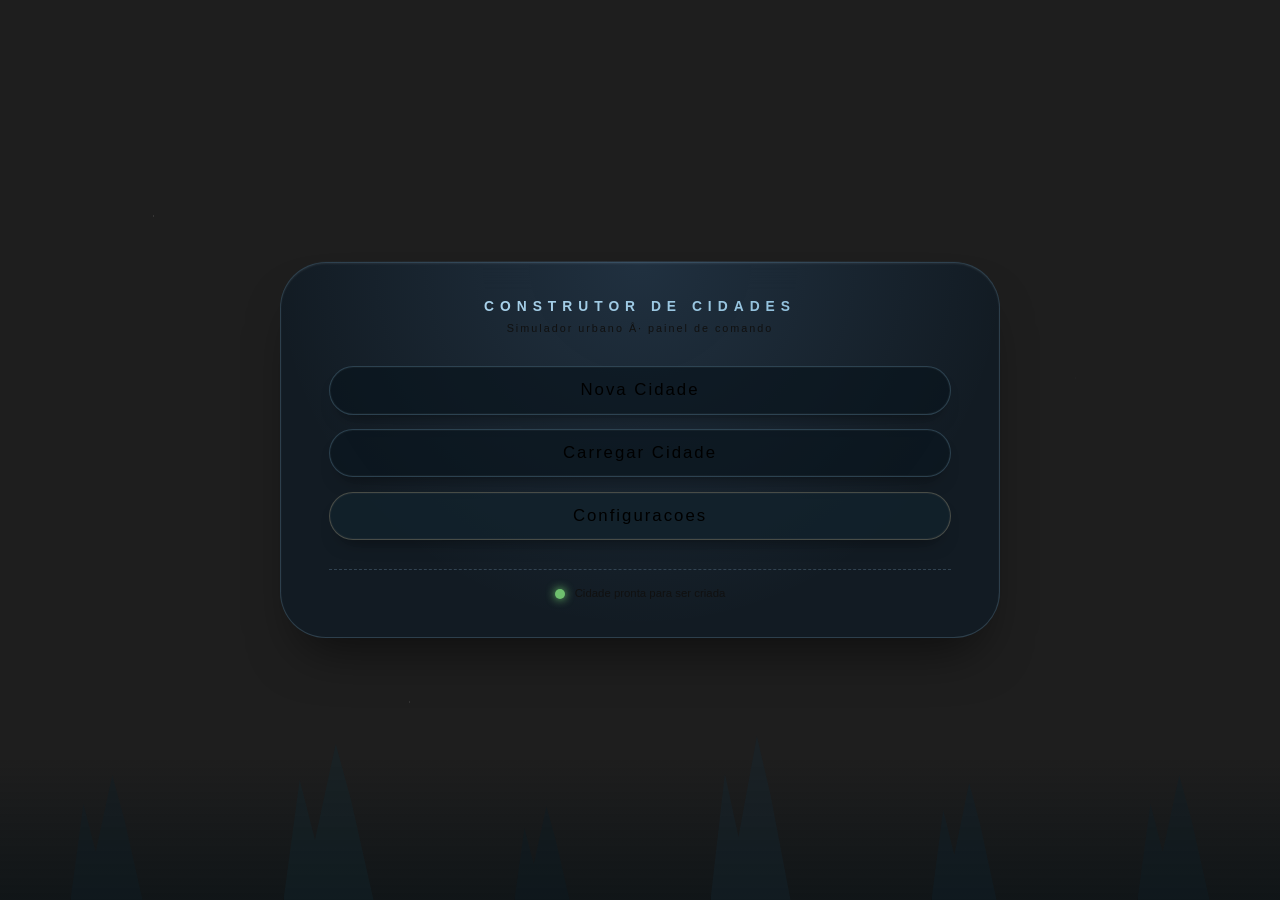
==== index.html @ f1925402 "index" ====
﻿<!DOCTYPE html>
<html lang="pt">
<head>
    <meta charset="UTF-8">
    <meta name="viewport" content="width=device-width, initial-scale=1.0">
    <title>Lobby Â· Cidade</title>
    <link rel="stylesheet" href="css/style.css">
    <link rel="stylesheet" href="hud/hud.css">
</head>
<body>
    <!-- Fundo estelar e silhueta -->
    <div class="stars"></div>
    <div class="city-silhouette">
        <div class="silhouette-item"></div>
        <div class="silhouette-item"></div>
        <div class="silhouette-item"></div>
        <div class="silhouette-item"></div>
        <div class="silhouette-item"></div>
        <div class="silhouette-item"></div>
    </div>

    <!-- Painel central do lobby -->
    <main class="lobby-panel">
        <div class="game-title">
            <h1>Construtor de Cidades</h1>
            <div class="subtitle">Simulador urbano Â· painel de comando</div>
        </div>

        <!-- Menu principal -->
        <div class="menu-options">
            <button class="city-btn" id="btnNewCity">Nova Cidade</button>
            <button class="city-btn" id="btnLoadCity">Carregar Cidade</button>
            <button class="city-btn config-btn" id="btnSettings">Configuracoes</button>
        </div>

        <!-- Rodape dinamico -->
        <div class="footer-message" id="dynamicMessage">
            <span class="status-indicator"></span>
            <span id="messageText">Cidade pronta para ser criada</span>
        </div>
    </main>

    <!-- Tela de selecao de mapas -->
    <section class="map-screen" id="mapScreen" aria-hidden="true">
        <div class="map-panel">
            <div class="map-header">
                <div class="map-title">Escolha um mapa</div>
                <button class="map-close" id="btnCloseMapScreen">Fechar</button>
            </div>

            <!-- Grade de previews -->
            <div class="map-grid" id="mapGrid"></div>

            <!-- Acoes -->
            <div class="map-actions">
                <button id="btnGenerateMaps">Gerar novos mapas</button>
                <button id="btnStartGame" class="start-hidden">Iniciar jogo</button>
            </div>
        </div>
    </section>

    <!-- Tela de carregamento de cidades -->
    <section class="load-screen" id="loadScreen" aria-hidden="true">
        <div class="map-panel">
            <div class="map-header">
                <div class="map-title">Carregar cidade</div>
                <button class="map-close" id="btnCloseLoadScreen">Fechar</button>
            </div>

            <!-- Grade de saves -->
            <div class="map-grid" id="saveGrid"></div>

            <!-- Acoes -->
            <div class="map-actions">
                <button id="btnRefreshSaves">Atualizar lista</button>
                <button id="btnLoadSelected" class="start-hidden">Iniciar jogo</button>
            </div>
        </div>
    </section>

    <!-- Tela de jogo com nova HUD -->
    <section class="game-screen" id="gameScreen" aria-hidden="true">
        <div class="hud-shell hud">
            <header class="top-bar" id="topbar" aria-label="Indicadores principais">
                <ul class="top-stat-list">
                    <li class="top-stat">
                        <button class="stat-button" type="button" data-tooltip="Capital da cidade">
                            <img class="stat-icon hud-icon" src="./src/icons/capital.svg" alt="" aria-hidden="true">
                            <span class="stat-value" id="topbarMoney">$ 0</span>
                        </button>
                    </li>
                    <li class="top-stat">
                        <button class="stat-button" type="button" data-tooltip="Populacao atual">
                            <img class="stat-icon hud-icon" src="./src/icons/population.svg" alt="" aria-hidden="true">
                            <span class="stat-value" id="topbarPopulation">0</span>
                        </button>
                    </li>
                    <li class="top-stat">
                        <button class="stat-button" type="button" data-tooltip="Felicidade geral">
                            <img class="stat-icon hud-icon" src="./src/icons/felicidade.svg" alt="" aria-hidden="true">
                            <span class="stat-value" id="topbarHappiness">50</span>
                        </button>
                    </li>
                    <li class="top-stat top-stat-meta">
                        <button class="stat-button stat-button-meta" type="button" data-tooltip="Data, imposto e cidade">
                            <img class="stat-icon hud-icon" src="./src/icons/date.svg" alt="" aria-hidden="true">
                            <span class="stat-stack">
                                <span class="stat-subvalue" id="topbarDate">Jan 2025</span>
                            </span>
                            <span class="topbar-meta-hidden" aria-hidden="true">
                                <span id="topbarTaxRate">10%</span>
                                <span id="topbarCity">Sem nome</span>
                            </span>
                        </button>
                    </li>
                </ul>
                <div class="top-actions">
                    <button class="top-action-button" id="btnToolsToggle" type="button" data-tooltip="Acoes do jogo">
                        <img class="top-action-icon hud-icon" src="./src/icons/config.svg" alt="" aria-hidden="true">
                    </button>
                </div>
            </header>

            <aside class="sidebar" aria-label="Ferramentas principais">
                <div class="tool-item">
                    <button class="icon-button is-active hud-group-button" type="button" data-build-group="zones" data-tooltip="Zonas">
                        <img class="tool-icon hud-icon" src="./src/icons/zonas.svg" alt="" aria-hidden="true">
                        <span class="tool-hint">1</span>
                    </button>
                </div>
                <div class="tool-item">
                    <button class="icon-button hud-group-button" type="button" data-build-group="roads" data-tooltip="Estradas">
                        <img class="tool-icon hud-icon" src="./src/icons/estrada.svg" alt="" aria-hidden="true">
                        <span class="tool-hint">2</span>
                    </button>
                </div>
                <div class="tool-item">
                    <button class="icon-button hud-group-button" type="button" data-build-group="energy" data-tooltip="Energia">
                        <img class="tool-icon hud-icon" src="./src/icons/energia.svg" alt="" aria-hidden="true">
                        <span class="tool-hint">3</span>
                    </button>
                </div>
                <div class="tool-item">
                    <button class="icon-button hud-group-button" type="button" data-build-group="services" data-tooltip="Servicos">
                        <img class="tool-icon hud-icon" src="./src/icons/config.svg" alt="" aria-hidden="true">
                        <span class="tool-hint">4</span>
                    </button>
                </div>
                <div class="tool-item">
                    <button class="icon-button hud-group-button" id="btnBulldozer" type="button" data-build-group="bulldozer" data-tooltip="Demolir">
                        <img class="tool-icon hud-icon" src="./src/icons/bulldozer.svg" alt="" aria-hidden="true">
                        <span class="tool-hint">5</span>
                    </button>
                </div>
            </aside>

            <aside class="tool-panel panel" id="buildSidebar" aria-label="Opcoes de construcao">
                <div class="tool-panel-header">
                    <span class="tool-panel-title" id="toolPanelTitle">Zonas</span>
                    <button class="tool-panel-toggle" id="btnToggleBuildMenu" type="button" aria-label="Ocultar ou mostrar painel secundario">&lt;</button>
                </div>
                <div class="tool-panel-content" id="toolPanelContent">
                    <button class="tool-option hud-build-button" id="btnZoneResidential" type="button" data-build-group="zones" data-tooltip="Zona residencial ($100)">
                        <span class="tool-option-main">
                            <img class="tool-option-icon hud-icon" src="./src/constuções-icons/zona-residencial.svg" alt="" aria-hidden="true">
                            <span class="tool-option-label">Residencial</span>
                        </span>
                        <span class="tool-option-key">$100</span>
                    </button>
                    <button class="tool-option hud-build-button" id="btnZoneCommercial" type="button" data-build-group="zones" data-tooltip="Zona comercial ($100)">
                        <span class="tool-option-main">
                            <img class="tool-option-icon hud-icon" src="./src/constuções-icons/zona-comercial.svg" alt="" aria-hidden="true">
                            <span class="tool-option-label">Comercial</span>
                        </span>
                        <span class="tool-option-key">$100</span>
                    </button>
                    <button class="tool-option hud-build-button" id="btnZoneIndustrial" type="button" data-build-group="zones" data-tooltip="Zona industrial ($100)">
                        <span class="tool-option-main">
                            <img class="tool-option-icon hud-icon" src="./src/constuções-icons/zona-industrial.svg" alt="" aria-hidden="true">
                            <span class="tool-option-label">Industrial</span>
                        </span>
                        <span class="tool-option-key">$100</span>
                    </button>
                    <button class="tool-option hud-build-button" id="btnRoad" type="button" data-build-group="roads" data-tooltip="Estrada ($5)">
                        <span class="tool-option-main">
                            <img class="tool-option-icon hud-icon" src="./src/constuções-icons/rua.svg" alt="" aria-hidden="true">
                            <span class="tool-option-label">Estrada</span>
                        </span>
                        <span class="tool-option-key">$5</span>
                    </button>
                    <button class="tool-option hud-build-button" id="btnAvenue" type="button" data-build-group="roads" data-tooltip="Avenida ($6)">
                        <span class="tool-option-main">
                            <img class="tool-option-icon hud-icon" src="./src/assets/avenida.svg" alt="" aria-hidden="true">
                            <span class="tool-option-label">Avenida</span>
                        </span>
                        <span class="tool-option-key">$6</span>
                    </button>
                    <button class="tool-option hud-build-button" id="btnWire" type="button" data-build-group="energy" data-tooltip="Fiacao ($2)">
                        <span class="tool-option-main">
                            <img class="tool-option-icon hud-icon" src="./src/icons/energia.svg" alt="" aria-hidden="true">
                            <span class="tool-option-label">Fiacao</span>
                        </span>
                        <span class="tool-option-key">$2</span>
                    </button>
                    <button class="tool-option hud-build-button" id="btnNuclearPlant" type="button" data-build-group="energy" data-tooltip="Usina nuclear ($3000)">
                        <span class="tool-option-main">
                            <img class="tool-option-icon hud-icon" src="./src/constuções-icons/uzina.svg" alt="" aria-hidden="true">
                            <span class="tool-option-label">Usina</span>
                        </span>
                        <span class="tool-option-key">$3000</span>
                    </button>
                    <button class="tool-option hud-build-button" id="btnHospitalSmall" type="button" data-build-group="services" data-tooltip="Hospital pequeno ($600)">
                        <span class="tool-option-main">
                            <img class="tool-option-icon hud-icon" src="./src/constuções-icons/hospital.svg" alt="" aria-hidden="true">
                            <span class="tool-option-label">Hospital</span>
                        </span>
                        <span class="tool-option-key">$600</span>
                    </button>
                    <button class="tool-option hud-build-button" id="btnPoliceStation" type="button" data-build-group="services" data-tooltip="Delegacia ($500)">
                        <span class="tool-option-main">
                            <img class="tool-option-icon hud-icon" src="./src/constuções-icons/policia.svg" alt="" aria-hidden="true">
                            <span class="tool-option-label">Policia</span>
                        </span>
                        <span class="tool-option-key">$500</span>
                    </button>
                    <button class="tool-option hud-build-button" id="btnSchool" type="button" data-build-group="services" data-tooltip="Escola ($1000)">
                        <span class="tool-option-main">
                            <img class="tool-option-icon hud-icon" src="./src/constuções-icons/escola.svg" alt="" aria-hidden="true">
                            <span class="tool-option-label">Escola</span>
                        </span>
                        <span class="tool-option-key">$1000</span>
                    </button>
                    <button class="tool-option hud-build-button" id="btnPark" type="button" data-build-group="services" data-tooltip="Parque ($800)">
                        <span class="tool-option-main">
                            <img class="tool-option-icon hud-icon" src="./src/constuções-icons/arvore.svg" alt="" aria-hidden="true">
                            <span class="tool-option-label">Parque</span>
                        </span>
                        <span class="tool-option-key">$800</span>
                    </button>
                    <button class="tool-option hud-build-button" id="btnTree" type="button" data-build-group="services" data-tooltip="Arvore ($50)">
                        <span class="tool-option-main">
                            <img class="tool-option-icon hud-icon" src="./src/constuções-icons/arvore.svg" alt="" aria-hidden="true">
                            <span class="tool-option-label">Arvore</span>
                        </span>
                        <span class="tool-option-key">$50</span>
                    </button>
                    <button class="tool-option hud-build-button" id="btnBulldozerTool" type="button" data-build-group="bulldozer" data-tooltip="Bulldozer">
                        <span class="tool-option-main">
                            <img class="tool-option-icon hud-icon" src="./src/icons/bulldozer.svg" alt="" aria-hidden="true">
                            <span class="tool-option-label">Bulldozer</span>
                        </span>
                        <span class="tool-option-key">Q</span>
                    </button>
                    <button class="tool-option hud-build-button" id="btnAreaSelect" type="button" data-build-group="bulldozer" data-tooltip="Selecao em area">
                        <span class="tool-option-main">
                            <img class="tool-option-icon hud-icon" src="./src/icons/grade-camadas.svg" alt="" aria-hidden="true">
                            <span class="tool-option-label">Area</span>
                        </span>
                        <span class="tool-option-key">A</span>
                    </button>
                    <button class="tool-option hud-build-button" id="btnZoneInfo" type="button" data-build-group="services" data-tooltip="Informacoes da zona">
                        <span class="tool-option-main">
                            <img class="tool-option-icon hud-icon" src="./src/icons/analise.svg" alt="" aria-hidden="true">
                            <span class="tool-option-label">Info</span>
                        </span>
                        <span class="tool-option-key">i</span>
                    </button>
                </div>
            </aside>

            <main class="viewport" id="gameViewport" aria-label="Area do mapa">
                <canvas id="gameCanvas" class="game-canvas"></canvas>
                <div class="viewport-grid" aria-hidden="true"></div>
                <div class="viewport-overlay">
                    <div class="mode-badge">
                        <span>Modo</span>
                        <strong id="activeModeLabel">Zonas</strong>
                    </div>
                    <div class="mode-badge controls-panel controls-hidden" id="controlsPanel">
                        <span>Controles</span>
                        <strong>Espaco arrasta · Alt + scroll zoom</strong>
                    </div>
                </div>
            </main>

            <aside class="panel-right panel" id="financeDrawer" aria-label="Painel lateral">
                <div class="panel-main">
                    <section class="panel-view is-active" data-panel-view="analysis">
                        <div class="panel-header">
                            <span class="panel-title panel-title-group">
                                <img class="panel-title-icon hud-icon" src="./src/icons/analise.svg" alt="" aria-hidden="true">
                                <span>Analise</span>
                            </span>
                        </div>
                        <div class="panel-content" id="panel-content">
                            <div class="metric-row">
                                <span class="metric-label">Empregos</span>
                                <span class="metric-value" data-metric-text="employment">0%</span>
                                <div class="metric-bar">
                                    <div class="metric-fill" data-metric-fill="employment" data-level="good" style="width: 0%;"></div>
                                </div>
                            </div>
                            <div class="metric-row">
                                <span class="metric-label">Saude</span>
                                <span class="metric-value" data-metric-text="health">0%</span>
                                <div class="metric-bar">
                                    <div class="metric-fill" data-metric-fill="health" data-level="warn" style="width: 0%;"></div>
                                </div>
                            </div>
                            <div class="metric-row">
                                <span class="metric-label">Educacao</span>
                                <span class="metric-value" data-metric-text="education">0%</span>
                                <div class="metric-bar">
                                    <div class="metric-fill" data-metric-fill="education" data-level="good" style="width: 0%;"></div>
                                </div>
                            </div>
                            <div class="metric-row">
                                <span class="metric-label">Moradia</span>
                                <span class="metric-value" data-metric-text="housing">0%</span>
                                <div class="metric-bar">
                                    <div class="metric-fill" data-metric-fill="housing" data-level="warn" style="width: 0%;"></div>
                                </div>
                            </div>
                            <div class="metric-row" data-advanced-info="true">
                                <span class="metric-label">Poluicao</span>
                                <span class="metric-value" data-metric-text="pollution">0%</span>
                                <div class="metric-bar">
                                    <div class="metric-fill" data-metric-fill="pollution" data-level="warn" style="width: 0%;"></div>
                                </div>
                            </div>
                            <div class="metric-row" data-advanced-info="true">
                                <span class="metric-label">Crime</span>
                                <span class="metric-value" data-metric-text="crime">0%</span>
                                <div class="metric-bar">
                                    <div class="metric-fill" data-metric-fill="crime" data-level="warn" style="width: 0%;"></div>
                                </div>
                            </div>
                        </div>
                    </section>

                    <section class="panel-view" data-panel-view="taxes">
                        <div class="panel-header">
                            <span class="panel-title-group">
                                <img class="panel-title-icon hud-icon" src="./src/icons/imposto.svg" alt="" aria-hidden="true">
                                <span>Impostos</span>
                            </span>
                        </div>
                        <div class="panel-content tax-panel-inline">
                            <div class="tax-row">
                                <div class="tax-row-header"><span class="metric-label">Imposto geral</span><span class="metric-value" id="taxRateValue">7%</span></div>
                                <input class="tax-slider" type="range" id="taxRateSlider" min="1" max="25" step="1" value="7">
                            </div>
                            <div class="tax-row">
                                <div class="tax-row-header"><span class="metric-label">Estradas</span><span class="metric-value" id="taxRoadsValue">20%</span></div>
                                <input class="tax-slider" type="range" id="taxRoadsSlider" min="0" max="100" step="1" value="20">
                            </div>
                            <div class="tax-row">
                                <div class="tax-row-header"><span class="metric-label">Hospitais</span><span class="metric-value" id="taxHospitalsValue">20%</span></div>
                                <input class="tax-slider" type="range" id="taxHospitalsSlider" min="0" max="100" step="1" value="20">
                            </div>
                            <div class="tax-row">
                                <div class="tax-row-header"><span class="metric-label">Escolas</span><span class="metric-value" id="taxSchoolsValue">20%</span></div>
                                <input class="tax-slider" type="range" id="taxSchoolsSlider" min="0" max="100" step="1" value="20">
                            </div>
                            <div class="tax-row">
                                <div class="tax-row-header"><span class="metric-label">Servicos</span><span class="metric-value" id="taxServicesValue">20%</span></div>
                                <input class="tax-slider" type="range" id="taxServicesSlider" min="0" max="100" step="1" value="20">
                            </div>
                            <div class="tax-row">
                                <div class="tax-row-header"><span class="metric-label">Lazer</span><span class="metric-value" id="taxLeisureValue">20%</span></div>
                                <input class="tax-slider" type="range" id="taxLeisureSlider" min="0" max="100" step="1" value="20">
                            </div>
                            <div class="panel-inline-actions">
                                <button class="hud-action-button" id="taxApplyBtn" type="button">Aplicar</button>
                                <button class="hud-action-button secondary" id="btnEditTaxes" type="button">Atualizar painel</button>
                            </div>
                        </div>
                    </section>

                    <section class="panel-view" data-panel-view="evaluation">
                        <div class="panel-header">
                            <span class="panel-title panel-title-group">
                                <img class="panel-title-icon hud-icon" src="./src/icons/avaliação.svg" alt="" aria-hidden="true">
                                <span>Avaliacao</span>
                            </span>
                        </div>
                        <div class="panel-content evaluation-panel">
                            <div class="evaluation-section">
                                <span class="metric-label">Opiniao Publica</span>
                                <div class="evaluation-split-row">
                                    <div class="evaluation-stat-card" id="evaluation-yes-card">
                                        <span class="evaluation-stat-label">Sim</span>
                                        <strong class="evaluation-stat-value" id="evaluation-approval-yes">75%</strong>
                                    </div>
                                    <div class="evaluation-stat-card" id="evaluation-no-card">
                                        <span class="evaluation-stat-label">Nao</span>
                                        <strong class="evaluation-stat-value" id="evaluation-approval-no">25%</strong>
                                    </div>
                                </div>
                            </div>
                            <div class="evaluation-section">
                                <span class="metric-label">Piores Problemas</span>
                                <div class="evaluation-problem-list" id="evaluation-problems"></div>
                            </div>
                            <div class="evaluation-section">
                                <span class="metric-label">Dados da Cidade</span>
                                <div class="evaluation-data-grid">
                                    <div class="evaluation-data-row"><span class="evaluation-data-label">Populacao</span><strong class="evaluation-data-value" id="evaluation-population">0</strong></div>
                                    <div class="evaluation-data-row"><span class="evaluation-data-label">Migracao liquida</span><strong class="evaluation-data-value" id="evaluation-migration">0</strong></div>
                                    <div class="evaluation-data-row"><span class="evaluation-data-label">Valor total</span><strong class="evaluation-data-value" id="evaluation-city-value">0</strong></div>
                                    <div class="evaluation-data-row"><span class="evaluation-data-label">Categoria</span><strong class="evaluation-data-value" id="evaluation-category">Village</strong></div>
                                </div>
                            </div>
                            <div class="evaluation-section">
                                <span class="metric-label">Classificacao da Cidade</span>
                                <div class="evaluation-tier-list">
                                    <div class="evaluation-tier-row"><span class="evaluation-tier-name">Village</span><span class="evaluation-tier-range">0 - 1.000</span></div>
                                    <div class="evaluation-tier-row"><span class="evaluation-tier-name">Town</span><span class="evaluation-tier-range">1.000 - 10.000</span></div>
                                    <div class="evaluation-tier-row"><span class="evaluation-tier-name">City</span><span class="evaluation-tier-range">10.000 - 50.000</span></div>
                                    <div class="evaluation-tier-row"><span class="evaluation-tier-name">Capital</span><span class="evaluation-tier-range">50.000 - 100.000</span></div>
                                    <div class="evaluation-tier-row"><span class="evaluation-tier-name">Metropolis</span><span class="evaluation-tier-range">100.000 - 500.000</span></div>
                                    <div class="evaluation-tier-row"><span class="evaluation-tier-name">Megalopolis</span><span class="evaluation-tier-range">500.000+</span></div>
                                </div>
                            </div>
                        </div>
                    </section>
                </div>
                <div class="right-toolbar" aria-label="Ferramentas do painel">
                    <button class="right-tool is-active" id="btnFinanceToggle" type="button" data-panel-tool="analysis" data-tooltip="Analise">
                        <img class="right-tool-icon hud-icon" src="./src/icons/analise.svg" alt="" aria-hidden="true">
                    </button>
                    <button class="right-tool" type="button" data-panel-tool="taxes" data-tooltip="Impostos">
                        <img class="right-tool-icon hud-icon" src="./src/icons/imposto.svg" alt="" aria-hidden="true">
                    </button>
                    <button class="right-tool" type="button" data-panel-tool="evaluation" data-tooltip="Avaliacao">
                        <img class="right-tool-icon hud-icon" src="./src/icons/avaliação.svg" alt="" aria-hidden="true">
                    </button>
                    <button class="right-tool" id="btnToggleControls" type="button" data-tooltip="Controles">
                        <img class="right-tool-icon hud-icon" src="./src/icons/controle.svg" alt="" aria-hidden="true">
                    </button>
                    <button class="right-tool right-tool-bottom" id="btnReturnToLobby" type="button" data-tooltip="Voltar ao lobby">
                        <img class="right-tool-icon hud-icon" src="./src/icons/saida.svg" alt="" aria-hidden="true">
                    </button>
                </div>
            </aside>

            <button class="bottom-toggle" id="btnClockToggle" type="button" data-tooltip="Retrair ou expandir barra de tempo">v</button>

            <footer class="bottom-bar" id="clockPanel" aria-label="Controles de tempo">
                <div class="bottom-group">
                    <ul class="time-controls">
                        <li class="time-item">
                            <button class="time-button" id="btnSpeedPause" type="button" data-tooltip="Pausar simulacao">
                                <img class="time-icon hud-icon" src="./src/icons/pause.svg" alt="" aria-hidden="true">
                                <span class="time-label">Q</span>
                            </button>
                        </li>
                        <li class="time-item">
                            <button class="time-button" id="btnSpeedSlow" type="button" data-tooltip="Velocidade lenta">
                                <img class="time-icon hud-icon" src="./src/icons/lento.svg" alt="" aria-hidden="true">
                                <span class="time-label">W</span>
                            </button>
                        </li>
                        <li class="time-item">
                            <button class="time-button is-active" id="btnSpeedNormal" type="button" data-tooltip="Velocidade normal">
                                <img class="time-icon hud-icon" src="./src/icons/normal.svg" alt="" aria-hidden="true">
                                <span class="time-label">E</span>
                            </button>
                        </li>
                        <li class="time-item">
                            <button class="time-button" id="btnSpeedFast" type="button" data-tooltip="Velocidade rapida">
                                <img class="time-icon hud-icon time-icon-fast" src="./src/icons/rapido.svg" alt="" aria-hidden="true">
                                <span class="time-label">R</span>
                            </button>
                        </li>
                    </ul>
                </div>
                <div class="bottom-mode">
                    <div class="mode-indicator" id="modeIndicatorText">NORMAL</div>
                </div>
            </footer>

            <div class="demolition-timer" id="demolitionTimer" aria-hidden="true">
                Demolindo: <span id="demolitionTimeValue">0s</span>
            </div>
        </div>
    </section>

    <div class="settings-modal-backdrop" id="settings-backdrop" hidden>
        <div class="settings-modal panel" id="settings-modal" role="dialog" aria-modal="true" aria-labelledby="settings-title" tabindex="-1">
            <div class="settings-header">
                <h2 class="settings-title" id="settings-title">Configuracoes</h2>
                <button class="settings-close" id="settings-close" aria-label="Fechar configuracoes">x</button>
            </div>

            <div class="settings-layout">
                <nav class="settings-sidebar" aria-label="Categorias de configuracoes">
                    <button class="settings-nav-item is-active" data-settings-tab="interface" aria-pressed="true"><img class="settings-nav-icon hud-icon" src="./src/icons/interface.svg" alt="" aria-hidden="true"></button>
                    <button class="settings-nav-item" data-settings-tab="controls" aria-pressed="false"><img class="settings-nav-icon hud-icon" src="./src/icons/controle.svg" alt="" aria-hidden="true"></button>
                    <button class="settings-nav-item" data-settings-tab="save" aria-pressed="false"><img class="settings-nav-icon hud-icon" src="./src/icons/save.svg" alt="" aria-hidden="true"></button>
                    <button class="settings-nav-item" data-settings-tab="economy" aria-pressed="false"><img class="settings-nav-icon hud-icon" src="./src/icons/capital.svg" alt="" aria-hidden="true"></button>
                    <button class="settings-nav-item" data-settings-tab="alerts" aria-pressed="false"><img class="settings-nav-icon hud-icon" src="./src/icons/alerta.svg" alt="" aria-hidden="true"></button>
                    <button class="settings-nav-item" data-settings-tab="experience" aria-pressed="false"><img class="settings-nav-icon hud-icon" src="./src/icons/dicas.svg" alt="" aria-hidden="true"></button>
                    <button class="settings-nav-item" data-settings-tab="audio" aria-pressed="false"><img class="settings-nav-icon hud-icon" src="./src/icons/volume.svg" alt="" aria-hidden="true"></button>
                </nav>

                <div class="settings-main">
                    <div class="settings-status-row">
                        <span class="settings-section-label" id="settings-section-label">Interface</span>
                        <span class="settings-save-indicator" id="settings-save-indicator">Salvo</span>
                    </div>

                    <section class="settings-panel is-active" data-settings-panel="interface">
                        <div class="settings-group">
                            <div class="settings-group-header"><h3 class="settings-group-title">Tema</h3></div>
                            <div class="settings-option-row">
                                <label class="control-radio"><input type="radio" name="theme" value="dark" checked><span>Escuro</span></label>
                                <label class="control-radio"><input type="radio" name="theme" value="light"><span>Claro</span></label>
                            </div>
                        </div>
                        <div class="settings-group">
                            <div class="settings-group-header"><h3 class="settings-group-title">Escala da UI</h3></div>
                            <label class="control-field">
                                <select id="ui-scale-select">
                                    <option value="small">Pequeno</option>
                                    <option value="medium" selected>Medio</option>
                                    <option value="large">Grande</option>
                                </select>
                            </label>
                        </div>
                        <div class="settings-group">
                            <div class="settings-group-header"><h3 class="settings-group-title">Estilo da interface</h3></div>
                            <div class="settings-option-row">
                                <label class="control-radio"><input type="radio" name="ui-density" value="compact" checked><span>Compacto</span></label>
                                <label class="control-radio"><input type="radio" name="ui-density" value="spacious"><span>Espacado</span></label>
                            </div>
                        </div>
                        <div class="settings-group">
                            <div class="settings-group-header"><h3 class="settings-group-title">Mostrar grade do mapa</h3></div>
                            <div class="control-toggle-row">
                                <span class="control-toggle-copy" id="map-grid-copy">Ligado</span>
                                <label class="control-toggle"><input type="checkbox" id="map-grid-toggle" checked><span class="control-toggle-track"></span></label>
                            </div>
                        </div>
                        <div class="settings-group">
                            <div class="settings-group-header"><h3 class="settings-group-title">Tooltips</h3></div>
                            <label class="control-field">
                                <select id="tooltip-level-select">
                                    <option value="off">Desligado</option>
                                    <option value="basic" selected>Basico</option>
                                    <option value="detailed">Detalhado</option>
                                </select>
                            </label>
                        </div>
                        <div class="settings-group">
                            <div class="settings-group-header"><h3 class="settings-group-title">Nivel de informacao</h3></div>
                            <div class="settings-option-row">
                                <label class="control-radio"><input type="radio" name="info-level" value="simple"><span>Simples</span></label>
                                <label class="control-radio"><input type="radio" name="info-level" value="advanced" checked><span>Avancado</span></label>
                            </div>
                        </div>
                    </section>

                    <section class="settings-panel" data-settings-panel="controls">
                        <div class="settings-group">
                            <div class="settings-group-header"><h3 class="settings-group-title">Sensibilidade da camera</h3><span class="settings-inline-value" id="camera-sensitivity-value">50</span></div>
                            <label class="control-range"><input type="range" id="camera-sensitivity-range" min="0" max="100" value="50"></label>
                        </div>
                        <div class="settings-group">
                            <div class="settings-group-header"><h3 class="settings-group-title">Sensibilidade do zoom</h3><span class="settings-inline-value" id="zoom-sensitivity-value">50</span></div>
                            <label class="control-range"><input type="range" id="zoom-sensitivity-range" min="0" max="100" value="50"></label>
                        </div>
                        <div class="settings-group">
                            <div class="settings-group-header"><h3 class="settings-group-title">Inverter zoom</h3></div>
                            <div class="control-toggle-row">
                                <span class="control-toggle-copy" id="invert-zoom-copy">Nao</span>
                                <label class="control-toggle"><input type="checkbox" id="invert-zoom-toggle"><span class="control-toggle-track"></span></label>
                            </div>
                        </div>
                        <div class="settings-group">
                            <div class="settings-group-header"><h3 class="settings-group-title">Movimento do mapa</h3></div>
                            <div class="settings-option-column">
                                <label class="control-radio"><input type="radio" name="map-move-mode" value="right-drag" checked><span>Botao direito</span></label>
                                <label class="control-radio"><input type="radio" name="map-move-mode" value="space"><span>Segurar espaco</span></label>
                            </div>
                        </div>
                    </section>

                    <section class="settings-panel" data-settings-panel="save">
                        <div class="settings-group">
                            <div class="settings-group-header"><h3 class="settings-group-title">Autosave</h3></div>
                            <label class="control-field">
                                <select id="autosave-select">
                                    <option value="30s">30 segundos</option>
                                    <option value="1m" selected>1 minuto</option>
                                    <option value="5m">5 minutos</option>
                                    <option value="never">Nunca</option>
                                </select>
                            </label>
                        </div>
                        <div class="settings-group">
                            <div class="settings-group-header"><h3 class="settings-group-title">Retomar automaticamente</h3></div>
                            <div class="control-toggle-row">
                                <span class="control-toggle-copy" id="resume-last-city-copy">Sim</span>
                                <label class="control-toggle"><input type="checkbox" id="resume-last-city-toggle" checked><span class="control-toggle-track"></span></label>
                            </div>
                        </div>
                        <div class="settings-group">
                            <div class="settings-group-header"><h3 class="settings-group-title">Confirmar antes de sair sem salvar</h3></div>
                            <div class="control-toggle-row">
                                <span class="control-toggle-copy" id="confirm-exit-copy">Ligado</span>
                                <label class="control-toggle"><input type="checkbox" id="confirm-exit-toggle" checked><span class="control-toggle-track"></span></label>
                            </div>
                        </div>
                        <div class="settings-group">
                            <div class="settings-group-header"><h3 class="settings-group-title">Acoes do jogo</h3></div>
                            <div class="settings-option-column">
                                <button class="tool-option" id="btnSaveGame" type="button">Salvar jogo</button>
                                <button class="tool-option" id="btnLoadGame" type="button">Carregar jogo</button>
                                <button class="tool-option" id="btnExportSave" type="button">Exportar save</button>
                                <button class="tool-option" id="btnExitGameFromMenu" type="button">Voltar ao menu</button>
                            </div>
                        </div>
                    </section>

                    <section class="settings-panel" data-settings-panel="economy">
                        <div class="settings-group">
                            <div class="settings-group-header"><h3 class="settings-group-title">Recebimento de receita</h3></div>
                            <div class="settings-option-column">
                                <label class="control-radio"><input type="radio" name="revenue-mode" value="automatic" checked><span>Automatico</span></label>
                                <label class="control-radio"><input type="radio" name="revenue-mode" value="manual"><span>Manual</span></label>
                            </div>
                        </div>
                        <div class="settings-group">
                            <div class="settings-group-header"><h3 class="settings-group-title">Mostrar resumo financeiro mensal</h3></div>
                            <div class="control-toggle-row">
                                <span class="control-toggle-copy" id="monthly-summary-copy">Ligado</span>
                                <label class="control-toggle"><input type="checkbox" id="monthly-summary-toggle" checked><span class="control-toggle-track"></span></label>
                            </div>
                        </div>
                        <div class="settings-group">
                            <div class="settings-group-header"><h3 class="settings-group-title">Alertar prejuizo automaticamente</h3></div>
                            <div class="control-toggle-row">
                                <span class="control-toggle-copy" id="loss-alert-copy">Ligado</span>
                                <label class="control-toggle"><input type="checkbox" id="loss-alert-toggle" checked><span class="control-toggle-track"></span></label>
                            </div>
                        </div>
                    </section>

                    <section class="settings-panel" data-settings-panel="alerts">
                        <div class="settings-group">
                            <div class="settings-group-header"><h3 class="settings-group-title">Alertas automaticos</h3></div>
                            <div class="settings-option-column checkbox-stack">
                                <label class="control-check"><input type="checkbox" id="alert-energy-toggle" checked><span>Falta de energia</span></label>
                                <label class="control-check"><input type="checkbox" id="alert-unemployment-toggle" checked><span>Desemprego</span></label>
                                <label class="control-check"><input type="checkbox" id="alert-pollution-toggle" checked><span>Poluicao alta</span></label>
                                <label class="control-check"><input type="checkbox" id="alert-crime-toggle" checked><span>Crime alto</span></label>
                            </div>
                        </div>
                        <div class="settings-group">
                            <div class="settings-group-header"><h3 class="settings-group-title">Frequencia dos alertas</h3></div>
                            <label class="control-field">
                                <select id="alert-frequency-select">
                                    <option value="low">Baixa</option>
                                    <option value="medium" selected>Media</option>
                                    <option value="high">Alta</option>
                                </select>
                            </label>
                        </div>
                        <div class="settings-group">
                            <div class="settings-group-header"><h3 class="settings-group-title">Mensagens explicativas</h3></div>
                            <div class="control-toggle-row">
                                <span class="control-toggle-copy" id="alert-messages-copy">Ligado</span>
                                <label class="control-toggle"><input type="checkbox" id="alert-messages-toggle" checked><span class="control-toggle-track"></span></label>
                            </div>
                        </div>
                    </section>

                    <section class="settings-panel" data-settings-panel="experience">
                        <div class="settings-group">
                            <div class="settings-group-header"><h3 class="settings-group-title">Tutorial</h3></div>
                            <div class="settings-option-row">
                                <label class="control-radio"><input type="radio" name="tutorial-mode" value="on" checked><span>Ativado</span></label>
                                <label class="control-radio"><input type="radio" name="tutorial-mode" value="off"><span>Desativado</span></label>
                            </div>
                        </div>
                        <div class="settings-group">
                            <div class="settings-group-header"><h3 class="settings-group-title">Dicas automaticas</h3></div>
                            <div class="control-toggle-row">
                                <span class="control-toggle-copy" id="auto-tips-copy">Ligado</span>
                                <label class="control-toggle"><input type="checkbox" id="auto-tips-toggle" checked><span class="control-toggle-track"></span></label>
                            </div>
                        </div>
                        <div class="settings-group">
                            <div class="settings-group-header"><h3 class="settings-group-title">Assistencia inteligente</h3></div>
                            <div class="control-toggle-row">
                                <span class="control-toggle-copy" id="smart-assist-copy">Ligado</span>
                                <label class="control-toggle"><input type="checkbox" id="smart-assist-toggle" checked><span class="control-toggle-track"></span></label>
                            </div>
                        </div>
                    </section>

                    <section class="settings-panel" data-settings-panel="audio">
                        <div class="settings-group">
                            <div class="settings-group-header"><h3 class="settings-group-title">Volume geral</h3><span class="settings-inline-value" id="master-volume-value">80</span></div>
                            <label class="control-range"><input type="range" id="master-volume-range" min="0" max="100" value="80"></label>
                        </div>
                        <div class="settings-group">
                            <div class="settings-group-header"><h3 class="settings-group-title">Musica</h3><span class="settings-inline-value" id="music-volume-value">70</span></div>
                            <label class="control-range"><input type="range" id="music-volume-range" min="0" max="100" value="70"></label>
                        </div>
                        <div class="settings-group">
                            <div class="settings-group-header"><h3 class="settings-group-title">Efeitos</h3><span class="settings-inline-value" id="effects-volume-value">75</span></div>
                            <label class="control-range"><input type="range" id="effects-volume-range" min="0" max="100" value="75"></label>
                        </div>
                    </section>
                </div>
            </div>
        </div>
    </div>

    <!-- Modal de salvar jogo -->
    <section class="save-modal" id="saveModal" aria-hidden="true">
        <div class="save-modal-card">
            <div class="save-modal-title">Salvar jogo</div>
            <input type="text" id="saveNameInput" placeholder="Nome do save" maxlength="40" />
            <div class="save-modal-actions">
                <button class="ui-button" id="btnCancelSave">Cancelar</button>
                <button class="ui-button" id="btnConfirmSave">Salvar</button>
            </div>
            <div class="save-modal-feedback" id="saveFeedback"></div>
        </div>
    </section>


    <!-- Modal de informacoes de zona -->
    <section class="zone-modal" id="zoneModal" aria-hidden="true">
        <div class="zone-modal-card">
            <div class="zone-modal-title">Informacoes da zona</div>
            <div class="zone-info-list">
                <div class="zone-info-row">
                    <span>Zona</span>
                    <span class="zone-info-value" id="zoneTypeValue">ND</span>
                </div>
                <div class="zone-info-row">
                    <span>Ocupacao</span>
                    <span class="zone-info-value" id="zoneOccupancyValue">0</span>
                </div>
                <div class="zone-info-row">
                    <span>Densidade</span>
                    <span class="zone-info-value" id="zoneDensityValue">ND</span>
                </div>
                <div class="zone-info-row">
                    <span>Valor</span>
                    <span class="zone-info-value" id="zoneValueValue">ND</span>
                </div>
                <div class="zone-info-row">
                    <span>Crime</span>
                    <span class="zone-info-value" id="zoneCrimeValue">ND</span>
                </div>
                <div class="zone-info-row">
                    <span>Poluicao</span>
                    <span class="zone-info-value" id="zonePollutionValue">ND</span>
                </div>
                <div class="zone-info-row">
                    <span>Crescimento</span>
                    <span class="zone-info-value" id="zoneGrowthValue">ND</span>
                </div>
            </div>
            <div class="zone-modal-actions">
                <button class="ui-button" id="zoneCloseBtn">Fechar</button>
            </div>
        </div>
    </section>

    <!-- Modal de selecao de area -->
    <section class="area-modal" id="areaModal" aria-hidden="true">
        <div class="area-modal-card">
            <div class="area-modal-title">Destruir area selecionada</div>
            <div class="area-info-list">
                <div class="area-info-row">
                    <span>Alvos</span>
                    <span class="area-info-value" id="areaTargetsValue">0</span>
                </div>
                <div class="area-info-row">
                    <span>Custo</span>
                    <span class="area-info-value" id="areaCostValue">$ 0</span>
                </div>
                <div class="area-info-row">
                    <span>Tempo estimado</span>
                    <span class="area-info-value" id="areaTimeValue">0s</span>
                </div>
            </div>
            <div class="area-modal-actions">
                <button class="ui-button" id="areaConfirmBtn">Destruir</button>
                <button class="ui-button" id="areaCancelBtn">Cancelar</button>
            </div>
        </div>
    </section>

    <!-- Notificacao -->
    <div class="toast" id="toast"></div>

    <script>
(function() {
            // Espera o DOM carregar
            document.addEventListener('DOMContentLoaded', function() {
                // ====== Elementos principais ======
                const btnNew = document.getElementById('btnNewCity');
                const btnLoad = document.getElementById('btnLoadCity');
                const btnConfig = document.getElementById('btnSettings');
                const messageSpan = document.getElementById('messageText');

                const mapScreen = document.getElementById('mapScreen');
                const mapGrid = document.getElementById('mapGrid');
                const btnGenerateMaps = document.getElementById('btnGenerateMaps');
                const btnStartGame = document.getElementById('btnStartGame');
                const btnCloseMapScreen = document.getElementById('btnCloseMapScreen');

                const loadScreen = document.getElementById('loadScreen');
                const saveGrid = document.getElementById('saveGrid');
                const btnRefreshSaves = document.getElementById('btnRefreshSaves');
                const btnLoadSelected = document.getElementById('btnLoadSelected');
                const btnCloseLoadScreen = document.getElementById('btnCloseLoadScreen');

                const gameScreen = document.getElementById('gameScreen');
                const hudShell = document.querySelector('.hud-shell');
                const gameViewport = document.getElementById('gameViewport');
                const gameCanvas = document.getElementById('gameCanvas');
                const btnExitGameFromMenu = document.getElementById('btnExitGameFromMenu');
                const btnReturnToLobby = document.getElementById('btnReturnToLobby');
                const btnToolsToggle = document.getElementById('btnToolsToggle');
                const toolsPanel = document.getElementById('toolsPanel');
                const btnClockToggle = document.getElementById('btnClockToggle');
                const clockPanel = document.getElementById('clockPanel');
                const controlsPanel = document.getElementById('controlsPanel');
                const btnToggleControls = document.getElementById('btnToggleControls');
                const btnZoneResidential = document.getElementById('btnZoneResidential');
                const btnZoneCommercial = document.getElementById('btnZoneCommercial');
                const btnZoneIndustrial = document.getElementById('btnZoneIndustrial');
                const btnHospitalSmall = document.getElementById('btnHospitalSmall');
                const btnPoliceStation = document.getElementById('btnPoliceStation');
                const btnSchool = document.getElementById('btnSchool');
                const btnNuclearPlant = document.getElementById('btnNuclearPlant');
                const btnPark = document.getElementById('btnPark');
                const btnTree = document.getElementById('btnTree');
                const btnWire = document.getElementById('btnWire');
                const btnRoad = document.getElementById('btnRoad');
                const btnAvenue = document.getElementById('btnAvenue');
                const btnBulldozer = document.getElementById('btnBulldozer');
                const btnBulldozerTool = document.getElementById('btnBulldozerTool');
                const btnAreaSelect = document.getElementById('btnAreaSelect');
                const btnZoneInfo = document.getElementById('btnZoneInfo');
                const buildSidebar = document.getElementById('buildSidebar');
                const btnToggleBuildMenu = document.getElementById('btnToggleBuildMenu');
                const btnFinanceToggle = document.getElementById('btnFinanceToggle');
                const financeDrawer = document.getElementById('financeDrawer');
                const topbarMoney = document.getElementById('topbarMoney');
                const topbarPopulation = document.getElementById('topbarPopulation');
                const topbarHappiness = document.getElementById('topbarHappiness');
                const topbarTaxRate = document.getElementById('topbarTaxRate');
                const topbarDate = document.getElementById('topbarDate');
                const topbarCity = document.getElementById('topbarCity');
                const btnEditTaxes = document.getElementById('btnEditTaxes');
                const btnCityInfo = document.getElementById('btnCityInfo');
                const btnRating = document.getElementById('btnRating');
                const btnSpeedPause = document.getElementById('btnSpeedPause');
                const btnSpeedSlow = document.getElementById('btnSpeedSlow');
                const btnSpeedNormal = document.getElementById('btnSpeedNormal');
                const btnSpeedFast = document.getElementById('btnSpeedFast');
                const saveModal = document.getElementById('saveModal');
                const saveNameInput = document.getElementById('saveNameInput');
                const saveFeedback = document.getElementById('saveFeedback');
                const btnCancelSave = document.getElementById('btnCancelSave');
                const btnConfirmSave = document.getElementById('btnConfirmSave');
                const taxModal = document.getElementById('taxModal');
                const taxRateSlider = document.getElementById('taxRateSlider');
                const taxRateValue = document.getElementById('taxRateValue');
                const taxRoadsSlider = document.getElementById('taxRoadsSlider');
                const taxRoadsValue = document.getElementById('taxRoadsValue');
                const taxHospitalsSlider = document.getElementById('taxHospitalsSlider');
                const taxHospitalsValue = document.getElementById('taxHospitalsValue');
                const taxSchoolsSlider = document.getElementById('taxSchoolsSlider');
                const taxSchoolsValue = document.getElementById('taxSchoolsValue');
                const taxServicesSlider = document.getElementById('taxServicesSlider');
                const taxServicesValue = document.getElementById('taxServicesValue');
                const taxLeisureSlider = document.getElementById('taxLeisureSlider');
                const taxLeisureValue = document.getElementById('taxLeisureValue');
                const taxApplyBtn = document.getElementById('taxApplyBtn');
                const taxCloseBtn = document.getElementById('taxCloseBtn');
                const cityModal = document.getElementById('cityModal');
                const cityCloseBtn = document.getElementById('cityCloseBtn');
                const infoPopulation = document.getElementById('infoPopulation');
                const infoResidences = document.getElementById('infoResidences');
                const infoAcceptance = document.getElementById('infoAcceptance');
                const infoJobs = document.getElementById('infoJobs');
                const infoEmployed = document.getElementById('infoEmployed');
                const infoHospitalLoad = document.getElementById('infoHospitalLoad');
                const infoSchoolLoad = document.getElementById('infoSchoolLoad');
                const infoPollutionLevel = document.getElementById('infoPollutionLevel');
                const infoSafety = document.getElementById('infoSafety');
                const zoneModal = document.getElementById('zoneModal');
                const zoneCloseBtn = document.getElementById('zoneCloseBtn');
                const zoneTypeValue = document.getElementById('zoneTypeValue');
                const zoneOccupancyValue = document.getElementById('zoneOccupancyValue');
                const zoneDensityValue = document.getElementById('zoneDensityValue');
                const zoneValueValue = document.getElementById('zoneValueValue');
                const zoneCrimeValue = document.getElementById('zoneCrimeValue');
                const zonePollutionValue = document.getElementById('zonePollutionValue');
                const zoneGrowthValue = document.getElementById('zoneGrowthValue');
                const ratingModal = document.getElementById('ratingModal');
                const ratingCloseBtn = document.getElementById('ratingCloseBtn');
                const demolitionTimer = document.getElementById('demolitionTimer');
                const demolitionTimeValue = document.getElementById('demolitionTimeValue');
                const areaModal = document.getElementById('areaModal');
                const areaTargetsValue = document.getElementById('areaTargetsValue');
                const areaCostValue = document.getElementById('areaCostValue');
                const areaTimeValue = document.getElementById('areaTimeValue');
                const areaConfirmBtn = document.getElementById('areaConfirmBtn');
                const areaCancelBtn = document.getElementById('areaCancelBtn');
                const ratingHappinessFill = document.getElementById('ratingHappinessFill');
                const ratingHappinessStatus = document.getElementById('ratingHappinessStatus');
                const ratingComplaintsList = document.getElementById('ratingComplaintsList');
                const happinessFill = document.getElementById('happinessFill');
                const happinessStatus = document.getElementById('happinessStatus');
                const complaintsList = document.getElementById('complaintsList');
                const activeModeLabel = document.getElementById('activeModeLabel');
                const toolPanelTitle = document.getElementById('toolPanelTitle');
                const toolGroupButtons = Array.from(document.querySelectorAll('.hud-group-button'));
                const groupedBuildButtons = Array.from(document.querySelectorAll('.hud-build-button'));
                const panelToolButtons = Array.from(document.querySelectorAll('[data-panel-tool]'));
                const panelViews = Array.from(document.querySelectorAll('.panel-view[data-panel-view]'));
                const modeIndicatorText = document.getElementById('modeIndicatorText');
                const settingsBackdrop = document.getElementById('settings-backdrop');
                const settingsModal = document.getElementById('settings-modal');
                const settingsClose = document.getElementById('settings-close');
                const settingsNavItems = Array.from(document.querySelectorAll('.settings-nav-item[data-settings-tab]'));
                const settingsPanels = Array.from(document.querySelectorAll('.settings-panel[data-settings-panel]'));
                const settingsSectionLabel = document.getElementById('settings-section-label');
                const settingsSaveIndicator = document.getElementById('settings-save-indicator');
                const uiScaleSelect = document.getElementById('ui-scale-select');
                const mapGridToggle = document.getElementById('map-grid-toggle');
                const mapGridCopy = document.getElementById('map-grid-copy');
                const tooltipLevelSelect = document.getElementById('tooltip-level-select');
                const cameraSensitivityRange = document.getElementById('camera-sensitivity-range');
                const cameraSensitivityValue = document.getElementById('camera-sensitivity-value');
                const zoomSensitivityRange = document.getElementById('zoom-sensitivity-range');
                const zoomSensitivityValue = document.getElementById('zoom-sensitivity-value');
                const invertZoomToggle = document.getElementById('invert-zoom-toggle');
                const invertZoomCopy = document.getElementById('invert-zoom-copy');
                const autosaveSelect = document.getElementById('autosave-select');
                const resumeLastCityToggle = document.getElementById('resume-last-city-toggle');
                const resumeLastCityCopy = document.getElementById('resume-last-city-copy');
                const confirmExitToggle = document.getElementById('confirm-exit-toggle');
                const confirmExitCopy = document.getElementById('confirm-exit-copy');
                const monthlySummaryToggle = document.getElementById('monthly-summary-toggle');
                const monthlySummaryCopy = document.getElementById('monthly-summary-copy');
                const lossAlertToggle = document.getElementById('loss-alert-toggle');
                const lossAlertCopy = document.getElementById('loss-alert-copy');
                const alertEnergyToggle = document.getElementById('alert-energy-toggle');
                const alertUnemploymentToggle = document.getElementById('alert-unemployment-toggle');
                const alertPollutionToggle = document.getElementById('alert-pollution-toggle');
                const alertCrimeToggle = document.getElementById('alert-crime-toggle');
                const alertFrequencySelect = document.getElementById('alert-frequency-select');
                const alertMessagesToggle = document.getElementById('alert-messages-toggle');
                const alertMessagesCopy = document.getElementById('alert-messages-copy');
                const autoTipsToggle = document.getElementById('auto-tips-toggle');
                const autoTipsCopy = document.getElementById('auto-tips-copy');
                const smartAssistToggle = document.getElementById('smart-assist-toggle');
                const smartAssistCopy = document.getElementById('smart-assist-copy');
                const masterVolumeRange = document.getElementById('master-volume-range');
                const masterVolumeValue = document.getElementById('master-volume-value');
                const musicVolumeRange = document.getElementById('music-volume-range');
                const musicVolumeValue = document.getElementById('music-volume-value');
                const effectsVolumeRange = document.getElementById('effects-volume-range');
                const effectsVolumeValue = document.getElementById('effects-volume-value');
                const toast = document.getElementById('toast');
                let toastTimer = null;
                const buildButtons = [
                    btnZoneResidential,
                    btnZoneCommercial,
                    btnZoneIndustrial,
                    btnHospitalSmall,
                    btnPoliceStation,
                    btnSchool,
                    btnNuclearPlant,
                    btnPark,
                    btnTree,
                    btnWire,
                    btnRoad,
                    btnAvenue,
                    btnBulldozerTool,
                    btnAreaSelect,
                    btnZoneInfo
                ].filter(Boolean);

                function setSelectedBuild(type, button) {
                    selectedBuildType = type;
                    buildButtons.forEach((btn) => btn.classList.remove('selected'));
                    if (button) {
                        button.classList.add('selected');
                        const label = button.querySelector('.tool-option-label');
                        if (activeModeLabel) {
                            activeModeLabel.textContent = label ? label.textContent : button.textContent.trim();
                        }
                    }
                }

                function setToolGroup(group) {
                    const titles = {
                        zones: 'Zonas',
                        roads: 'Estradas',
                        energy: 'Energia',
                        services: 'Servicos',
                        bulldozer: 'Bulldozer'
                    };
                    if (buildSidebar) {
                        buildSidebar.classList.remove('collapsed');
                    }
                    if (hudShell) {
                        hudShell.classList.remove('toolpanel-collapsed');
                    }
                    if (btnToggleBuildMenu) {
                        btnToggleBuildMenu.innerHTML = '&lt;';
                    }
                    toolGroupButtons.forEach((button) => {
                        button.classList.toggle('is-active', button.dataset.buildGroup === group);
                    });
                    groupedBuildButtons.forEach((button) => {
                        button.classList.toggle('is-hidden', button.dataset.buildGroup !== group);
                    });
                    if (toolPanelTitle) {
                        toolPanelTitle.textContent = titles[group] || 'Construcoes';
                    }
                    if (activeModeLabel) {
                        activeModeLabel.textContent = titles[group] || 'Construcoes';
                    }
                    syncViewportLayout();
                }

                function setSidePanelView(viewName) {
                    if (financeDrawer) {
                        financeDrawer.classList.remove('is-collapsed');
                    }
                    if (hudShell) {
                        hudShell.classList.remove('panel-collapsed');
                    }
                    panelToolButtons.forEach((button) => {
                        button.classList.toggle('is-active', button.dataset.panelTool === viewName);
                    });
                    panelViews.forEach((view) => {
                        view.classList.toggle('is-active', view.dataset.panelView === viewName);
                    });
                    syncViewportLayout();
                }

                function toggleSidePanelView(viewName) {
                    const isSameActiveView = panelToolButtons.some((button) => {
                        return button.dataset.panelTool === viewName && button.classList.contains('is-active');
                    });
                    const isCollapsed = financeDrawer ? financeDrawer.classList.contains('is-collapsed') : false;

                    if (isSameActiveView && !isCollapsed) {
                        if (financeDrawer) {
                            financeDrawer.classList.add('is-collapsed');
                        }
                        if (hudShell) {
                            hudShell.classList.add('panel-collapsed');
                        }
                        syncViewportLayout();
                        return;
                    }

                    setSidePanelView(viewName);
                }

                function switchSettingsTab(tabName) {
                    const labels = {
                        interface: 'Interface',
                        controls: 'Controles',
                        save: 'Salvamento',
                        economy: 'Economia',
                        alerts: 'Alertas',
                        experience: 'Experiencia',
                        audio: 'Audio'
                    };
                    settings.activeTab = tabName;
                    settingsNavItems.forEach((button) => {
                        const isActive = button.dataset.settingsTab === tabName;
                        button.classList.toggle('is-active', isActive);
                        button.setAttribute('aria-pressed', String(isActive));
                    });
                    settingsPanels.forEach((panel) => {
                        panel.classList.toggle('is-active', panel.dataset.settingsPanel === tabName);
                    });
                    if (settingsSectionLabel) settingsSectionLabel.textContent = labels[tabName] || 'Configuracoes';
                    if (settingsSaveIndicator) settingsSaveIndicator.textContent = 'Salvo';
                }

                function openSettingsModal() {
                    if (!settingsBackdrop || !settingsModal) return;
                    settingsBackdrop.hidden = false;
                    document.body.style.overflow = 'hidden';
                    settingsModal.focus();
                }

                function closeSettingsModal() {
                    if (!settingsBackdrop) return;
                    settingsBackdrop.hidden = true;
                    document.body.style.overflow = '';
                }

                function syncViewportLayout() {
                    if (!gameScreen.classList.contains('open')) return;
                    window.requestAnimationFrame(() => {
                        window.requestAnimationFrame(() => {
                            resizeGameCanvas({ recenter: false });
                        });
                    });
                }

                // ====== Estado do jogo (persistente) ======
                const gameState = {
                    map: [],
                    buildings: [],
                    roads: [],
                    avenues: [],
                    wires: [],
                    nextBuildingId: 1,
                    money: 10000,
                    population: 0,
                    time: 0,
                    cityTime: 0,
                    difficulty: 'medium',
                    demand: {
                        residential: 0,
                        commercial: 0,
                        industrial: 0,
                        population: 0
                    },
                    demandCaps: {
                        stadium: false,
                        seaport: false,
                        airport: false
                    },
                    taxes: {
                        rate: 7,
                        allocations: {
                            roads: 20,
                            hospitals: 20,
                            schools: 20,
                            services: 20,
                            leisure: 20
                        }
                    }
                };

                // ====== Estado de selecao ======
                let selectedIndex = null;
                let mapList = [];
                let selectedSaveIndex = null;
                let saveList = [];

                // ====== Estado do mapa em jogo ======
                let currentMap = null;
                const baseTileSize = 21;
                const wireRenderScale = Math.max(2, Math.round(window.devicePixelRatio || 1));
                const terrainAtlasTileSize = 108;
                const camera = { x: 0, y: 0, zoom: 2.2 };
                let isSpaceDown = false;
                let isDragging = false;
                let lastMouse = { x: 0, y: 0 };
                let suppressNextViewportClick = false;
                let dragDistance = 0;
                let canvasScale = 1;
                const zoomLimits = { min: 0.6, max: 3.5 };
                const defaultBuildSize = 3;
                const buildCosts = {
                    residential: 100,
                    commercial: 100,
                    industrial: 100,
                    hospital_small: 600,
                    police_station: 500,
                    school: 1000,
                    nuclear_plant: 3000,
                    park: 800,
                    tree: 50,
                    wire: 2,
                    bulldozer: 1,
                    road: 5,
                    avenue: 6
                };
                let currentSaveId = null;
                let isDrawingRoad = false;
                let lastRoadPos = null;
                let isDrawingAvenue = false;
                let lastAvenuePos = null;
                let isDrawingWire = false;
                let lastWirePos = null;
                let lastHoverTile = null;
                let isPinching = false;
                let lastPinchDistance = 0;
                const sessionSaveKey = 'citybuilder_session';
                const roadTexture = new Image();
                const roadTextureCanvasV = document.createElement('canvas');
                const roadTextureCanvasH = document.createElement('canvas');
                const roadTurnTexture = new Image();
                const roadTurnCanvasNE = document.createElement('canvas');
                const roadTurnCanvasSE = document.createElement('canvas');
                const roadTurnCanvasSW = document.createElement('canvas');
                const roadTurnCanvasNW = document.createElement('canvas');
                const roadTTexture = new Image();
                const roadTCanvasMissingUp = document.createElement('canvas');
                const roadTCanvasMissingRight = document.createElement('canvas');
                const roadTCanvasMissingDown = document.createElement('canvas');
                const roadTCanvasMissingLeft = document.createElement('canvas');
                const road4Texture = new Image();
                const road4Canvas = document.createElement('canvas');
                const avenueTexture = new Image();
                const avenueCanvasH = document.createElement('canvas');
                const avenueCanvasV = document.createElement('canvas');
                const treeTexture = new Image();
                const noPowerIcon = new Image();
                const emptyBuildingTexture = new Image();
                const constructingFrames = Array.from({ length: 6 }, () => new Image());
                const treeCanvas = document.createElement('canvas');
                const wireTexture = new Image();
                const wireCanvasV = document.createElement('canvas');
                const wireCanvasH = document.createElement('canvas');
                const commercialTexture1 = new Image();
                const commercialTexture2 = new Image();
                const commercialTexture3 = new Image();
                const residentialTexture1 = new Image();
                const residentialTexture2 = new Image();
                const residentialTexture3 = new Image();
                const industrialTexture1 = new Image();
                const industrialTexture2 = new Image();
                const industrialTexture3 = new Image();
                const bridgeTexture = new Image();
                const bridgeTextureCanvasV = document.createElement('canvas');
                const bridgeTextureCanvasH = document.createElement('canvas');
                const bridgeTurnTexture = new Image();
                const bridgeTurnCanvasNE = document.createElement('canvas');
                const bridgeTurnCanvasSE = document.createElement('canvas');
                const bridgeTurnCanvasSW = document.createElement('canvas');
                const bridgeTurnCanvasNW = document.createElement('canvas');
                const grassTexture = new Image();
                const grassTextureCanvas = document.createElement('canvas');
                const grassPatternCanvas = document.createElement('canvas');
                const grassPatternSize = 32;
                const waterTexture = new Image();
                const waterTextureCanvas = document.createElement('canvas');
                const waterPatternSize = 10;
                let waterPatternMain = null;
                const sandTexture = new Image();
                const sandTileCanvas = document.createElement('canvas');
                const sandTransitionTexture = new Image();
                const parkTexture = new Image();
                const schoolTexture = new Image();
                const hospitalTexture = new Image();
                const nuclearTexture = new Image();
                let roadTexturesReady = false;
                let roadBaseReady = false;
                let roadTurnReady = false;
                let roadTReady = false;
                let road4Ready = false;
                let avenueReady = false;
                let treeReady = false;
                let noPowerIconReady = false;
                let emptyBuildingReady = false;
                let constructingReady = false;
                const CONSTRUCTING_FRAME_MS = 500;
                const CONSTRUCTING_FRAME_COUNT = 6;
                const BUILD_POWER_ANIM_MS = CONSTRUCTING_FRAME_MS * CONSTRUCTING_FRAME_COUNT;
                let wireReady = false;
                let commercial1Ready = false;
                let commercial2Ready = false;
                let commercial3Ready = false;
                let residential1Ready = false;
                let residential2Ready = false;
                let residential3Ready = false;
                let industrial1Ready = false;
                let industrial2Ready = false;
                let industrial3Ready = false;
                let sandReady = false;
                let sandTransitionReady = false;
                let parkReady = false;
                let schoolReady = false;
                let hospitalReady = false;
                let nuclearReady = false;
                let bridgeReady = false;
                let bridgeTurnReady = false;
                let grassReady = false;
                let grassPatternMain = null;
                let selectedBuildType = null;
                let hoverBuildPos = null;
                let hoverBuildValid = false;
                let isAreaSelecting = false;
                let areaSelectionStart = null;
                let areaSelectionEnd = null;
                let areaSelectionRect = null;
                let areaSelectionStats = null;
                let demolitionTimerId = null;
                let demolitionRemaining = 0;

                // ====== Populacao (dinamica) ======
                let population = 0;
                let availableJobs = 0;
                let housingCapacity = 0;
                const VALVE_LIMITS = {
                    residential: 2000,
                    commercial: 1500,
                    industrial: 1500
                };
	                const RES_POP_LEVELS = [0, 16, 24, 32, 40];
	                // Capacidade residencial por nivel de evolucao (resLevel).
	                // Hoje existem 3 patamares (50/100/150); niveis acima saturam em 150
	                // ate adicionarmos um 4o patamar no futuro.
	                const RESIDENTIAL_CAPACITY_LEVELS = [50, 50, 100, 150, 150];
	                const COM_LEVELS_MAX = 5;
	                const IND_LEVELS_MAX = 4;
                const RESIDENTIAL_CAPACITY_PER_TILE = 10;
                const COMMERCIAL_JOBS_PER_TILE = 4;
	                const INDUSTRIAL_JOBS_PER_TILE = 6;
	                let money = 0;
	                let taxRate = 7;
	                // Base tributavel anual (antes da aliquota) por cidadao.
	                let baseIncomePerCitizen = 22;
	                // Base tributavel anual (antes da aliquota) por emprego.
	                const COMMERCIAL_INCOME_PER_JOB = 8;
	                const INDUSTRIAL_INCOME_PER_JOB = 10;
	                // Manutencao anual por tile de infraestrutura (antes de dificuldade).
	                const ROAD_UPKEEP_PER_TILE = 0.22;
	                const WIRE_UPKEEP_PER_TILE = 0.04;
	                const POLICE_UPKEEP_PER_STATION = 220;
	                const FIRE_UPKEEP_PER_STATION = 220;
	                const HOSPITAL_UPKEEP_PER_BUILDING = 180;
	                const SCHOOL_UPKEEP_PER_BUILDING = 160;
	                const PARK_UPKEEP_PER_BUILDING = 70;
	                const SERVICES_UPKEEP_PER_1000_POP = 120;
	                const LEISURE_UPKEEP_PER_1000_POP = 80;
	                let happiness = 50;
	                let complaints = [];

	                // ====== Tempo do jogo (manual Micropolis) ======
	                const TICKS_PER_MONTH = 4;
	                const TICKS_PER_YEAR = 48;
	                const CENSUS_SHORT_TICKS = 4;
	                const CENSUS_LONG_TICKS = 40;
	                let cityTime = 0;
                let gameTime = {
                    year: 1900,
                    month: 1,
                    monthIndex: 0
                };
                let simulationTimer = null;
	                // Escala de tempo (ms por tick). Um ano tem 48 ticks.
	                // Valores mais baixos = tempo passa mais rapido.
	                const SIM_SPEED_SLOW_MS = 1000;
	                const SIM_SPEED_NORMAL_MS = 500;
	                const SIM_SPEED_FAST_MS = 100;
	                let simulationSpeedMs = SIM_SPEED_NORMAL_MS;
                let autosaveTimerId = null;
                let saveIndicatorTimer = null;
                let lastAlertTimestamp = 0;

                const SETTINGS_STORAGE_KEY = 'hid-hud-settings';
                const defaultSettings = {
                    activeTab: 'interface',
                    theme: 'dark',
                    uiScale: 'medium',
                    uiDensity: 'compact',
                    showMapGrid: true,
                    tooltipLevel: 'basic',
                    infoLevel: 'advanced',
                    cameraSensitivity: 50,
                    zoomSensitivity: 50,
                    invertZoom: false,
                    mapMoveMode: 'right-drag',
                    autosave: '1m',
                    resumeLastCity: true,
                    confirmExit: true,
                    revenueMode: 'automatic',
                    monthlySummary: true,
                    lossAlert: true,
                    alertEnergy: true,
                    alertUnemployment: true,
                    alertPollution: true,
                    alertCrime: true,
                    alertFrequency: 'medium',
                    alertMessages: true,
                    tutorialMode: 'on',
                    autoTips: true,
                    smartAssist: true,
                    masterVolume: 80,
                    musicVolume: 70,
                    effectsVolume: 75
                };

                const F_LEVELS = {
                    easy: 1.4,
                    medium: 1.2,
                    hard: 0.8
                };
                const R_LEVELS = {
                    easy: 0.7,
                    medium: 0.9,
                    hard: 1.2
                };

                function getDifficultyLevel() {
                    return (gameState && gameState.difficulty) ? gameState.difficulty : 'medium';
                }

                function loadSettings() {
                    try {
                        const saved = JSON.parse(localStorage.getItem(SETTINGS_STORAGE_KEY) || '{}');
                        return { ...defaultSettings, ...saved };
                    } catch (error) {
                        console.error(error);
                        return { ...defaultSettings };
                    }
                }

                let settings = loadSettings();

                function setBooleanCopy(element, value, onLabel, offLabel) {
                    if (!element) return;
                    element.textContent = value ? onLabel : offLabel;
                }

                function setSaveIndicator(stateName, label) {
                    if (!settingsSaveIndicator) return;
                    settingsSaveIndicator.textContent = label;
                    settingsSaveIndicator.classList.remove('is-dirty', 'is-saved');
                    if (stateName) {
                        settingsSaveIndicator.classList.add(stateName);
                    }
                }

                function queueSavedIndicator() {
                    clearTimeout(saveIndicatorTimer);
                    setSaveIndicator('is-dirty', 'Salvando');
                    saveIndicatorTimer = window.setTimeout(() => {
                        setSaveIndicator('is-saved', 'Salvo');
                    }, 180);
                }

                function saveSettings() {
                    localStorage.setItem(SETTINGS_STORAGE_KEY, JSON.stringify(settings));
                    queueSavedIndicator();
                }

                function applyTooltipMode(value) {
                    const tooltipTargets = document.querySelectorAll('[data-tooltip]');
                    tooltipTargets.forEach((element) => {
                        if (value === 'off') {
                            element.removeAttribute('title');
                            return;
                        }
                        element.setAttribute('title', element.dataset.tooltip || '');
                    });
                }

                function getPanSensitivityMultiplier() {
                    return 0.35 + (settings.cameraSensitivity / 100) * 1.65;
                }

                function getZoomStep() {
                    return 0.03 + (settings.zoomSensitivity / 100) * 0.17;
                }

                function getAutosaveIntervalMs(mode) {
                    if (mode === '30s') return 30000;
                    if (mode === '1m') return 60000;
                    if (mode === '5m') return 300000;
                    return 0;
                }

                function getAlertCooldownMs() {
                    if (settings.alertFrequency === 'high') return 15000;
                    if (settings.alertFrequency === 'low') return 90000;
                    return 45000;
                }

                function shouldUseRightDragPan() {
                    return settings.mapMoveMode === 'right-drag';
                }

                function canPanWithMouse(event) {
                    if (!gameScreen.classList.contains('open')) return false;
                    if (event.button === 0 && isSpaceDown) return true;
                    if (shouldUseRightDragPan() && event.button === 2) return true;
                    return false;
                }

                function startAutosave() {
                    if (autosaveTimerId) {
                        clearInterval(autosaveTimerId);
                        autosaveTimerId = null;
                    }
                    const intervalMs = getAutosaveIntervalMs(settings.autosave);
                    if (!intervalMs) return;
                    autosaveTimerId = setInterval(() => {
                        if (!gameScreen.classList.contains('open')) return;
                        if (currentSaveId) {
                            persistSaveEntry(getCityName(currentSaveId));
                        }
                        saveSession();
                    }, intervalMs);
                }

                const settingsActions = {
                    onThemeChange(value) {
                        document.body.classList.toggle('theme-light', value === 'light');
                    },
                    onUiScaleChange(value) {
                        document.body.dataset.uiScale = value;
                    },
                    onUiDensityChange(value) {
                        document.body.dataset.uiDensity = value;
                    },
                    onShowMapGridChange(value) {
                        document.body.classList.toggle('hide-map-grid', !value);
                    },
                    onTooltipLevelChange(value) {
                        document.body.dataset.tooltipLevel = value;
                        applyTooltipMode(value);
                    },
                    onInfoLevelChange(value) {
                        document.body.dataset.infoLevel = value;
                    },
                    onCameraSensitivityChange(value) {
                        if (cameraSensitivityValue) {
                            cameraSensitivityValue.textContent = String(value);
                        }
                    },
                    onZoomSensitivityChange(value) {
                        if (zoomSensitivityValue) {
                            zoomSensitivityValue.textContent = String(value);
                        }
                    },
                    onInvertZoomChange(value) {
                        setBooleanCopy(invertZoomCopy, value, 'Sim', 'Nao');
                    },
                    onMapMoveModeChange() {
                        isDragging = false;
                        isSpaceDown = false;
                        if (gameViewport) {
                            gameViewport.classList.remove('panning');
                        }
                    },
                    onAutosaveChange() {
                        startAutosave();
                    },
                    onResumeLastCityChange(value) {
                        setBooleanCopy(resumeLastCityCopy, value, 'Sim', 'Nao');
                    },
                    onConfirmExitChange(value) {
                        setBooleanCopy(confirmExitCopy, value, 'Ligado', 'Desligado');
                    },
                    onRevenueModeChange(value) {
                        document.body.dataset.revenueMode = value;
                    },
                    onMonthlySummaryChange(value) {
                        setBooleanCopy(monthlySummaryCopy, value, 'Ligado', 'Desligado');
                    },
                    onLossAlertChange(value) {
                        setBooleanCopy(lossAlertCopy, value, 'Ligado', 'Desligado');
                    },
                    onAlertEnergyChange() {},
                    onAlertUnemploymentChange() {},
                    onAlertPollutionChange() {},
                    onAlertCrimeChange() {},
                    onAlertFrequencyChange(value) {
                        document.body.dataset.alertFrequency = value;
                    },
                    onAlertMessagesChange(value) {
                        setBooleanCopy(alertMessagesCopy, value, 'Ligado', 'Desligado');
                    },
                    onTutorialModeChange(value) {
                        document.body.dataset.tutorialMode = value;
                    },
                    onAutoTipsChange(value) {
                        document.body.dataset.autoTips = String(value);
                        setBooleanCopy(autoTipsCopy, value, 'Ligado', 'Desligado');
                    },
                    onSmartAssistChange(value) {
                        document.body.dataset.smartAssist = String(value);
                        setBooleanCopy(smartAssistCopy, value, 'Ligado', 'Desligado');
                    },
                    onMasterVolumeChange(value) {
                        if (masterVolumeValue) masterVolumeValue.textContent = String(value);
                        document.body.style.setProperty('--hud-master-volume', String(value / 100));
                    },
                    onMusicVolumeChange(value) {
                        if (musicVolumeValue) musicVolumeValue.textContent = String(value);
                        document.body.style.setProperty('--hud-music-volume', String(value / 100));
                    },
                    onEffectsVolumeChange(value) {
                        if (effectsVolumeValue) effectsVolumeValue.textContent = String(value);
                        document.body.style.setProperty('--hud-effects-volume', String(value / 100));
                    }
                };

                function applySettings() {
                    Object.entries({
                        theme: 'onThemeChange',
                        uiScale: 'onUiScaleChange',
                        uiDensity: 'onUiDensityChange',
                        showMapGrid: 'onShowMapGridChange',
                        tooltipLevel: 'onTooltipLevelChange',
                        infoLevel: 'onInfoLevelChange',
                        cameraSensitivity: 'onCameraSensitivityChange',
                        zoomSensitivity: 'onZoomSensitivityChange',
                        invertZoom: 'onInvertZoomChange',
                        mapMoveMode: 'onMapMoveModeChange',
                        autosave: 'onAutosaveChange',
                        resumeLastCity: 'onResumeLastCityChange',
                        confirmExit: 'onConfirmExitChange',
                        revenueMode: 'onRevenueModeChange',
                        monthlySummary: 'onMonthlySummaryChange',
                        lossAlert: 'onLossAlertChange',
                        alertEnergy: 'onAlertEnergyChange',
                        alertUnemployment: 'onAlertUnemploymentChange',
                        alertPollution: 'onAlertPollutionChange',
                        alertCrime: 'onAlertCrimeChange',
                        alertFrequency: 'onAlertFrequencyChange',
                        alertMessages: 'onAlertMessagesChange',
                        tutorialMode: 'onTutorialModeChange',
                        autoTips: 'onAutoTipsChange',
                        smartAssist: 'onSmartAssistChange',
                        masterVolume: 'onMasterVolumeChange',
                        musicVolume: 'onMusicVolumeChange',
                        effectsVolume: 'onEffectsVolumeChange'
                    }).forEach(([key, actionName]) => {
                        if (settingsActions[actionName]) {
                            settingsActions[actionName](settings[key]);
                        }
                    });

                    document.querySelectorAll('input[name="theme"]').forEach((input) => {
                        input.checked = input.value === settings.theme;
                    });
                    if (uiScaleSelect) uiScaleSelect.value = settings.uiScale;
                    document.querySelectorAll('input[name="ui-density"]').forEach((input) => {
                        input.checked = input.value === settings.uiDensity;
                    });
                    if (mapGridToggle) mapGridToggle.checked = settings.showMapGrid;
                    setBooleanCopy(mapGridCopy, settings.showMapGrid, 'Ligado', 'Desligado');
                    if (tooltipLevelSelect) tooltipLevelSelect.value = settings.tooltipLevel;
                    document.querySelectorAll('input[name="info-level"]').forEach((input) => {
                        input.checked = input.value === settings.infoLevel;
                    });
                    if (cameraSensitivityRange) cameraSensitivityRange.value = String(settings.cameraSensitivity);
                    if (zoomSensitivityRange) zoomSensitivityRange.value = String(settings.zoomSensitivity);
                    if (invertZoomToggle) invertZoomToggle.checked = settings.invertZoom;
                    document.querySelectorAll('input[name="map-move-mode"]').forEach((input) => {
                        input.checked = input.value === settings.mapMoveMode;
                    });
                    if (autosaveSelect) autosaveSelect.value = settings.autosave;
                    if (resumeLastCityToggle) resumeLastCityToggle.checked = settings.resumeLastCity;
                    if (confirmExitToggle) confirmExitToggle.checked = settings.confirmExit;
                    document.querySelectorAll('input[name="revenue-mode"]').forEach((input) => {
                        input.checked = input.value === settings.revenueMode;
                    });
                    if (monthlySummaryToggle) monthlySummaryToggle.checked = settings.monthlySummary;
                    if (lossAlertToggle) lossAlertToggle.checked = settings.lossAlert;
                    if (alertEnergyToggle) alertEnergyToggle.checked = settings.alertEnergy;
                    if (alertUnemploymentToggle) alertUnemploymentToggle.checked = settings.alertUnemployment;
                    if (alertPollutionToggle) alertPollutionToggle.checked = settings.alertPollution;
                    if (alertCrimeToggle) alertCrimeToggle.checked = settings.alertCrime;
                    if (alertFrequencySelect) alertFrequencySelect.value = settings.alertFrequency;
                    if (alertMessagesToggle) alertMessagesToggle.checked = settings.alertMessages;
                    document.querySelectorAll('input[name="tutorial-mode"]').forEach((input) => {
                        input.checked = input.value === settings.tutorialMode;
                    });
                    if (autoTipsToggle) autoTipsToggle.checked = settings.autoTips;
                    if (smartAssistToggle) smartAssistToggle.checked = settings.smartAssist;
                    if (masterVolumeRange) masterVolumeRange.value = String(settings.masterVolume);
                    if (musicVolumeRange) musicVolumeRange.value = String(settings.musicVolume);
                    if (effectsVolumeRange) effectsVolumeRange.value = String(settings.effectsVolume);

                    switchSettingsTab(settings.activeTab);
                    setSaveIndicator('is-saved', 'Salvo');
                }

                function updateSetting(key, value, actionName) {
                    settings[key] = value;
                    if (actionName && settingsActions[actionName]) {
                        settingsActions[actionName](value);
                    }
                    saveSettings();
                }

                // ====== Feedback do lobby ======
                function updateMessage(text) {
                    if (messageSpan) {
                        messageSpan.innerText = text;
                    }
                }

                // ====== Gera um mapa com agrupamento natural ======
                function generateMap() {
                    const mapWidth = 160;
                    const mapHeight = 90;
                    const total = mapWidth * mapHeight;

                    // Base de ruido suavizado para distribuir florestas em blocos
                    let values = new Array(total).fill(0).map(() => Math.random());

                    // Suavizacao para criar manchas naturais
                    for (let pass = 0; pass < 3; pass++) {
                        const next = values.slice();
                        for (let y = 0; y < mapHeight; y++) {
                            for (let x = 0; x < mapWidth; x++) {
                                let sum = 0;
                                let count = 0;
                                for (let oy = -1; oy <= 1; oy++) {
                                    for (let ox = -1; ox <= 1; ox++) {
                                        const nx = x + ox;
                                        const ny = y + oy;
                                        if (nx >= 0 && nx < mapWidth && ny >= 0 && ny < mapHeight) {
                                            sum += values[ny * mapWidth + nx];
                                            count++;
                                        }
                                    }
                                }
                                // Peso maior no valor atual para manter identidade local
                                const current = values[y * mapWidth + x];
                                next[y * mapWidth + x] = (sum + current * 3) / (count + 3);
                            }
                        }
                        values = next;
                    }

                    // ====== Agua em formato de rios ======
                    const waterTarget = Math.round(total * 0.2);
                    const waterMask = new Array(total).fill(false);

                    function markWater(x, y, radius) {
                        const r2 = radius * radius;
                        for (let oy = -radius; oy <= radius; oy++) {
                            for (let ox = -radius; ox <= radius; ox++) {
                                const nx = x + ox;
                                const ny = y + oy;
                                if (nx < 0 || nx >= mapWidth || ny < 0 || ny >= mapHeight) continue;
                                if (ox * ox + oy * oy <= r2) {
                                    waterMask[ny * mapWidth + nx] = true;
                                }
                            }
                        }
                    }

                    function carveRiver() {
                        // Rio atravessando a cidade de uma borda para outra
                        const edges = ['top', 'bottom', 'left', 'right'];
                        const startEdge = edges[Math.floor(Math.random() * edges.length)];
                        const endEdge = (startEdge === 'top') ? 'bottom'
                            : (startEdge === 'bottom') ? 'top'
                            : (startEdge === 'left') ? 'right'
                            : 'left';

                        let x = 0;
                        let y = 0;
                        let tx = 0;
                        let ty = 0;

                        if (startEdge === 'top') { x = Math.floor(Math.random() * mapWidth); y = 0; }
                        if (startEdge === 'bottom') { x = Math.floor(Math.random() * mapWidth); y = mapHeight - 1; }
                        if (startEdge === 'left') { x = 0; y = Math.floor(Math.random() * mapHeight); }
                        if (startEdge === 'right') { x = mapWidth - 1; y = Math.floor(Math.random() * mapHeight); }

                        if (endEdge === 'top') { tx = Math.floor(Math.random() * mapWidth); ty = 0; }
                        if (endEdge === 'bottom') { tx = Math.floor(Math.random() * mapWidth); ty = mapHeight - 1; }
                        if (endEdge === 'left') { tx = 0; ty = Math.floor(Math.random() * mapHeight); }
                        if (endEdge === 'right') { tx = mapWidth - 1; ty = Math.floor(Math.random() * mapHeight); }

                        let currentX = x;
                        let currentY = y;
                        const steps = Math.max(mapWidth, mapHeight) * 2;

                        for (let i = 0; i < steps; i++) {
                            // Direcao principal apontando ao destino
                            const dx = tx - currentX;
                            const dy = ty - currentY;
                            const len = Math.max(1, Math.hypot(dx, dy));
                            const vx = dx / len;
                            const vy = dy / len;

                            // Desvio leve para criar meandros
                            const jitterX = (Math.random() - 0.5) * 0.8;
                            const jitterY = (Math.random() - 0.5) * 0.8;

                            currentX += Math.round(vx + jitterX);
                            currentY += Math.round(vy + jitterY);

                            currentX = Math.max(1, Math.min(mapWidth - 2, currentX));
                            currentY = Math.max(1, Math.min(mapHeight - 2, currentY));

                            // Largura do rio variando
                            const riverWidth = 2 + Math.floor(Math.random() * 3);
                            markWater(currentX, currentY, riverWidth);

                            // Se chegou na borda destino, encerra
                            if ((endEdge === 'top' && currentY === 0) ||
                                (endEdge === 'bottom' && currentY === mapHeight - 1) ||
                                (endEdge === 'left' && currentX === 0) ||
                                (endEdge === 'right' && currentX === mapWidth - 1)) {
                                break;
                            }
                        }
                    }

                    carveRiver();

                    // Se ainda houver pouca agua, adiciona um segundo rio
                    let waterCount = waterMask.filter(Boolean).length;
                    if (waterCount < waterTarget * 0.7) {
                        carveRiver();
                        waterCount = waterMask.filter(Boolean).length;
                    }

                    // Completa agua criando margens largas perto das bordas (tipo mar)
                    if (waterCount < waterTarget) {
                        const band = 6 + Math.floor(Math.random() * 6);
                        const edge = Math.floor(Math.random() * 4);
                        for (let y = 0; y < mapHeight; y++) {
                            for (let x = 0; x < mapWidth; x++) {
                                const distTop = y;
                                const distBottom = mapHeight - 1 - y;
                                const distLeft = x;
                                const distRight = mapWidth - 1 - x;
                                let dist = distTop;
                                if (edge === 1) dist = distBottom;
                                if (edge === 2) dist = distLeft;
                                if (edge === 3) dist = distRight;
                                if (dist < band && Math.random() > dist / band) {
                                    waterMask[y * mapWidth + x] = true;
                                }
                            }
                        }
                    }

                    // ====== Monta tiles respeitando proporcoes ======
                    const forestTarget = Math.round(total * 0.2);
                    const tiles = new Array(total).fill('land');

                    // Aplica agua
                    for (let i = 0; i < total; i++) {
                        if (waterMask[i]) tiles[i] = 'water';
                    }

                    // Escolhe floresta entre as areas nao-agua usando o ruido suavizado
                    const candidates = [];
                    for (let i = 0; i < total; i++) {
                        if (tiles[i] !== 'water') {
                            candidates.push({ value: values[i], index: i });
                        }
                    }
                    candidates.sort((a, b) => b.value - a.value);

                    const forestCount = Math.min(forestTarget, candidates.length);
                    for (let i = 0; i < forestCount; i++) {
                        tiles[candidates[i].index] = 'forest';
                    }

                    return { width: mapWidth, height: mapHeight, tiles };
                }

                function hash01(x, y, seed) {
                    let h = (Math.imul(x, 374761393) ^ Math.imul(y, 668265263) ^ (seed | 0)) | 0;
                    h = Math.imul(h ^ (h >>> 13), 1274126177);
                    h = (h ^ (h >>> 16)) >>> 0;
                    return h / 4294967296;
                }

                function loadImageWithFallback(img, primarySrc, fallbackSrc, onReady) {
                    let triedFallback = false;
                    img.onload = onReady;
                    img.onerror = () => {
                        if (triedFallback || !fallbackSrc) return;
                        triedFallback = true;
                        img.src = fallbackSrc;
                    };
                    img.src = primarySrc;
                }

                // ====== Desenha um mapa em um canvas (preview) ======
                function renderPreviewMap(canvas, mapData) {
                    const ctx = canvas.getContext('2d');
                    ctx.imageSmoothingEnabled = false;
                    const rawTileSize = Math.min(canvas.width / mapData.width, canvas.height / mapData.height);
                    const tileSize = Math.max(1, Math.floor(rawTileSize));
                    const offsetX = Math.floor((canvas.width - mapData.width * tileSize) / 2);
                    const offsetY = Math.floor((canvas.height - mapData.height * tileSize) / 2);
                    const mapWidth = mapData.width;
                    const mapHeight = mapData.height;
                    const mapTiles = mapData.tiles;

                    const isWaterAt = (x, y) => {
                        if (x < 0 || y < 0 || x >= mapWidth || y >= mapHeight) return false;
                        return mapTiles[y * mapWidth + x] === 'water';
                    };
                    const isShoreAt = (x, y) => {
                        if (x < 0 || y < 0 || x >= mapWidth || y >= mapHeight) return false;
                        if (isWaterAt(x, y)) return false;
                        return isWaterAt(x - 1, y) || isWaterAt(x + 1, y) || isWaterAt(x, y - 1) || isWaterAt(x, y + 1);
                    };
                    const isGrassAt = (x, y) => {
                        if (x < 0 || y < 0 || x >= mapWidth || y >= mapHeight) return false;
                        if (isWaterAt(x, y)) return false;
                        return !isShoreAt(x, y);
                    };

                    if (grassReady) {
                        const pattern = ctx.createPattern(grassPatternCanvas, 'repeat');
                        if (pattern) {
                            ctx.fillStyle = pattern;
                            ctx.fillRect(offsetX, offsetY, mapData.width * tileSize, mapData.height * tileSize);
                        }
                    }
                    for (let y = 0; y < mapData.height; y++) {
                        for (let x = 0; x < mapData.width; x++) {
                            const tile = mapData.tiles[y * mapData.width + x];
                            const px = offsetX + x * tileSize;
                            const py = offsetY + y * tileSize;

                            if (tile === 'water') {
                                ctx.fillStyle = getComputedStyle(document.documentElement).getPropertyValue('--water');
                                // Overdraw 1px to eliminar qualquer fenda entre tiles
                                if (waterTexture.complete && waterTexture.naturalWidth > 0) {
                                    ctx.drawImage(waterTextureCanvas, px, py, tileSize + 1, tileSize + 1);
                                } else {
                                    ctx.fillRect(px, py, tileSize + 1, tileSize + 1);
                                }
                            } else if (!grassReady) {
                                // Sem textura de grama: mantem cores solidas
                                if (tile === 'land') ctx.fillStyle = getComputedStyle(document.documentElement).getPropertyValue('--land');
                                if (tile === 'forest') ctx.fillStyle = getComputedStyle(document.documentElement).getPropertyValue('--forest');
                                ctx.fillRect(px, py, tileSize + 1, tileSize + 1);
                            }

                            if (tile !== 'water' && sandReady) {
                                const isShore = isShoreAt(x, y);
                                if (isShore) {
                                    ctx.drawImage(sandTileCanvas, px, py, tileSize + 1, tileSize + 1);

                                    if (sandTransitionReady) {
                                        let mask = 0;
                                        if (isGrassAt(x, y - 1)) mask |= 1;
                                        if (isGrassAt(x + 1, y)) mask |= 2;
                                        if (isGrassAt(x, y + 1)) mask |= 4;
                                        if (isGrassAt(x - 1, y)) mask |= 8;

                                        if (mask !== 0) {
                                            const sx = (mask % 4) * terrainAtlasTileSize;
                                            const sy = Math.floor(mask / 4) * terrainAtlasTileSize;
                                            ctx.drawImage(sandTransitionTexture, sx, sy, terrainAtlasTileSize, terrainAtlasTileSize, px, py, tileSize + 1, tileSize + 1);
                                        }
                                    }
                                }
                            }

                            if (tile === 'forest' && treeReady && tileSize >= 2) {
                                let neighborCount = 0;
                                const up = y > 0 && mapData.tiles[(y - 1) * mapData.width + x] === 'forest';
                                const down = y < mapData.height - 1 && mapData.tiles[(y + 1) * mapData.width + x] === 'forest';
                                const left = x > 0 && mapData.tiles[y * mapData.width + (x - 1)] === 'forest';
                                const right = x < mapData.width - 1 && mapData.tiles[y * mapData.width + (x + 1)] === 'forest';
                                for (let oy = -1; oy <= 1; oy++) {
                                    for (let ox = -1; ox <= 1; ox++) {
                                        if (ox === 0 && oy === 0) continue;
                                        const nx = x + ox;
                                        const ny = y + oy;
                                        if (nx < 0 || ny < 0 || nx >= mapData.width || ny >= mapData.height) continue;
                                        if (mapData.tiles[ny * mapData.width + nx] === 'forest') neighborCount++;
                                    }
                                }

                                const hasAdj = up || down || left || right;
                                const bleed = tileSize * 0.22;
                                let extraL = left ? bleed : 0;
                                let extraR = right ? bleed : 0;
                                let extraU = up ? bleed : 0;
                                let extraD = down ? bleed : 0;
                                if (neighborCount >= 5) {
                                    // Floresta fechada: invade todos os lados para sumir qualquer espaco
                                    extraL = bleed;
                                    extraR = bleed;
                                    extraU = bleed;
                                    extraD = bleed;
                                }
                                const drawW = tileSize + extraL + extraR;
                                const drawH = tileSize + extraU + extraD;
                                const drawX = px - extraL;
                                const drawY = py - extraU;

                                const layers = !hasAdj ? 1 : Math.min(7, 2 + Math.floor(neighborCount / 2));
                                for (let i = 0; i < layers; i++) {
                                    const j = i === 0 ? tileSize * 0.04 : tileSize * 0.12;
                                    const dx = (hash01(x, y, 100 + i * 2) - 0.5) * j;
                                    const dy = (hash01(x, y, 101 + i * 2) - 0.5) * j;
                                    ctx.drawImage(treeTexture, drawX + dx, drawY + dy, drawW, drawH);
                                }
                            }
                         }
                     }
                 }

                // ====== Renderiza o mapa no canvas principal com zoom ======
                function renderGameMap() {
                    if (!currentMap) return;
                    const ctx = gameCanvas.getContext('2d');
                    const width = gameCanvas.width;
                    const height = gameCanvas.height;
                    const mapWidth = currentMap.width;
                    const mapHeight = currentMap.height;
                    const mapTiles = currentMap.tiles;

                    const isWaterAt = (x, y) => {
                        if (x < 0 || y < 0 || x >= mapWidth || y >= mapHeight) return false;
                        return mapTiles[y * mapWidth + x] === 'water';
                    };
                    const isShoreAt = (x, y) => {
                        if (x < 0 || y < 0 || x >= mapWidth || y >= mapHeight) return false;
                        if (isWaterAt(x, y)) return false;
                        return isWaterAt(x - 1, y) || isWaterAt(x + 1, y) || isWaterAt(x, y - 1) || isWaterAt(x, y + 1);
                    };
                    const isGrassAt = (x, y) => {
                        if (x < 0 || y < 0 || x >= mapWidth || y >= mapHeight) return false;
                        if (isWaterAt(x, y)) return false;
                        return !isShoreAt(x, y);
                    };

                    ctx.imageSmoothingEnabled = false;
                    ctx.setTransform(1, 0, 0, 1, 0, 0);
                    ctx.clearRect(0, 0, width, height);

                    // Aplica zoom e deslocamento (camera)
                    const scale = camera.zoom * canvasScale;
                    const snapX = Math.round(camera.x * canvasScale);
                    const snapY = Math.round(camera.y * canvasScale);
                    ctx.setTransform(scale, 0, 0, scale, snapX, snapY);

                    if (grassReady) {
                        if (!grassPatternMain) {
                            grassPatternMain = ctx.createPattern(grassPatternCanvas, 'repeat');
                        }
                        if (grassPatternMain) {
                            ctx.fillStyle = grassPatternMain;
                            ctx.fillRect(0, 0, currentMap.width * baseTileSize, currentMap.height * baseTileSize);
                        }
                    }
                    for (let y = 0; y < mapHeight; y++) {
                        for (let x = 0; x < mapWidth; x++) {
                            const tile = mapTiles[y * mapWidth + x];
                            const px = x * baseTileSize;
                            const py = y * baseTileSize;

                            if (tile === 'water') {
                                ctx.fillStyle = getComputedStyle(document.documentElement).getPropertyValue('--water');
                                if (waterTexture.complete && waterTexture.naturalWidth > 0) {
                                    ctx.drawImage(waterTextureCanvas, px, py, baseTileSize + 1, baseTileSize + 1);
                                } else {
                                    ctx.fillRect(px, py, baseTileSize + 1, baseTileSize + 1);
                                }
                            } else if (!grassReady) {
                                if (tile === 'land') ctx.fillStyle = getComputedStyle(document.documentElement).getPropertyValue('--land');
                                if (tile === 'forest') ctx.fillStyle = getComputedStyle(document.documentElement).getPropertyValue('--forest');
                                ctx.fillRect(px, py, baseTileSize + 1, baseTileSize + 1);
                            }

                            if (tile !== 'water' && sandReady) {
                                const isShore = isShoreAt(x, y);
                                if (isShore) {
                                    ctx.drawImage(sandTileCanvas, px, py, baseTileSize + 1, baseTileSize + 1);

                                    if (sandTransitionReady) {
                                        let mask = 0;
                                        if (isGrassAt(x, y - 1)) mask |= 1;
                                        if (isGrassAt(x + 1, y)) mask |= 2;
                                        if (isGrassAt(x, y + 1)) mask |= 4;
                                        if (isGrassAt(x - 1, y)) mask |= 8;

                                        if (mask !== 0) {
                                            const sx = (mask % 4) * terrainAtlasTileSize;
                                            const sy = Math.floor(mask / 4) * terrainAtlasTileSize;
                                            ctx.drawImage(sandTransitionTexture, sx, sy, terrainAtlasTileSize, terrainAtlasTileSize, px, py, baseTileSize + 1, baseTileSize + 1);
                                        }
                                    }
                                }
                            }

                            if (tile === 'forest' && treeReady) {
                                let neighborCount = 0;
                                const up = y > 0 && currentMap.tiles[(y - 1) * currentMap.width + x] === 'forest';
                                const down = y < currentMap.height - 1 && currentMap.tiles[(y + 1) * currentMap.width + x] === 'forest';
                                const left = x > 0 && currentMap.tiles[y * currentMap.width + (x - 1)] === 'forest';
                                const right = x < currentMap.width - 1 && currentMap.tiles[y * currentMap.width + (x + 1)] === 'forest';
                                for (let oy = -1; oy <= 1; oy++) {
                                    for (let ox = -1; ox <= 1; ox++) {
                                        if (ox === 0 && oy === 0) continue;
                                        const nx = x + ox;
                                        const ny = y + oy;
                                        if (nx < 0 || ny < 0 || nx >= currentMap.width || ny >= currentMap.height) continue;
                                        if (currentMap.tiles[ny * currentMap.width + nx] === 'forest') neighborCount++;
                                    }
                                }

                                const hasAdj = up || down || left || right;
                                const bleed = baseTileSize * 0.22;
                                let extraL = left ? bleed : 0;
                                let extraR = right ? bleed : 0;
                                let extraU = up ? bleed : 0;
                                let extraD = down ? bleed : 0;
                                if (neighborCount >= 5) {
                                    extraL = bleed;
                                    extraR = bleed;
                                    extraU = bleed;
                                    extraD = bleed;
                                }
                                const drawW = baseTileSize + extraL + extraR;
                                const drawH = baseTileSize + extraU + extraD;
                                const drawX = px - extraL;
                                const drawY = py - extraU;

                                const layers = !hasAdj ? 1 : Math.min(7, 2 + Math.floor(neighborCount / 2));
                                for (let i = 0; i < layers; i++) {
                                    const j = i === 0 ? baseTileSize * 0.04 : baseTileSize * 0.12;
                                    const dx = (hash01(x, y, 200 + i * 2) - 0.5) * j;
                                    const dy = (hash01(x, y, 201 + i * 2) - 0.5) * j;
                                    ctx.drawImage(treeCanvas, drawX + dx, drawY + dy, drawW, drawH);
                                }
                            }
                        }
                    }

                    // Estradas
                    if (gameState.roads && gameState.roads.length) {
                        const fallback = getComputedStyle(document.documentElement).getPropertyValue('--road');
                        const roadLookup = new Set(gameState.roads.map((r) => `${r.x},${r.y}`));
                        const hasRoad = (x, y) => roadLookup.has(`${x},${y}`);
                        const getRoadTexture = (road) => {
                            const up = hasRoad(road.x, road.y - 1);
                            const down = hasRoad(road.x, road.y + 1);
                            const left = hasRoad(road.x - 1, road.y);
                            const right = hasRoad(road.x + 1, road.y);
                            const count = (up ? 1 : 0) + (down ? 1 : 0) + (left ? 1 : 0) + (right ? 1 : 0);
                            const hasHoriz = left || right;
                            const hasVert = up || down;
                            const isBridge = (road.isBridge === true) || isWaterTile(road.x, road.y);

                            if (isBridge && bridgeReady) {
                                if (count === 2 && hasHoriz && hasVert && bridgeTurnReady) {
                                    if (up && right) return bridgeTurnCanvasNE;
                                    if (up && left) return bridgeTurnCanvasNW;
                                    if (down && right) return bridgeTurnCanvasSE;
                                    if (down && left) return bridgeTurnCanvasSW;
                                }
                                if (hasHoriz && (!hasVert || left && right)) return bridgeTextureCanvasH;
                                if (hasVert) return bridgeTextureCanvasV;
                                return road.dir === 'h' ? bridgeTextureCanvasH : bridgeTextureCanvasV;
                            }

                            // Curvas (exatamente dois vizinhos perpendiculares)
                            if (count === 2 && hasHoriz && hasVert) {
                                if (up && right) return roadTurnCanvasNE;
                                if (up && left) return roadTurnCanvasNW;
                                if (down && right) return roadTurnCanvasSE;
                                if (down && left) return roadTurnCanvasSW;
                            }

                            // Cruzamentos
                            if (count === 4) return road4Canvas;

                            // Intersecoes em T (3 vizinhos)
                            if (count === 3) {
                                if (!up) return roadTCanvasMissingDown;
                                if (!right) return roadTCanvasMissingLeft;
                                if (!down) return roadTCanvasMissingUp;
                                return roadTCanvasMissingRight;
                            }

                            // Retas (ou 1 vizinho)
                            if (hasHoriz && (!hasVert || left && right)) return roadTextureCanvasH;
                            if (hasVert) return roadTextureCanvasV;

                            // Isolado: usa direcao salva ou vertical como padrao
                            return road.dir === 'h' ? roadTextureCanvasH : roadTextureCanvasV;
                        };

                        gameState.roads.forEach((r) => {
                            const px = r.x * baseTileSize;
                            const py = r.y * baseTileSize;
                            if (roadTexturesReady) {
                                const tex = getRoadTexture(r);
                                ctx.drawImage(tex, px, py, baseTileSize + 1, baseTileSize + 1);
                            } else {
                                ctx.fillStyle = fallback;
                                ctx.fillRect(px, py, baseTileSize + 1, baseTileSize + 1);
                            }
                        });
                    }

                    // Avenidas (sem curvas)
                    if (gameState.avenues && gameState.avenues.length) {
                        const fallback = getComputedStyle(document.documentElement).getPropertyValue('--road');
                        gameState.avenues.forEach((a) => {
                            const px = a.x * baseTileSize;
                            const py = a.y * baseTileSize;
                            if (avenueReady) {
                                const tex = a.dir === 'v' ? avenueCanvasV : avenueCanvasH;
                                ctx.drawImage(tex, px, py, tex.width, tex.height);
                            } else {
                                const w = a.dir === 'v' ? baseTileSize : baseTileSize * 2;
                                const h = a.dir === 'v' ? baseTileSize * 2 : baseTileSize;
                                ctx.fillStyle = fallback;
                                ctx.fillRect(px, py, w, h);
                            }
                        });
                    }

                    // Fiacao
                    if (gameState.wires && gameState.wires.length) {
                        const wireLookup = new Set(gameState.wires.map((w) => `${w.x},${w.y}`));
                        const hasWire = (x, y) => wireLookup.has(`${x},${y}`);

                        const drawWireSlice = (textureCanvas, px, py, sx, sy, sw, sh, dx, dy, dw, dh) => {
                            ctx.drawImage(textureCanvas, sx, sy, sw, sh, px + dx, py + dy, dw, dh);
                        };

                        ctx.save();
                        ctx.imageSmoothingEnabled = true;
                        ctx.imageSmoothingQuality = 'high';

                        gameState.wires.forEach((w) => {
                            const px = w.x * baseTileSize;
                            const py = w.y * baseTileSize;
                            const up = hasWire(w.x, w.y - 1);
                            const down = hasWire(w.x, w.y + 1);
                            const left = hasWire(w.x - 1, w.y);
                            const right = hasWire(w.x + 1, w.y);
                            const hasHoriz = left || right;
                            const hasVert = up || down;

                            if (!wireReady) {
                                // Fallback: linhas
                                const wireColor = getComputedStyle(document.documentElement).getPropertyValue('--wire');
                                const mid = baseTileSize / 2;
                                const offset = baseTileSize * 0.18;
                                ctx.strokeStyle = wireColor;
                                ctx.lineWidth = 2;
                                ctx.lineCap = 'round';
                                const drawHoriz = hasHoriz || (!hasVert && (w.dir || 'h') === 'h');
                                const drawVert = hasVert || (!hasHoriz && (w.dir || 'h') === 'v');
                                if (drawHoriz) {
                                    ctx.beginPath();
                                    ctx.moveTo(px + 2, py + mid - offset);
                                    ctx.lineTo(px + baseTileSize - 2, py + mid - offset);
                                    ctx.stroke();
                                    ctx.beginPath();
                                    ctx.moveTo(px + 2, py + mid + offset);
                                    ctx.lineTo(px + baseTileSize - 2, py + mid + offset);
                                    ctx.stroke();
                                }
                                if (drawVert) {
                                    ctx.beginPath();
                                    ctx.moveTo(px + mid - offset, py + 2);
                                    ctx.lineTo(px + mid - offset, py + baseTileSize - 2);
                                    ctx.stroke();
                                    ctx.beginPath();
                                    ctx.moveTo(px + mid + offset, py + 2);
                                    ctx.lineTo(px + mid + offset, py + baseTileSize - 2);
                                    ctx.stroke();
                                }
                                return;
                            }

                            const halfA = Math.floor(baseTileSize / 2);
                            const halfB = baseTileSize - halfA;
                            const count = (up ? 1 : 0) + (down ? 1 : 0) + (left ? 1 : 0) + (right ? 1 : 0);
                            if (count === 0) {
                                const dir = (w.dir || 'h');
                                ctx.drawImage(dir === 'v' ? wireCanvasV : wireCanvasH, px, py, baseTileSize, baseTileSize);
                                return;
                            }

                            const fullS = baseTileSize * wireRenderScale;
                            const halfAS = halfA * wireRenderScale;
                            const halfBS = halfB * wireRenderScale;

                            if (left) drawWireSlice(wireCanvasH, px, py, 0, 0, halfAS, fullS, 0, 0, halfA, baseTileSize);
                            if (right) drawWireSlice(wireCanvasH, px, py, halfAS, 0, halfBS, fullS, halfA, 0, halfB, baseTileSize);
                            if (up) drawWireSlice(wireCanvasV, px, py, 0, 0, fullS, halfAS, 0, 0, baseTileSize, halfA);
                            if (down) drawWireSlice(wireCanvasV, px, py, 0, halfAS, fullS, halfBS, 0, halfA, baseTileSize, halfB);
                        });

                        ctx.restore();
                    }

                    updatePowerState();

                    // Desenha construcoes ja colocadas
                    if (gameState.buildings && gameState.buildings.length) {
                        const drawBuildingTexture = (img, px, py, w, h, padMultiplier) => {
                            const pad = baseTileSize * padMultiplier;
                            ctx.save();
                            ctx.imageSmoothingEnabled = false;
                            ctx.beginPath();
                            ctx.rect(px, py, w, h);
                            ctx.clip();
                            ctx.drawImage(img, px - pad, py - pad, w + pad * 2, h + pad * 2);
                            ctx.restore();
                        };
                        const drawBuildingTextureExact = (img, px, py, w, h) => {
                            ctx.save();
                            ctx.imageSmoothingEnabled = false;
                            ctx.drawImage(img, px, py, w, h);
                            ctx.restore();
                        };
                        const getResidentialTextureForLevel = (level) => {
                            if (level >= 3 && residential3Ready) return residentialTexture3;
                            if (level >= 3 && residential2Ready) return residentialTexture2;
                            if (level >= 2 && residential2Ready) return residentialTexture2;
                            if (level >= 1 && residential1Ready) return residentialTexture1;
                            return null;
                        };
                        const getCommercialTextureForLevel = (level) => {
                            if (level >= 5 && commercial3Ready) return commercialTexture3;
                            if (level >= 3 && commercial2Ready) return commercialTexture2;
                            if (level >= 3 && commercial1Ready) return commercialTexture1;
                            if (level >= 1 && commercial1Ready) return commercialTexture1;
                            return null;
                        };
                        const getIndustrialTextureForLevel = (level) => {
                            if (level >= 4 && industrial3Ready) return industrialTexture3;
                            if (level >= 4 && industrial2Ready) return industrialTexture2;
                            if (level >= 3 && industrial2Ready) return industrialTexture2;
                            if (level >= 1 && industrial1Ready) return industrialTexture1;
                            return null;
                        };

                        gameState.buildings.forEach((b) => {
                            if (b.type === 'residential') ctx.fillStyle = getComputedStyle(document.documentElement).getPropertyValue('--zone-res');
                            if (b.type === 'commercial') {
                                ctx.fillStyle = getComputedStyle(document.documentElement).getPropertyValue('--zone-com');
                            }
                            if (b.type === 'industrial') ctx.fillStyle = getComputedStyle(document.documentElement).getPropertyValue('--zone-ind');
                            if (b.type === 'hospital_small') ctx.fillStyle = getComputedStyle(document.documentElement).getPropertyValue('--hospital');
                            if (b.type === 'police_station') ctx.fillStyle = getComputedStyle(document.documentElement).getPropertyValue('--police');
                            if (b.type === 'school') ctx.fillStyle = getComputedStyle(document.documentElement).getPropertyValue('--school');
                            if (b.type === 'nuclear_plant') ctx.fillStyle = getComputedStyle(document.documentElement).getPropertyValue('--nuclear');
                            if (b.type === 'park') ctx.fillStyle = getComputedStyle(document.documentElement).getPropertyValue('--park');
                            if (b.type === 'tree') ctx.fillStyle = getComputedStyle(document.documentElement).getPropertyValue('--park');
                            const size = b.size || defaultBuildSize;
                            const px = b.x * baseTileSize;
                            const py = b.y * baseTileSize;
                            const w = size * baseTileSize + 1;
                            const h = size * baseTileSize + 1;
                            const nowMs = Date.now();
                            let isConstructing = false;
                            if (b.powered === true) {
                                if (b.powerAnimPending === true && constructingReady) {
                                    b.powerAnimPending = false;
                                    b.powerAnimStartedAt = nowMs;
                                    b.powerAnimUntil = nowMs + BUILD_POWER_ANIM_MS;
                                    ensureBuildingPowerAnimationLoop();
                                }
                                isConstructing = (b.powerAnimPending === true) ||
                                    (typeof b.powerAnimUntil === 'number' && b.powerAnimUntil > nowMs);
                            }

                            if (b.powered === false) {
                                if (emptyBuildingReady) {
                                    drawBuildingTextureExact(emptyBuildingTexture, px, py, w, h);
                                } else {
                                    ctx.fillStyle = getComputedStyle(document.documentElement).getPropertyValue('--land');
                                    ctx.fillRect(px, py, w, h);
                                }
                            } else if (isConstructing && constructingReady) {
                                const startedAt = (typeof b.powerAnimStartedAt === 'number')
                                    ? b.powerAnimStartedAt
                                    : (typeof b.powerAnimUntil === 'number' ? (b.powerAnimUntil - BUILD_POWER_ANIM_MS) : nowMs);
                                const frameIndex = Math.min(
                                    CONSTRUCTING_FRAME_COUNT - 1,
                                    Math.max(0, Math.floor((nowMs - startedAt) / CONSTRUCTING_FRAME_MS))
                                );
                                const frame = constructingFrames[frameIndex] || constructingFrames[0];
                                if (frame && frame.complete && frame.naturalWidth > 0) {
                                    drawBuildingTextureExact(frame, px, py, w, h);
                                } else if (emptyBuildingReady) {
                                    drawBuildingTextureExact(emptyBuildingTexture, px, py, w, h);
                                }
                            } else if (isConstructing && !constructingReady) {
                                // Enquanto o GIF ainda carrega, evita "pular" direto para a textura final.
                                if (emptyBuildingReady) {
                                    drawBuildingTextureExact(emptyBuildingTexture, px, py, w, h);
                                }
                            } else {
                            const isParkTextured = b.type === 'park' && parkReady && size === 3;
                            const isNuclearTextured = b.type === 'nuclear_plant' && nuclearReady && size === 4;
                            if (b.type === 'commercial' && size === 3) {
                                const level = b.zone ? (b.zone.devLevel || 0) : 0;
                                const texture = getCommercialTextureForLevel(Math.max(1, level));
                                if (texture) {
                                    drawBuildingTexture(texture, px, py, w, h, 0.45);
                                } else {
                                    ctx.fillRect(px, py, w, h);
                                }
                            } else if (b.type === 'residential' && size === 3) {
                                const level = b.zone ? (b.zone.resLevel || 0) : 0;
                                const texture = getResidentialTextureForLevel(Math.max(1, level));
                                if (texture) {
                                    drawBuildingTextureExact(texture, px, py, w, h);
                                } else {
                                    ctx.fillRect(px, py, w, h);
                                }
                            } else if (b.type === 'industrial' && size === 3) {
                                const level = b.zone ? (b.zone.devLevel || 0) : 0;
                                const texture = getIndustrialTextureForLevel(Math.max(1, level));
                                if (texture) {
                                    drawBuildingTextureExact(texture, px, py, w, h);
                                } else {
                                    ctx.fillRect(px, py, w, h);
                                }
                            } else if (b.type === 'hospital_small' && hospitalReady && size === 4) {
                                drawBuildingTextureExact(hospitalTexture, px, py, w, h);
                            } else if (b.type === 'school' && schoolReady && size === 4) {
                                drawBuildingTextureExact(schoolTexture, px, py, w, h);
                                } else if (isNuclearTextured) {
                                    drawBuildingTextureExact(nuclearTexture, px, py, w, h);
                                } else if (b.type === 'tree' && treeReady && size === 1) {
                                    drawBuildingTextureExact(treeCanvas, px, py, w, h);
                                } else if (isParkTextured) {
                                    drawBuildingTextureExact(parkTexture, px, py, w, h);
                                } else {
                                    ctx.fillRect(
                                        px,
                                        py,
                                        w,
                                        h
                                    );
                                }
                                if (b.type === 'park' && !isParkTextured) {
                                    ctx.strokeStyle = getComputedStyle(document.documentElement).getPropertyValue('--park-edge');
                                    ctx.lineWidth = 2;
                                    ctx.strokeRect(
                                        b.x * baseTileSize + 1,
                                        b.y * baseTileSize + 1,
                                        size * baseTileSize - 1,
                                        size * baseTileSize - 1
                                    );
                                }
                                if (b.type === 'nuclear_plant' && !isNuclearTextured) {
                                    const coreSize = Math.max(1, Math.floor(size / 2));
                                    const coreOffset = Math.floor((size - coreSize) / 2);
                                    ctx.fillStyle = getComputedStyle(document.documentElement).getPropertyValue('--nuclear-core');
                                    ctx.fillRect(
                                        (b.x + coreOffset) * baseTileSize,
                                        (b.y + coreOffset) * baseTileSize,
                                        coreSize * baseTileSize + 1,
                                        coreSize * baseTileSize + 1
                                    );
                                }
                            }
                            if (b.powered === false) {
                                const centerX = (b.x + size / 2) * baseTileSize;
                                const centerY = (b.y + size / 2) * baseTileSize;
                                if (noPowerIconReady) {
                                    const iconSize = Math.max(12, Math.floor(baseTileSize * 0.95));
                                    ctx.drawImage(
                                        noPowerIcon,
                                        Math.round(centerX - iconSize / 2),
                                        Math.round(centerY - iconSize / 2),
                                        iconSize,
                                        iconSize
                                    );
                                } else {
                                    ctx.fillStyle = '#ffe066';
                                    ctx.font = `${Math.max(12, Math.floor(baseTileSize * 0.9))}px sans-serif`;
                                    ctx.textAlign = 'center';
                                    ctx.textBaseline = 'middle';
                                    ctx.fillText('?', centerX, centerY);
                                }
                            }
                        });
                    }

                    if (areaSelectionRect) {
                        const width = (areaSelectionRect.maxX - areaSelectionRect.minX + 1) * baseTileSize;
                        const height = (areaSelectionRect.maxY - areaSelectionRect.minY + 1) * baseTileSize;
                        ctx.fillStyle = 'rgba(120, 200, 255, 0.18)';
                        ctx.fillRect(areaSelectionRect.minX * baseTileSize, areaSelectionRect.minY * baseTileSize, width, height);
                        ctx.strokeStyle = 'rgba(120, 200, 255, 0.65)';
                        ctx.lineWidth = 2;
                        ctx.strokeRect(areaSelectionRect.minX * baseTileSize + 1, areaSelectionRect.minY * baseTileSize + 1, width - 2, height - 2);
                    }

                    // Preview da construcao selecionada
                    if (selectedBuildType && hoverBuildPos) {
                        let previewColor = 'rgba(255, 255, 255, 0.45)';
                        if (selectedBuildType === 'residential') previewColor = 'rgba(95, 211, 111, 0.45)';
                        if (selectedBuildType === 'commercial') previewColor = 'rgba(74, 163, 255, 0.45)';
                        if (selectedBuildType === 'industrial') previewColor = 'rgba(245, 200, 75, 0.45)';
                        if (selectedBuildType === 'hospital_small') previewColor = 'rgba(217, 75, 75, 0.45)';
                        if (selectedBuildType === 'police_station') previewColor = 'rgba(29, 45, 90, 0.5)';
                        if (selectedBuildType === 'school') previewColor = 'rgba(226, 200, 90, 0.5)';
                        if (selectedBuildType === 'nuclear_plant') previewColor = 'rgba(245, 209, 75, 0.5)';
                        if (selectedBuildType === 'park') previewColor = 'rgba(184, 241, 184, 0.6)';
                        if (selectedBuildType === 'tree') previewColor = 'rgba(118, 199, 118, 0.65)';
                        if (selectedBuildType === 'wire') previewColor = 'rgba(201, 214, 226, 0.5)';
                        if (selectedBuildType === 'bulldozer') previewColor = 'rgba(255, 255, 255, 0.25)';
                        if (selectedBuildType === 'road') previewColor = 'rgba(123, 127, 134, 0.55)';
                        if (selectedBuildType === 'avenue') previewColor = 'rgba(123, 127, 134, 0.55)';
                        if (selectedBuildType === 'avenue' && hoverBuildPos) {
                            const dir = hoverBuildPos.dir || getRoadDir(lastAvenuePos, hoverBuildPos);
                            const { w, h } = getAvenueFootprint(dir);
                            const fillColor = hoverBuildValid ? previewColor : 'rgba(255, 60, 60, 0.5)';
                            ctx.fillStyle = fillColor;
                            ctx.fillRect(
                                hoverBuildPos.x * baseTileSize,
                                hoverBuildPos.y * baseTileSize,
                                w * baseTileSize + 1,
                                h * baseTileSize + 1
                            );
                            ctx.strokeStyle = hoverBuildValid ? 'rgba(255, 255, 255, 0.7)' : 'rgba(255, 60, 60, 0.9)';
                            ctx.lineWidth = 2;
                            ctx.strokeRect(
                                hoverBuildPos.x * baseTileSize + 1,
                                hoverBuildPos.y * baseTileSize + 1,
                                w * baseTileSize - 1,
                                h * baseTileSize - 1
                            );
                            return;
                        }
                        const size = getBuildSize(selectedBuildType);
                        const fillColor = hoverBuildValid ? previewColor : 'rgba(255, 60, 60, 0.5)';
                        ctx.fillStyle = fillColor;
                        ctx.fillRect(
                            hoverBuildPos.x * baseTileSize,
                            hoverBuildPos.y * baseTileSize,
                            size * baseTileSize + 1,
                            size * baseTileSize + 1
                        );
                        ctx.strokeStyle = hoverBuildValid ? 'rgba(255, 255, 255, 0.7)' : 'rgba(255, 60, 60, 0.9)';
                        ctx.lineWidth = 2;
                        ctx.strokeRect(
                            hoverBuildPos.x * baseTileSize + 1,
                            hoverBuildPos.y * baseTileSize + 1,
                            size * baseTileSize - 1,
                            size * baseTileSize - 1
                        );
                    }
                }

                // ====== Renderiza o mapa do estado do jogo ======
                function renderMap() {
                    if (!gameState.map || !gameState.map.tiles) return;
                    currentMap = gameState.map;
                    renderGameMap();
                }

                function updateFinanceUI() {
                    if (topbarMoney) {
                        topbarMoney.textContent = `$ ${Math.round(gameState.money).toLocaleString('pt-BR')}`;
                    }
                    if (topbarPopulation) {
                        topbarPopulation.textContent = `${Math.round(gameState.population).toLocaleString('pt-BR')}`;
                    }
                    if (topbarTaxRate) {
                        topbarTaxRate.textContent = `${gameState.taxes ? gameState.taxes.rate : taxRate}%`;
                    }
                    if (topbarDate) {
                        const monthLabels = ['Jan', 'Feb', 'Mar', 'Apr', 'May', 'Jun', 'Jul', 'Aug', 'Sep', 'Oct', 'Nov', 'Dec'];
                        const monthIndex = typeof gameTime.monthIndex === 'number'
                            ? gameTime.monthIndex
                            : ((gameTime.month - 1 + 12) % 12);
                        const label = monthLabels[monthIndex];
                        topbarDate.textContent = `${label} ${gameTime.year}`;
                    }
                    if (topbarCity) {
                        topbarCity.textContent = currentSaveId ? getCityName(currentSaveId) : 'Sem nome';
                    }
                    if (infoPopulation) {
                        updateCityInfo();
                    }
                    updateAnalysisMetrics();
                    updateHappinessUI();
                }

                function getBuildSize(type) {
                    if (type === 'bulldozer') return 1;
                    if (type === 'road') return 1;
                    if (type === 'avenue') return 2;
                    if (type === 'wire') return 1;
                    if (type === 'zone_info') return 1;
                    if (type === 'hospital_small') return 4;
                    if (type === 'police_station') return 3;
                    if (type === 'school') return 4;
                    if (type === 'nuclear_plant') return 4;
                    if (type === 'park') return 3;
                    if (type === 'tree') return 1;
                    return defaultBuildSize;
                }

                function getBuildCost(type) {
                    return buildCosts[type] || 0;
                }

                // ====== Impostos ======
                function ensureTaxState() {
                    if (!gameState.taxes) {
                        gameState.taxes = {
                            rate: 7,
                            allocations: {
                                roads: 20,
                                hospitals: 20,
                                schools: 20,
                                services: 20,
                                leisure: 20
                            }
                        };
                    }
                    if (!gameState.taxes.allocations) {
                        gameState.taxes.allocations = {
                            roads: 20,
                            hospitals: 20,
                            schools: 20,
                            services: 20,
                            leisure: 20
                        };
                    }
                }

                function ensureDemandState() {
                    if (!gameState.demand) {
                        gameState.demand = {
                            residential: 0,
                            commercial: 0,
                            industrial: 0,
                            population: 0
                        };
                    }
                    if (typeof gameState.demand.population !== 'number') {
                        gameState.demand.population = 0;
                    }
                    if (typeof gameState.demand.residential !== 'number') gameState.demand.residential = 0;
                    if (typeof gameState.demand.commercial !== 'number') gameState.demand.commercial = 0;
                    if (typeof gameState.demand.industrial !== 'number') gameState.demand.industrial = 0;
                    if (!gameState.demandCaps) {
                        gameState.demandCaps = { stadium: false, seaport: false, airport: false };
                    }
                    if (!gameState.difficulty) {
                        gameState.difficulty = 'medium';
                    }
                    if (typeof gameState.cityTime !== 'number') {
                        gameState.cityTime = 0;
                    }
                }

                function updateTaxValueDisplays() {
                    if (taxRateValue) taxRateValue.textContent = `${taxRateSlider.value}%`;
                    if (taxRoadsValue) taxRoadsValue.textContent = `${taxRoadsSlider.value}%`;
                    if (taxHospitalsValue) taxHospitalsValue.textContent = `${taxHospitalsSlider.value}%`;
                    if (taxSchoolsValue) taxSchoolsValue.textContent = `${taxSchoolsSlider.value}%`;
                    if (taxServicesValue) taxServicesValue.textContent = `${taxServicesSlider.value}%`;
                    if (taxLeisureValue) taxLeisureValue.textContent = `${taxLeisureSlider.value}%`;
                }

                function syncTaxModalFromState() {
                    ensureTaxState();
                    taxRateSlider.value = gameState.taxes.rate;
                    taxRoadsSlider.value = gameState.taxes.allocations.roads;
                    taxHospitalsSlider.value = gameState.taxes.allocations.hospitals;
                    taxSchoolsSlider.value = gameState.taxes.allocations.schools;
                    taxServicesSlider.value = gameState.taxes.allocations.services;
                    taxLeisureSlider.value = gameState.taxes.allocations.leisure;
                    updateTaxValueDisplays();
                }

                function applyTaxesFromUI() {
                    ensureTaxState();
                    gameState.taxes.rate = Number(taxRateSlider.value);
                    gameState.taxes.allocations.roads = Number(taxRoadsSlider.value);
                    gameState.taxes.allocations.hospitals = Number(taxHospitalsSlider.value);
                    gameState.taxes.allocations.schools = Number(taxSchoolsSlider.value);
                    gameState.taxes.allocations.services = Number(taxServicesSlider.value);
                    gameState.taxes.allocations.leisure = Number(taxLeisureSlider.value);
                    taxRate = gameState.taxes.rate;
                }

                function openTaxModal() {
                    syncTaxModalFromState();
                    setSidePanelView('taxes');
                }

                function closeTaxModal() {
                    setSidePanelView('analysis');
                }

                // ====== Crescimento da populacao ======
                function calculateHousing() {
                    let capacity = 0;
                    gameState.buildings.forEach((b) => {
                        if (b.type !== 'residential') return;
                        if (b.zone && b.zone.maxCapacity) {
                            capacity += b.zone.maxCapacity;
                        } else {
                            const size = b.size || defaultBuildSize;
                            capacity += (size * size) * RESIDENTIAL_CAPACITY_PER_TILE;
                        }
                    });
                    housingCapacity = capacity;
                    return capacity;
                }

                function calculateJobs() {
                    let jobs = 0;
                    gameState.buildings.forEach((b) => {
                        if (b.zone && b.zone.jobs) {
                            jobs += b.zone.jobs;
                            return;
                        }
                        const size = b.size || defaultBuildSize;
                        if (b.type === 'commercial') {
                            jobs += (size * size) * COMMERCIAL_JOBS_PER_TILE;
                        }
                        if (b.type === 'industrial') {
                            jobs += (size * size) * INDUSTRIAL_JOBS_PER_TILE;
                        }
                    });
                    availableJobs = jobs;
                    return jobs;
                }

                function clampValve(value, limit) {
                    return Math.max(-limit, Math.min(limit, value));
                }

                function updatePopulation() {
                    calculateHousing();
                    calculateJobs();
                    let demand = (availableJobs * 1.2) - gameState.population;
                    const currentTaxRate = gameState.taxes ? gameState.taxes.rate : taxRate;
                    if (currentTaxRate > 15) {
                        demand -= (currentTaxRate - 15) * 2;
                    }
                    if (gameState.demandCaps) {
                        const capPenaltyCount = ['stadium', 'seaport', 'airport'].filter((key) => gameState.demandCaps[key] === true).length;
                        if (capPenaltyCount > 0) {
                            demand *= (1 - (0.15 * capPenaltyCount));
                        }
                    }
                    if (gameState.buildings && gameState.buildings.some((b) => b.zone && b.zone.type === 'residential')) {
                        population = gameState.population;
                        gameState.demand.population = demand;
                        gameState.demand.residential = clampValve(Math.round(demand), VALVE_LIMITS.residential);
                        gameState.demand.commercial = clampValve(Math.round(gameState.demand.commercial || 0), VALVE_LIMITS.commercial);
                        gameState.demand.industrial = clampValve(Math.round(gameState.demand.industrial || 0), VALVE_LIMITS.industrial);
                        return;
                    }
                    // Futuro: aplicar modificadores (felicidade, impostos, energia, estradas, poluicao).
                    const growth = demand * 0.05;

                    if (gameState.population < housingCapacity || demand < 0) {
                        gameState.population += growth;
                    }

                    if (gameState.population > housingCapacity) {
                        gameState.population = housingCapacity;
                    }
                    if (gameState.population < 0) {
                        gameState.population = 0;
                    }

                    population = gameState.population;
                    gameState.demand.population = demand;
                    gameState.demand.residential = clampValve(Math.round(demand), VALVE_LIMITS.residential);
                    gameState.demand.commercial = clampValve(Math.round(gameState.demand.commercial || 0), VALVE_LIMITS.commercial);
                    gameState.demand.industrial = clampValve(Math.round(gameState.demand.industrial || 0), VALVE_LIMITS.industrial);
                }

	                function calculateAverageLandValue() {
	                    if (!Array.isArray(gameState.buildings) || gameState.buildings.length === 0) return 0;
	                    let sum = 0;
	                    let count = 0;
                    gameState.buildings.forEach((b) => {
                        if (!b.zone) return;
                        const score = typeof b.zone.landValueScore === 'number' ? b.zone.landValueScore : 0;
                        const clampedScore = Math.max(-5, Math.min(5, score));
                        const value = Math.round(((clampedScore + 5) / 10) * 250);
                        sum += value;
                        count += 1;
                    });
	                    return count > 0 ? Math.round(sum / count) : 0;
	                }

	                function clampPercent(value) {
	                    const n = Number(value);
	                    if (!Number.isFinite(n)) return 0;
	                    return Math.max(0, Math.min(100, Math.round(n)));
	                }

	                function getFundingLevels() {
	                    ensureTaxState();
	                    const allocations = gameState.taxes && gameState.taxes.allocations ? gameState.taxes.allocations : {};
	                    return {
	                        roads: clampPercent(allocations.roads),
	                        hospitals: clampPercent(allocations.hospitals),
	                        schools: clampPercent(allocations.schools),
	                        services: clampPercent(allocations.services),
	                        leisure: clampPercent(allocations.leisure)
	                    };
	                }

	                function collectTaxes() {
	                    taxRate = gameState.taxes ? gameState.taxes.rate : taxRate;
	                    const totalPop = Math.max(0, Math.round(gameState.population));
	                    const landValueAverage = calculateAverageLandValue();
	                    const taxRateDecimal = taxRate / 100;
	                    const difficulty = getDifficultyLevel();

	                    // Multiplicador por valor do solo (0..250) => 0.75..1.5
	                    const landValueMultiplier = 0.75 + (Math.max(0, Math.min(250, landValueAverage)) / 250) * 0.75;

	                    let commercialJobsTotal = 0;
	                    let industrialJobsTotal = 0;
	                    if (Array.isArray(gameState.buildings)) {
	                        gameState.buildings.forEach((b) => {
	                            const size = b.size || defaultBuildSize;
	                            if (b.type === 'commercial') {
	                                const jobs = b.zone && typeof b.zone.jobs === 'number' ? b.zone.jobs : (size * size) * COMMERCIAL_JOBS_PER_TILE;
	                                commercialJobsTotal += Math.max(0, Math.round(jobs));
	                            }
	                            if (b.type === 'industrial') {
	                                const jobs = b.zone && typeof b.zone.jobs === 'number' ? b.zone.jobs : (size * size) * INDUSTRIAL_JOBS_PER_TILE;
	                                industrialJobsTotal += Math.max(0, Math.round(jobs));
	                            }
	                        });
	                    }

	                    const citizenBase = totalPop * baseIncomePerCitizen * landValueMultiplier;
	                    const businessBase = (commercialJobsTotal * COMMERCIAL_INCOME_PER_JOB) + (industrialJobsTotal * INDUSTRIAL_INCOME_PER_JOB);
	                    const taxableBase = citizenBase + businessBase;
	                    const fund = Math.floor(taxableBase * taxRateDecimal * (F_LEVELS[difficulty] || F_LEVELS.medium));
	                    return Math.max(0, fund);
	                }

                function collectRevenueIfNeeded() {
                    if (settings.revenueMode === 'automatic') {
                        applyAnnualBudget();
                    }
                }

	                function applyAnnualBudget() {
	                    const taxFund = collectTaxes();
	                    const difficulty = getDifficultyLevel();
	                    const funding = getFundingLevels();
	                    const totalPop = Math.max(0, Math.round(gameState.population));
	                    const policeStations = Array.isArray(gameState.buildings)
	                        ? gameState.buildings.filter((b) => b.type === 'police_station').length
	                        : 0;
	                    const fireStations = Array.isArray(gameState.buildings)
	                        ? gameState.buildings.filter((b) => b.type === 'fire_station').length
	                        : 0;
	                    const hospitals = Array.isArray(gameState.buildings)
	                        ? gameState.buildings.filter((b) => b.type === 'hospital_small').length
	                        : 0;
	                    const schools = Array.isArray(gameState.buildings)
	                        ? gameState.buildings.filter((b) => b.type === 'school').length
	                        : 0;
	                    const parks = Array.isArray(gameState.buildings)
	                        ? gameState.buildings.filter((b) => b.type === 'park').length
	                        : 0;
	                    const roadTiles = Array.isArray(gameState.roads) ? gameState.roads.length : 0;
	                    const avenueTiles = Array.isArray(gameState.avenues) ? (gameState.avenues.length * 2) : 0;
	                    const wireTiles = Array.isArray(gameState.wires) ? gameState.wires.length : 0;
	                    const infraTiles = roadTiles + avenueTiles;
	                    const railCost = Array.isArray(gameState.rails) ? (gameState.rails.length * 2) : 0;

	                    const roadRequired = Math.floor((infraTiles + railCost) * ROAD_UPKEEP_PER_TILE * (R_LEVELS[difficulty] || R_LEVELS.medium));
	                    const wireRequired = Math.floor(wireTiles * WIRE_UPKEEP_PER_TILE * (R_LEVELS[difficulty] || R_LEVELS.medium));
	                    const hospitalRequired = hospitals * HOSPITAL_UPKEEP_PER_BUILDING;
	                    const schoolRequired = schools * SCHOOL_UPKEEP_PER_BUILDING;
	                    const servicesRequired = Math.floor((totalPop / 1000) * SERVICES_UPKEEP_PER_1000_POP)
	                        + (policeStations * POLICE_UPKEEP_PER_STATION)
	                        + (fireStations * FIRE_UPKEEP_PER_STATION);
	                    const leisureRequired = Math.floor((totalPop / 1000) * LEISURE_UPKEEP_PER_1000_POP)
	                        + (parks * PARK_UPKEEP_PER_BUILDING);

	                    const roadBudget = Math.floor(roadRequired * (funding.roads / 100));
	                    const wireBudget = Math.floor(wireRequired * (funding.roads / 100));
	                    const hospitalBudget = Math.floor(hospitalRequired * (funding.hospitals / 100));
	                    const schoolBudget = Math.floor(schoolRequired * (funding.schools / 100));
	                    const servicesBudget = Math.floor(servicesRequired * (funding.services / 100));
	                    const leisureBudget = Math.floor(leisureRequired * (funding.leisure / 100));

	                    const totalExpense = roadBudget + wireBudget + hospitalBudget + schoolBudget + servicesBudget + leisureBudget;
	                    const cashFlow = taxFund - totalExpense;
	                    gameState.money = Math.round(gameState.money + cashFlow);
	                    if (gameState.money < 0) gameState.money = 0;
	                    gameState.lastCashFlow = cashFlow;
	                    gameState.budgetShortfall = cashFlow < 0;
	                    gameState.lastBudget = {
	                        taxFund,
	                        cashFlow,
	                        funding,
	                        required: {
	                            road: roadRequired,
	                            wire: wireRequired,
	                            hospitals: hospitalRequired,
	                            schools: schoolRequired,
	                            services: servicesRequired,
	                            leisure: leisureRequired
	                        },
	                        spent: {
	                            roads: roadBudget,
	                            wires: wireBudget,
	                            hospitals: hospitalBudget,
	                            schools: schoolBudget,
	                            services: servicesBudget,
	                            leisure: leisureBudget,
	                            total: totalExpense
	                        }
	                    };
	                }

                let buildingPowerAnimRafId = null;

                function hasActiveBuildingPowerAnimations() {
                    if (!Array.isArray(gameState.buildings) || gameState.buildings.length === 0) return false;
                    const now = Date.now();
                    return gameState.buildings.some((b) =>
                        (b && b.powerAnimPending === true) ||
                        (typeof b.powerAnimUntil === 'number' && b.powerAnimUntil > now)
                    );
                }

                function ensureBuildingPowerAnimationLoop() {
                    if (buildingPowerAnimRafId !== null) return;
                    const tick = () => {
                        renderGameMap();
                        if (!hasActiveBuildingPowerAnimations()) {
                            buildingPowerAnimRafId = null;
                            return;
                        }
                        buildingPowerAnimRafId = window.requestAnimationFrame(tick);
                    };
                    buildingPowerAnimRafId = window.requestAnimationFrame(tick);
                }

                function updatePowerState() {
                    if (!Array.isArray(gameState.buildings)) return;
                    if (!Array.isArray(gameState.wires)) gameState.wires = [];

                    const previousPowered = new WeakMap();
                    gameState.buildings.forEach((b) => previousPowered.set(b, b.powered));

                    const wireSet = new Set(gameState.wires.map((w) => `${w.x},${w.y}`));
                    const poweredWires = new Set();
                    const queue = [];
                    const plantTiles = [];

                    gameState.buildings.forEach((b) => {
                        if (b.type !== 'nuclear_plant') return;
                        const size = b.size || defaultBuildSize;
                        for (let oy = 0; oy < size; oy++) {
                            for (let ox = 0; ox < size; ox++) {
                                plantTiles.push({ x: b.x + ox, y: b.y + oy });
                            }
                        }
                    });

                    const addWireNeighbor = (x, y) => {
                        const key = `${x},${y}`;
                        if (wireSet.has(key)) queue.push({ x, y });
                    };

                    plantTiles.forEach((t) => {
                        addWireNeighbor(t.x + 1, t.y);
                        addWireNeighbor(t.x - 1, t.y);
                        addWireNeighbor(t.x, t.y + 1);
                        addWireNeighbor(t.x, t.y - 1);
                    });

                    while (queue.length) {
                        const node = queue.shift();
                        const key = `${node.x},${node.y}`;
                        if (poweredWires.has(key)) continue;
                        poweredWires.add(key);
                        const neighbors = [
                            { x: node.x + 1, y: node.y },
                            { x: node.x - 1, y: node.y },
                            { x: node.x, y: node.y + 1 },
                            { x: node.x, y: node.y - 1 }
                        ];
                        neighbors.forEach((n) => {
                            const nKey = `${n.x},${n.y}`;
                            if (wireSet.has(nKey) && !poweredWires.has(nKey)) {
                                queue.push(n);
                            }
                        });
                    }

                    gameState.buildings.forEach((b) => {
                        b.powered = b.type === 'tree';
                    });

                    const poweredBuildingTiles = new Set();

                    const addBuildingTiles = (b) => {
                        const size = b.size || defaultBuildSize;
                        for (let oy = 0; oy < size; oy++) {
                            for (let ox = 0; ox < size; ox++) {
                                poweredBuildingTiles.add(`${b.x + ox},${b.y + oy}`);
                            }
                        }
                    };

                    // Nucleares sempre geram energia
                    gameState.buildings.forEach((b) => {
                        if (b.type === 'nuclear_plant') {
                            b.powered = true;
                            addBuildingTiles(b);
                        }
                    });

                    let changed = true;
                    while (changed) { 
                        changed = false; 
                        gameState.buildings.forEach((b) => { 
                            if (b.powered) return; 
                            const size = b.size || defaultBuildSize;
                            let powered = false;
                            for (let oy = 0; oy < size; oy++) {
                                for (let ox = 0; ox < size; ox++) {
                                    const x = b.x + ox;
                                    const y = b.y + oy;
                                    if (poweredWires.has(`${x + 1},${y}`) ||
                                        poweredWires.has(`${x - 1},${y}`) ||
                                        poweredWires.has(`${x},${y + 1}`) ||
                                        poweredWires.has(`${x},${y - 1}`) ||
                                        poweredBuildingTiles.has(`${x + 1},${y}`) ||
                                        poweredBuildingTiles.has(`${x - 1},${y}`) ||
                                        poweredBuildingTiles.has(`${x},${y + 1}`) ||
                                        poweredBuildingTiles.has(`${x},${y - 1}`)) {
                                        powered = true;
                                        break;
                                    }
                                }
                                if (powered) break;
                            }
                            if (powered) {
                                b.powered = true;
                                addBuildingTiles(b);
                                changed = true;
                            } 
                        }); 
                    } 

                    const now = Date.now();
                    let shouldAnimate = false;
                    gameState.buildings.forEach((b) => {
                        if (b.powered === false) {
                            b.powerAnimUntil = null;
                            b.powerAnimPending = false;
                            b.powerAnimStartedAt = null;
                            return;
                        }
                        const wasPowered = previousPowered.get(b);
                        if (wasPowered === false && b.powered === true) {
                            b.powerAnimUntil = null;
                            b.powerAnimPending = true;
                            b.powerAnimStartedAt = null;
                            shouldAnimate = true;
                        }
                    });
                    if (shouldAnimate && constructingReady) ensureBuildingPowerAnimationLoop();
                } 

                // ====== Informacoes da cidade ======
                const HOSPITAL_CAPACITY_PER_TILE = 8;
                const SCHOOL_CAPACITY_PER_TILE = 10;
                const WORKFORCE_RATIO = 0.55;
                const STUDENT_RATIO = 0.2;

                function calculateResidentialTiles() {
                    let tiles = 0;
                    gameState.buildings.forEach((b) => {
                        if (b.type !== 'residential') return;
                        const size = b.size || defaultBuildSize;
                        tiles += size * size;
                    });
                    return tiles;
                }

                function calculateHospitalCapacity() {
                    let capacity = 0;
                    gameState.buildings.forEach((b) => {
                        if (b.type !== 'hospital_small') return;
                        const size = b.size || defaultBuildSize;
                        capacity += (size * size) * HOSPITAL_CAPACITY_PER_TILE;
                    });
                    return capacity;
                }

                function calculateSchoolCapacity() {
                    let capacity = 0;
                    gameState.buildings.forEach((b) => {
                        if (b.type !== 'school') return;
                        const size = b.size || defaultBuildSize;
                        capacity += (size * size) * SCHOOL_CAPACITY_PER_TILE;
                    });
                    return capacity;
                }

                function getSafetyLevel() {
                    const policeCount = gameState.buildings.filter((b) => b.type === 'police_station').length;
                    if (policeCount >= 4) return 'Quase zero';
                    if (policeCount >= 2) return 'Baixa';
                    if (policeCount >= 1) return 'Segura';
                    return 'Criminalidade alta';
                }

                // ====== Zonas dinamicas ======
                function ensureZoneState(building) {
                    if (!building.zone) {
                        building.zone = {
                            type: ['residential', 'commercial', 'industrial'].includes(building.type)
                                ? building.type
                                : ['hospital_small', 'police_station', 'school', 'nuclear_plant', 'park', 'tree'].includes(building.type)
                                    ? 'public'
                                    : null,
                            densityLevel: 1,
                            level: 1,
                            population: 0,
                            maxCapacity: 0,
                            jobs: 0,
                            devLevel: 0,
                            resLevel: 0,
                            densityScore: 0,
                            landValueScore: 0,
                            crimeScore: 0,
                            pollutionScore: 0,
                            growthScore: 0,
                            density: 'Baixo',
                            landValue: 'Classe media',
                            crime: 'Seguro',
                            pollution: 'Nenhum',
                            growth: 'Estavel'
                        };
                    }
                }

                function ensureZonesForLoadedBuildings() {
                    if (!Array.isArray(gameState.buildings)) return;
                    gameState.buildings.forEach((b) => ensureZoneState(b));
                }

                function analyzeSurroundings(building, radius) {
                    const near = { commercial: 0, industrial: 0, public: 0, residential: 0 };
                    const cx = building.x;
                    const cy = building.y;
                    gameState.buildings.forEach((b) => {
                        if (b === building) return;
                        const dx = Math.abs((b.x + (b.size || defaultBuildSize) / 2) - cx);
                        const dy = Math.abs((b.y + (b.size || defaultBuildSize) / 2) - cy);
                        if (dx > radius || dy > radius) return;
                        if (b.type === 'commercial') near.commercial += 1;
                        if (b.type === 'industrial') near.industrial += 1;
                        if (b.type === 'residential') near.residential += 1;
                        if (['hospital_small', 'police_station', 'school', 'nuclear_plant', 'park', 'tree'].includes(b.type)) near.public += 1;
                    });
                    return near;
                }

                function getRandom16Signed() {
                    return Math.floor(Math.random() * 65536) - 32768;
                }

                function hasRoadAccess(building) {
                    const roadSet = new Set((gameState.roads || []).map((r) => `${r.x},${r.y}`));
                    const avenueSet = new Set();
                    (gameState.avenues || []).forEach((a) => {
                        if (a.dir === 'h') {
                            avenueSet.add(`${a.x},${a.y}`);
                            avenueSet.add(`${a.x + 1},${a.y}`);
                        } else {
                            avenueSet.add(`${a.x},${a.y}`);
                            avenueSet.add(`${a.x},${a.y + 1}`);
                        }
                    });
                    if (!roadSet.size && !avenueSet.size) return false;
                    const size = building.size || defaultBuildSize;
                    for (let oy = 0; oy < size; oy++) {
                        for (let ox = 0; ox < size; ox++) {
                            const tx = building.x + ox;
                            const ty = building.y + oy;
                            if (roadSet.has(`${tx + 1},${ty}`) || avenueSet.has(`${tx + 1},${ty}`)) return true;
                            if (roadSet.has(`${tx - 1},${ty}`) || avenueSet.has(`${tx - 1},${ty}`)) return true;
                            if (roadSet.has(`${tx},${ty + 1}`) || avenueSet.has(`${tx},${ty + 1}`)) return true;
                            if (roadSet.has(`${tx},${ty - 1}`) || avenueSet.has(`${tx},${ty - 1}`)) return true;
                        }
                    }
                    return false;
                }

                function hasNearbyZone(building, type, radius) {
                    return gameState.buildings.some((b) => {
                        if (b.type !== type) return false;
                        const dx = Math.abs((b.x + (b.size || defaultBuildSize) / 2) - (building.x + (building.size || defaultBuildSize) / 2));
                        const dy = Math.abs((b.y + (b.size || defaultBuildSize) / 2) - (building.y + (building.size || defaultBuildSize) / 2));
                        return dx <= radius && dy <= radius;
                    });
                }

                function getResidentialLocationScore(zone, near) {
                    const base = (zone.landValueScore || 0) * 600;
                    const bonus = (near.commercial || 0) * 60;
                    const penalty = (near.industrial || 0) * 120;
                    return Math.max(-3000, Math.min(3000, Math.round(base + bonus - penalty)));
                }

                function getCommercialLocationScore(building) {
                    if (!currentMap) return 0;
                    const centerX = currentMap.width / 2;
                    const centerY = currentMap.height / 2;
                    const dx = (building.x - centerX);
                    const dy = (building.y - centerY);
                    const dist = Math.hypot(dx, dy);
                    const maxDist = Math.hypot(centerX, centerY) || 1;
                    const normalized = Math.min(1, dist / maxDist);
                    return Math.round((1 - normalized) * 128 - 64);
                }

                function getPollutionValue(zone) {
                    const score = typeof zone.pollutionScore === 'number' ? zone.pollutionScore : 0;
                    return Math.max(0, Math.min(250, Math.round(score * 25)));
                }

                function updateValvesFromEconomy() {
                    const jobDemand = Math.round((gameState.population * 1.1) - availableJobs);
                    const resValve = clampValve(Math.round(availableJobs - gameState.population), VALVE_LIMITS.residential);
                    const baseJobValve = clampValve(Math.round(jobDemand), VALVE_LIMITS.industrial);
                    const comValve = clampValve(Math.round(baseJobValve * 0.5), VALVE_LIMITS.commercial);
                    const indValve = clampValve(Math.round(baseJobValve * 0.5), VALVE_LIMITS.industrial);
                    gameState.demand.residential = resValve;
                    gameState.demand.commercial = comValve;
                    gameState.demand.industrial = indValve;
                    return { resValve, comValve, indValve };
                }

	                function applyMicropolisGrowth(building, zone, near, valves) {
                    const isPowered = building.powered !== false;
                    const type = zone.type;
                    const shouldEvaluate = zone.population === 0
                        || (type !== 'residential' && zone.devLevel === 0)
                        || (Math.random() < (1 / 7));
                    if (!shouldEvaluate) return;

                    let zoneScore = 0;
                    let trafficFail = false;

                    if (type === 'residential') {
                        const pollutionValue = getPollutionValue(zone);
                        if (pollutionValue > 128) {
                            zoneScore = -3000;
                        } else {
                            zoneScore = (valves.resValve || 0) + getResidentialLocationScore(zone, near);
                        }
                        if (!isPowered) zoneScore = -500;
                        trafficFail = !hasNearbyZone(building, 'commercial', 6) || !hasRoadAccess(building);
                    } else if (type === 'commercial') {
                        zoneScore = (valves.comValve || 0) + getCommercialLocationScore(building);
                        if (!isPowered) zoneScore = -500;
                        trafficFail = !hasNearbyZone(building, 'industrial', 6) || !hasRoadAccess(building);
                        if (trafficFail) zoneScore -= 1000;
                    } else if (type === 'industrial') {
                        zoneScore = (valves.indValve || 0);
                        trafficFail = !hasNearbyZone(building, 'residential', 6) || !hasRoadAccess(building);
                        if (trafficFail) zoneScore -= 1000;
                        if (!isPowered) zoneScore = -500;
                    }

                    const rand = getRandom16Signed();
                    const grows = zoneScore > -350 && (zoneScore - 26380) > rand;
                    const degrades = zoneScore < 350 && (zoneScore + 26380) < rand;

	                    if (type === 'residential') {
	                        let level = Math.max(0, Math.min(4, zone.resLevel || 0));
	                        if (grows && level < 4) level += 1;
	                        if (degrades && level > 0) level -= 1;
	                        zone.resLevel = level;
	                        zone.maxCapacity = calculateResidentialCapacity(zone);
	                        if (typeof zone.population === 'number' && zone.population > zone.maxCapacity) {
	                            zone.population = zone.maxCapacity;
	                        }
	                        zone.level = Math.max(1, Math.min(3, Math.ceil(level / 2)));
	                    } else if (type === 'commercial') {
                        let level = Math.max(0, Math.min(COM_LEVELS_MAX, zone.devLevel || 0));
                        if (grows && level < COM_LEVELS_MAX) level += 1;
                        if (degrades && level > 0) level -= 1;
                        zone.devLevel = level;
                        const baseJobs = calculateCommercialJobs(zone);
                        zone.jobs = Math.round((level / COM_LEVELS_MAX) * baseJobs);
                        zone.level = Math.max(1, Math.min(3, Math.ceil(level / 2)));
                    } else if (type === 'industrial') {
                        let level = Math.max(0, Math.min(IND_LEVELS_MAX, zone.devLevel || 0));
                        if (grows && level < IND_LEVELS_MAX) level += 1;
                        if (degrades && level > 0) level -= 1;
                        zone.devLevel = level;
                        const baseJobs = calculateIndustrialJobs(zone);
                        zone.jobs = Math.round((level / IND_LEVELS_MAX) * baseJobs);
                        zone.level = Math.max(1, Math.min(3, Math.ceil(level / 2)));
                    }
                }

                function isBuildingWithinTreeAura(tree, building) {
                    const radius = 2;
                    const minX = tree.x - radius;
                    const maxX = tree.x + radius;
                    const minY = tree.y - radius;
                    const maxY = tree.y + radius;
                    const buildingSize = building.size || defaultBuildSize;
                    const buildingMaxX = building.x + buildingSize - 1;
                    const buildingMaxY = building.y + buildingSize - 1;
                    return building.x <= maxX && buildingMaxX >= minX && building.y <= maxY && buildingMaxY >= minY;
                }

                function applyTreePollutionRelief(treeBuilding) {
                    if (!treeBuilding || treeBuilding.type !== 'tree' || !Array.isArray(gameState.buildings)) return;
                    gameState.buildings.forEach((building) => {
                        if (!building.zone || building === treeBuilding) return;
                        if (!isBuildingWithinTreeAura(treeBuilding, building)) return;
                        building.zone.pollutionScore = Math.max(0, (building.zone.pollutionScore || 0) - 5);
                    });
                }

                function densityLabel(score) {
                    if (score >= 9) return 'Muito alto';
                    if (score >= 6) return 'Alto';
                    if (score >= 3) return 'Medio';
                    return 'Baixo';
                }

                function landValueLabel(score) {
                    if (score <= -3) return 'Favela';
                    if (score <= 0) return 'Classe baixa';
                    if (score <= 3) return 'Classe media';
                    return 'Classe alta';
                }

                function crimeLabel(score) {
                    return score >= 5 ? 'Perigoso' : 'Seguro';
                }

                function pollutionLabel(score) {
                    if (score <= 0) return 'Nenhum';
                    if (score <= 4) return 'Baixo';
                    return 'Alto';
                }

                function growthLabel(score) {
                    if (score >= 6) return 'Auge';
                    if (score > 0) return 'Crescendo';
                    if (score < 0) return 'Em declinio';
                    return 'Estavel';
                }

	                function calculateResidentialCapacity(zone) {
	                    if (typeof zone.resLevel === 'number') {
	                        const idx = Math.max(0, Math.min(RESIDENTIAL_CAPACITY_LEVELS.length - 1, Math.round(zone.resLevel)));
	                        return RESIDENTIAL_CAPACITY_LEVELS[idx];
	                    }
	                    let base = 500;
	                    if (zone.densityLevel === 2) base = 2000;
	                    if (zone.densityLevel === 3) base = 5000;
	                    return base * zone.level;
	                }

                function calculateIndustrialJobs(zone) {
                    let base = 300;
                    if (zone.densityLevel === 2) base = 1200;
                    if (zone.densityLevel === 3) base = 3000;
                    return base * zone.level;
                }

                function calculateCommercialJobs(zone) {
                    let base = 100;
                    if (zone.densityLevel === 2) base = 400;
                    if (zone.densityLevel === 3) base = 1200;
                    return base * zone.level;
                }

                function updateZoneLevel(zone) {
                    if (zone.growthScore > 0 && zone.level < 3 && zone.pollutionScore < 5) {
                        zone.level += 1;
                    }
                    if (zone.growthScore < 0 && zone.level > 1) {
                        zone.level -= 1;
                    }
                }

	                function densityLevelFromScore(score) {
	                    if (score >= 6) return 3;
	                    if (score >= 3) return 2;
	                    return 1;
	                }

	                function approachZero(value, step) {
	                    if (typeof value !== 'number' || Number.isNaN(value)) return 0;
	                    if (value > 0) return Math.max(0, value - step);
	                    if (value < 0) return Math.min(0, value + step);
	                    return 0;
	                }

	                function clampNumber(value, min, max) {
	                    const n = Number(value);
	                    if (!Number.isFinite(n)) return min;
	                    return Math.max(min, Math.min(max, n));
	                }

	                function updateZoneDynamics(tick, census = {}) {
                    if (!Array.isArray(gameState.buildings)) return;
                    updatePowerState();
                    const radius = 4;
                    let totalPopulation = 0;
                    calculateJobs();
                    calculateHousing();
                    const globalDemand = (availableJobs * 1.2) - gameState.population;
                    const valves = updateValvesFromEconomy();
                    const isShortCensus = Boolean(census.short);
                    const isLongCensus = Boolean(census.long);
                    const cityAgeYears = Math.floor((typeof tick === 'number' ? tick : cityTime) / TICKS_PER_YEAR);

	                    gameState.buildings.forEach((b) => {
	                        ensureZoneState(b);
	                        const zone = b.zone;
	                        const near = analyzeSurroundings(b, radius);
	                        const isPowered = b.powered !== false;

                        if (isShortCensus) {
                            zone.pollutionScore = Math.max(0, zone.pollutionScore + (near.industrial > 1 ? 3 : 0) - (near.public > 0 ? 1 : 0));
                            zone.crimeScore = Math.max(0, zone.crimeScore + (near.public > 0 ? -2 : 0) + (near.industrial > 1 ? 1 : 0));
                        }

	                        if (isLongCensus) {
	                            // Decaimento para evitar que scores só acumulem e tudo vire "classe alta".
	                            zone.landValueScore = approachZero(zone.landValueScore || 0, 1);
	                            zone.growthScore = approachZero(zone.growthScore || 0, 1);
	                            zone.densityScore = approachZero(zone.densityScore || 0, 1);
	                            zone.pollutionScore = Math.max(0, (zone.pollutionScore || 0) - 1);
	                            zone.crimeScore = Math.max(0, (zone.crimeScore || 0) - 1);

	                            zone.landValueScore += (near.commercial > 2 ? 2 : 0);
	                            zone.growthScore += (near.commercial > 2 ? 2 : 0);

	                            // Industria sempre pesa (mesmo 1 proximo). Mais industria = pior.
	                            if (near.industrial >= 1) {
	                                zone.pollutionScore += 2;
	                                zone.landValueScore -= 2;
	                                zone.growthScore -= 1;
	                            }
	                            if (near.industrial >= 3) {
	                                zone.pollutionScore += 2;
	                                zone.landValueScore -= 2;
	                                zone.growthScore -= 1;
	                            }

	                            if (zone.pollutionScore < 2 && near.industrial === 0) {
	                                zone.landValueScore += 2;
	                            }

	                            if (zone.pollutionScore > 5) {
	                                zone.landValueScore -= 3;
	                                zone.densityScore += 1;
	                            }

	                            if (near.public > 0) {
	                                zone.crimeScore = Math.max(0, zone.crimeScore - 2);
	                                zone.landValueScore += 1;
	                                zone.growthScore += 1;
	                            }

                            // Parques reduzem poluicao em um raio maior
                            const parkInfluence = gameState.buildings.some((p) => {
                                if (p.type !== 'park') return false;
                                const dx = Math.abs((p.x + (p.size || defaultBuildSize) / 2) - (b.x + (b.size || defaultBuildSize) / 2));
                                const dy = Math.abs((p.y + (p.size || defaultBuildSize) / 2) - (b.y + (b.size || defaultBuildSize) / 2));
                                return dx <= 15 && dy <= 15;
                            });
                            const policeInfluence = gameState.buildings.some((p) => {
                                if (p.type !== 'police_station') return false;
                                const dx = Math.abs((p.x + (p.size || defaultBuildSize) / 2) - (b.x + (b.size || defaultBuildSize) / 2));
                                const dy = Math.abs((p.y + (p.size || defaultBuildSize) / 2) - (b.y + (b.size || defaultBuildSize) / 2));
                                return dx <= 15 && dy <= 15;
                            });
                            if (parkInfluence) {
                                zone.pollutionScore = Math.max(0, zone.pollutionScore - 6);
                                zone.growthScore += 2;
                            }
                            const treeInfluence = gameState.buildings.filter((tree) => {
                                return tree.type === 'tree' && isBuildingWithinTreeAura(tree, b);
                            }).length;
                            if (treeInfluence > 0) {
                                zone.pollutionScore = Math.max(0, zone.pollutionScore - (treeInfluence * 5));
                            }
	                            if (policeInfluence) {
	                                zone.crimeScore = Math.max(0, zone.crimeScore - 6);
	                                zone.growthScore += 1;
	                            }

	                            if (!isPowered && ['residential', 'commercial', 'industrial'].includes(zone.type)) {
	                                zone.growthScore -= 2;
	                                zone.landValueScore -= 1;
	                            }

	                            // Acesso e seguranca impactam valor do solo.
	                            if (['residential', 'commercial', 'industrial'].includes(zone.type)) {
	                                const hasAccess = hasRoadAccess(b);
	                                if (!hasAccess) {
	                                    zone.growthScore -= 2;
	                                    zone.landValueScore -= 1;
	                                }
	                                if ((zone.crimeScore || 0) > 6) zone.landValueScore -= 2;
	                                if ((zone.pollutionScore || 0) > 6) zone.landValueScore -= 2;
	                            }

	                            zone.densityLevel = densityLevelFromScore(zone.densityScore);
	                            updateZoneLevel(zone);
	                            if (zone.type === 'residential') {
	                                zone.maxCapacity = calculateResidentialCapacity(zone);
	                                zone.maxCapacity = Math.max(0, Math.round(zone.maxCapacity || 0));
	                            }
	                            if (zone.type === 'industrial') {
	                                zone.jobs = isPowered ? calculateIndustrialJobs(zone) : 0;
	                            }
	                            if (zone.type === 'commercial') {
	                                zone.jobs = isPowered ? calculateCommercialJobs(zone) : 0;
	                            }
	                            if (['residential', 'commercial', 'industrial'].includes(zone.type)) {
	                                applyMicropolisGrowth(b, zone, near, valves);
	                            }

	                            // Clamp final (evita runaway e estabiliza classe).
	                            zone.landValueScore = clampNumber(zone.landValueScore || 0, -8, 8);
	                            zone.growthScore = clampNumber(zone.growthScore || 0, -10, 10);
	                            zone.densityScore = clampNumber(zone.densityScore || 0, 0, 12);
	                            zone.pollutionScore = clampNumber(zone.pollutionScore || 0, 0, 12);
	                            zone.crimeScore = clampNumber(zone.crimeScore || 0, 0, 12);
	                        }

                        if (isLongCensus) {
                            if (zone.type === 'residential') {
                                const capacity = zone.maxCapacity || calculateResidentialCapacity(zone);
                                let growthModifier = 0;
                                if (happiness > 60) growthModifier += 1;
                                if (happiness < 40) growthModifier -= 1;
                                const baseGrowth = globalDemand > 0 ? 2 : 0;
                                const baseDecline = globalDemand < 0 ? 1 : 0;
                                const earlyBoost = cityAgeYears <= 3 ? 2 : (cityAgeYears <= 8 ? 1 : 0);
                                if (!isPowered) {
                                    zone.population = Math.max(0, zone.population - 10);
                                } else if ((zone.growthScore > 0 || baseGrowth > 0) && zone.population < capacity) {
                                    zone.population = Math.min(
                                        capacity,
                                        zone.population + (Math.max(1, zone.growthScore + baseGrowth + growthModifier + earlyBoost) * 40)
                                    );
                                } else if (zone.growthScore < 0 || baseDecline > 0) {
                                    zone.population = Math.max(
                                        0,
                                        zone.population - Math.max(1, Math.abs(zone.growthScore) + baseDecline + Math.abs(growthModifier))
                                    );
                                }
                                if (happiness < 30) {
                                    zone.population = Math.max(0, zone.population - 1);
                                }
                            } else {
                                zone.population = 0;
                            }
                        }

                        if (zone.type === 'residential') {
                            const cap = zone.maxCapacity || calculateResidentialCapacity(zone);
                            zone.occupancy = `${Math.round(zone.population).toLocaleString('pt-BR')}/${Math.round(cap).toLocaleString('pt-BR')}`;
                        } else if (zone.type === 'commercial' || zone.type === 'industrial') {
                            const jobs = zone.jobs || 0;
                            zone.occupancy = `${Math.round(jobs).toLocaleString('pt-BR')}`;
                        } else if (zone.type === 'public') {
                            const size = b.size || defaultBuildSize;
                            if (b.type === 'hospital_small') {
                                const cap = (size * size) * HOSPITAL_CAPACITY_PER_TILE;
                                zone.occupancy = `${Math.round(Math.min(gameState.population, cap)).toLocaleString('pt-BR')}/${Math.round(cap).toLocaleString('pt-BR')}`;
                            } else if (b.type === 'school') {
                                const cap = (size * size) * SCHOOL_CAPACITY_PER_TILE;
                                zone.occupancy = `${Math.round(Math.min(gameState.population, cap)).toLocaleString('pt-BR')}/${Math.round(cap).toLocaleString('pt-BR')}`;
                            } else {
                                zone.occupancy = 'ND';
                            }
                        }

                        zone.density = densityLabel(zone.densityScore);
                        zone.landValue = landValueLabel(zone.landValueScore);
                        zone.crime = crimeLabel(zone.crimeScore);
                        zone.pollution = pollutionLabel(zone.pollutionScore);
                        zone.growth = growthLabel(zone.growthScore);

                        if (zone.type === 'residential') {
                            totalPopulation += zone.population;
                        }
                    });

                    // Suavizacao espacial do valor do solo
                    const zoneValueScores = new Map();
                    gameState.buildings.forEach((b) => {
                        ensureZoneState(b);
                        zoneValueScores.set(b.id, b.zone.landValueScore);
                    });
	                    gameState.buildings.forEach((b) => {
	                        const zone = b.zone;
	                        if (!zone) return;
                        let sum = zoneValueScores.get(b.id) || 0;
                        let count = 1;
                        gameState.buildings.forEach((other) => {
                            if (other === b) return;
                            const dx = Math.abs((other.x + (other.size || defaultBuildSize) / 2) - (b.x + (b.size || defaultBuildSize) / 2));
                            const dy = Math.abs((other.y + (other.size || defaultBuildSize) / 2) - (b.y + (b.size || defaultBuildSize) / 2));
                            if (dx <= 2 && dy <= 2) {
                                sum += zoneValueScores.get(other.id) || 0;
                                count += 1;
                            }
                        });
	                        zone.landValueScore = Math.round(sum / count);
	                        zone.landValueScore = clampNumber(zone.landValueScore || 0, -8, 8);
	                        zone.landValue = landValueLabel(zone.landValueScore);
	                    });

	                    if (totalPopulation > 0) {
	                        gameState.population = totalPopulation;
	                    }
	                    refreshZoneModalIfOpen();
	                }

                function updateCityInfo() {
                    calculateHousing();
                    calculateJobs();
                    const capacity = housingCapacity;
                    const residents = Math.min(Math.round(gameState.population), capacity);
                    const workforce = Math.round(gameState.population * WORKFORCE_RATIO);
                    const employed = Math.min(workforce, availableJobs);
                    const hospitalCapacity = calculateHospitalCapacity();
                    const schoolCapacity = calculateSchoolCapacity();
                    const hospitalLoad = hospitalCapacity > 0 ? Math.min(100, (gameState.population / hospitalCapacity) * 100) : 0;
                    const students = Math.round(gameState.population * STUDENT_RATIO);
                    const schoolLoad = schoolCapacity > 0 ? Math.min(100, (students / schoolCapacity) * 100) : 0;
                    const pollutionLevel = Math.min(10, Math.max(0, Math.round(calculateAveragePollution())));
                    if (infoPopulation) infoPopulation.textContent = Math.round(gameState.population).toLocaleString('pt-BR');
                    if (infoResidences) infoResidences.textContent = `${capacity.toLocaleString('pt-BR')}/${residents.toLocaleString('pt-BR')}`;
                    if (infoAcceptance) infoAcceptance.textContent = `${Math.round(happiness)}%`;
                    if (infoJobs) infoJobs.textContent = Math.round(availableJobs).toLocaleString('pt-BR');
                    if (infoEmployed) infoEmployed.textContent = Math.round(employed).toLocaleString('pt-BR');
                    if (infoHospitalLoad) infoHospitalLoad.textContent = `${Math.round(hospitalLoad)}%`;
                    if (infoSchoolLoad) infoSchoolLoad.textContent = `${Math.round(schoolLoad)}%`;
                    if (infoPollutionLevel) infoPollutionLevel.textContent = pollutionLevel.toLocaleString('pt-BR');
                    if (infoSafety) infoSafety.textContent = getSafetyLevel();
                }

                function setMetricValue(key, value, inverted = false) {
                    const fill = document.querySelector(`[data-metric-fill="${key}"]`);
                    const text = document.querySelector(`[data-metric-text="${key}"]`);
                    let level = 'bad';
                    if (!inverted) {
                        if (value >= 70) level = 'good';
                        else if (value >= 45) level = 'warn';
                    } else {
                        if (value <= 30) level = 'good';
                        else if (value <= 60) level = 'warn';
                    }
                    if (fill) {
                        fill.style.width = `${value}%`;
                        fill.dataset.level = level;
                    }
                    if (text) {
                        text.textContent = `${Math.round(value)}%`;
                    }
                }

                function formatMonthlyCurrencyDelta(value) {
                    const rounded = Math.round(value);
                    const prefix = rounded > 0 ? '+' : '';
                    return `${prefix}$ ${rounded.toLocaleString('pt-BR')}`;
                }

                function maybeShowMonthlySummary(previousMoney) {
                    if (!settings.monthlySummary) return;
                    const delta = gameState.money - previousMoney;
                    showToast(`Resumo mensal: ${formatMonthlyCurrencyDelta(delta)}`);
                }

                function maybeShowLossAlert(previousMoney) {
                    if (!settings.lossAlert) return;
                    if (gameState.money >= previousMoney) return;
                    if (gameState.money > 0) return;
                    showToast('Tesouro zerado. Revise impostos e gastos.');
                }

                function maybeEmitCityAlerts() {
                    const now = Date.now();
                    if (now - lastAlertTimestamp < getAlertCooldownMs()) return;

                    calculateHousing();
                    calculateJobs();
                    updatePowerState();

                    const workforce = Math.round(gameState.population * WORKFORCE_RATIO);
                    const hasEnergyIssue = Array.isArray(gameState.buildings) && gameState.buildings.some((building) => {
                        return building.type !== 'nuclear_plant' && building.type !== 'park' && building.type !== 'tree' && !building.powered;
                    });
                    const hasUnemploymentIssue = availableJobs < workforce;
                    const hasPollutionIssue = calculateAveragePollution() > 5;
                    const hasCrimeIssue = calculateAverageCrime() > 5;

                    const alerts = [];
                    if (settings.alertEnergy && hasEnergyIssue) {
                        alerts.push(settings.alertMessages ? 'Alerta: parte da cidade esta sem energia.' : 'Sem energia');
                    }
                    if (settings.alertUnemployment && hasUnemploymentIssue) {
                        alerts.push(settings.alertMessages ? 'Alerta: desemprego acima do ideal.' : 'Desemprego alto');
                    }
                    if (settings.alertPollution && hasPollutionIssue) {
                        alerts.push(settings.alertMessages ? 'Alerta: poluicao elevada em zonas urbanas.' : 'Poluicao alta');
                    }
                    if (settings.alertCrime && hasCrimeIssue) {
                        alerts.push(settings.alertMessages ? 'Alerta: criminalidade em crescimento.' : 'Crime alto');
                    }

                    if (!alerts.length) return;
                    lastAlertTimestamp = now;
                    showToast(alerts[0]);
                }

                function getCityCategory(populationValue) {
                    if (populationValue < 2000) return 'Village';
                    if (populationValue < 10000) return 'Town';
                    if (populationValue < 50000) return 'City';
                    if (populationValue < 100000) return 'Capital';
                    if (populationValue < 500000) return 'Metropolis';
                    return 'Megalopolis';
                }

                function updateAnalysisMetrics() {
                    calculateHousing();
                    calculateJobs();
                    const workforce = Math.max(1, Math.round(gameState.population * WORKFORCE_RATIO));
                    const employed = Math.min(workforce, availableJobs);
                    const employment = Math.min(100, Math.round((employed / workforce) * 100));
                    const health = Math.min(100, Math.round(calculateHospitalCapacity() > 0 ? (gameState.population / Math.max(calculateHospitalCapacity(), 1)) * 100 : 0));
                    const educationDemand = Math.max(1, Math.round(gameState.population * STUDENT_RATIO));
                    const education = Math.min(100, Math.round(calculateSchoolCapacity() > 0 ? (Math.round(gameState.population * STUDENT_RATIO) / Math.max(calculateSchoolCapacity(), 1)) * 100 : 0));
                    const housing = housingCapacity > 0 ? Math.min(100, Math.round((gameState.population / housingCapacity) * 100)) : 0;
                    const pollution = Math.min(100, Math.round(calculateAveragePollution() * 10));
                    const crime = Math.min(100, Math.round(calculateAverageCrime() * 10));

                    setMetricValue('employment', employment);
                    setMetricValue('health', 100 - Math.min(100, health), true);
                    setMetricValue('education', 100 - Math.min(100, education), true);
                    setMetricValue('housing', housing);
                    setMetricValue('pollution', pollution, true);
                    setMetricValue('crime', crime, true);

                    const approvalYes = document.getElementById('evaluation-approval-yes');
                    const approvalNo = document.getElementById('evaluation-approval-no');
                    const evaluationPopulation = document.getElementById('evaluation-population');
                    const evaluationMigration = document.getElementById('evaluation-migration');
                    const evaluationCityValue = document.getElementById('evaluation-city-value');
                    const evaluationCategory = document.getElementById('evaluation-category');
                    const evaluationProblems = document.getElementById('evaluation-problems');
                    const approval = Math.round(happiness);
                    const disapproval = Math.max(0, 100 - approval);
                    const cityValue = (gameState.money || 0) + (gameState.buildings.length * 250) + (gameState.roads.length * 5);

                    if (approvalYes) approvalYes.textContent = `${approval}%`;
                    if (approvalNo) approvalNo.textContent = `${disapproval}%`;
                    if (evaluationPopulation) evaluationPopulation.textContent = Math.round(gameState.population).toLocaleString('pt-BR');
                    if (evaluationMigration) evaluationMigration.textContent = employed >= workforce ? '+' + Math.max(0, employed - workforce).toLocaleString('pt-BR') : '-' + Math.max(0, workforce - employed).toLocaleString('pt-BR');
                    if (evaluationCityValue) evaluationCityValue.textContent = `$ ${Math.round(cityValue).toLocaleString('pt-BR')}`;
                    if (evaluationCategory) evaluationCategory.textContent = getCityCategory(gameState.population);
                    if (evaluationProblems) {
                        evaluationProblems.innerHTML = '';
                        const items = complaints.length ? complaints.slice(0, 4) : ['Sem reclamacoes'];
                        items.forEach((item) => {
                            const chip = document.createElement('span');
                            chip.className = 'evaluation-chip';
                            chip.textContent = item;
                            evaluationProblems.appendChild(chip);
                        });
                    }
                }

                function calculateAveragePollution() {
                    if (!Array.isArray(gameState.buildings) || gameState.buildings.length === 0) return 0;
                    let sum = 0;
                    let count = 0;
                    gameState.buildings.forEach((b) => {
                        if (b.zone) {
                            sum += b.zone.pollutionScore || 0;
                            count += 1;
                        }
                    });
                    let avg = count > 0 ? sum / count : 0;
                    const parkCount = gameState.buildings.filter((b) => b.type === 'park').length;
                    if (parkCount > 0) {
                        avg = Math.max(0, avg - (parkCount * 2));
                    }
                    return avg;
                }

                function calculateAverageCrime() {
                    if (!Array.isArray(gameState.buildings) || gameState.buildings.length === 0) return 0;
                    let sum = 0;
                    let count = 0;
                    gameState.buildings.forEach((b) => {
                        if (b.zone) {
                            sum += b.zone.crimeScore || 0;
                            count += 1;
                        }
                    });
                    return count > 0 ? sum / count : 0;
                }

	                function updateHappiness() {
	                    happiness = 50;
	                    complaints = [];
	                    calculateHousing();
	                    calculateJobs();
	                    const workforce = Math.round(gameState.population * WORKFORCE_RATIO);

                    if (availableJobs < workforce) {
                        happiness -= 15;
                        complaints.push('Falta de empregos');
                    } else {
                        happiness += 10;
                    }

                    if (housingCapacity < gameState.population || (housingCapacity > 0 && (gameState.population / housingCapacity) > 0.9)) {
                        happiness -= 15;
                        complaints.push('Falta de moradia');
                    }

	                    if (taxRate > 15) {
	                        happiness -= (taxRate - 15) * 2;
	                        complaints.push('Impostos altos');
	                    } else {
	                        happiness += 5;
	                    }

	                    // Orçamento e financiamento (impacta aprovacao e crescimento).
	                    const lastBudget = gameState.lastBudget;
	                    if (lastBudget && lastBudget.funding && lastBudget.required) {
	                        if (typeof lastBudget.cashFlow === 'number' && lastBudget.cashFlow < 0) {
	                            happiness -= 10;
	                            complaints.push('Orcamento deficitario');
	                        }
	                        const infraRequired = (lastBudget.required.road || 0) + (lastBudget.required.wire || 0);
	                        if (infraRequired > 0 && (lastBudget.funding.roads || 0) < 40) {
	                            happiness -= 8;
	                            complaints.push('Manutencao de infraestrutura baixa');
	                        }
	                        const hospitalCapacity = calculateHospitalCapacity();
	                        const hospitalLoad = hospitalCapacity > 0 ? (gameState.population / hospitalCapacity) * 100 : 0;
	                        if (hospitalLoad > 90 && (lastBudget.funding.hospitals || 0) < 60) {
	                            happiness -= 6;
	                            complaints.push('Saude subfinanciada');
	                        }
	                        const schoolCapacity = calculateSchoolCapacity();
	                        const students = Math.round(gameState.population * STUDENT_RATIO);
	                        const schoolLoad = schoolCapacity > 0 ? (students / schoolCapacity) * 100 : 0;
	                        if (schoolLoad > 90 && (lastBudget.funding.schools || 0) < 60) {
	                            happiness -= 6;
	                            complaints.push('Educacao subfinanciada');
	                        }
	                        const hasSecurityBuildings = Array.isArray(gameState.buildings)
	                            ? gameState.buildings.some((b) => b.type === 'police_station' || b.type === 'fire_station')
	                            : false;
	                        if (hasSecurityBuildings && (lastBudget.funding.services || 0) < 45) {
	                            happiness -= 6;
	                            complaints.push('Servicos subfinanciados');
	                        }
	                    }

	                    const pollutionLevel = calculateAveragePollution();
	                    if (pollutionLevel > 5) {
	                        happiness -= 10;
	                        complaints.push('Muita poluicao');
	                    }

                    const crimeLevel = calculateAverageCrime();
                    if (crimeLevel > 5) {
                        happiness -= 10;
                        complaints.push('Alta criminalidade');
                    }

                    const publicServices = gameState.buildings.filter((b) => ['hospital_small', 'police_station', 'school', 'park'].includes(b.type)).length;
                    const idealServices = Math.max(1, Math.ceil(gameState.population / 200));
                    if (publicServices < idealServices) {
                        happiness -= 10;
                        complaints.push('Falta de servicos publicos');
                    } else {
                        happiness += 10;
                    }

                    const leisureLevel = gameState.buildings.filter((b) => b.type === 'park').length;
                    if (leisureLevel < 3) {
                        happiness -= 5;
                        complaints.push('Falta de lazer');
                    }

                    if (complaints.length === 0) {
                        happiness += 10;
                    }

                    happiness = Math.max(0, Math.min(100, happiness));
                    updateHappinessUI();
                }

                function getHappinessStatus() {
                    if (happiness <= 20) return 'Muito ruim';
                    if (happiness <= 40) return 'Ruim';
                    if (happiness <= 60) return 'Neutro';
                    if (happiness <= 80) return 'Bom';
                    return 'Excelente';
                }

                function updateHappinessUI() {
                    if (happinessFill) {
                        happinessFill.style.width = `${happiness}%`;
                    }
                    if (happinessStatus) {
                        happinessStatus.textContent = `Felicidade: ${Math.round(happiness)} (${getHappinessStatus()})`;
                    }
                    if (topbarHappiness) {
                        topbarHappiness.textContent = `${Math.round(happiness)}`;
                    }
                    if (complaintsList) {
                        complaintsList.innerHTML = '';
                        const items = complaints.length ? complaints.slice(0, 3) : ['Sem reclamacoes'];
                        items.forEach((text) => {
                            const li = document.createElement('li');
                            li.textContent = text;
                            complaintsList.appendChild(li);
                        });
                    }
                    if (ratingHappinessFill) {
                        ratingHappinessFill.style.width = `${happiness}%`;
                    }
                    if (ratingHappinessStatus) {
                        ratingHappinessStatus.textContent = `Felicidade: ${Math.round(happiness)} (${getHappinessStatus()})`;
                    }
                    if (ratingComplaintsList) {
                        ratingComplaintsList.innerHTML = '';
                        const items = complaints.length ? complaints.slice(0, 3) : ['Sem reclamacoes'];
                        items.forEach((text) => {
                            const li = document.createElement('li');
                            li.textContent = text;
                            ratingComplaintsList.appendChild(li);
                        });
                    }
                    updateAnalysisMetrics();
                }

                function openCityModal() {
                    updateCityInfo();
                    setSidePanelView('analysis');
                }

                function closeCityModal() {
                    setSidePanelView('analysis');
                }

                function getZoneLabel(type) {
                    if (type === 'residential') return 'Residencial';
                    if (type === 'commercial') return 'Comercial';
                    if (type === 'industrial') return 'Industrial';
                    if (['hospital_small', 'police_station', 'school', 'nuclear_plant', 'park'].includes(type)) return 'Prefeitura';
                    return 'ND';
                }

	                function getZoneInfoFromBuilding(building) {
                    if (!building) {
                        return {
                            zone: 'ND',
                            occupancy: '0',
                            density: 'ND',
                            value: 'ND',
                            crime: 'ND',
                            pollution: 'ND',
                            growth: 'ND'
                        };
                    }

                    if (building.zone) {
                        return {
                            zone: getZoneLabel(building.zone.type || building.type),
                            occupancy: building.zone.occupancy || '0',
                            density: building.zone.density || 'ND',
                            value: building.zone.landValue || 'ND',
                            crime: building.zone.crime || 'ND',
                            pollution: building.zone.pollution || 'ND',
                            growth: building.zone.growth || 'ND'
                        };
                    }

                    let density = 'Baixo';
                    const size = building.size || defaultBuildSize;
                    if (size >= 6) density = 'Muito alto';
                    else if (size >= 4) density = 'Alto';
                    else if (size >= 3) density = 'Medio';

                    let value = 'Classe media';
                    if (building.type === 'industrial') value = 'Classe baixa';
                    if (building.type === 'commercial') value = 'Classe alta';

                    let crime = 'Seguro';
                    let pollution = 'Baixo';
                    if (building.type === 'industrial') {
                        pollution = 'Alto';
                        crime = 'Perigoso';
                    }
                    if (building.type === 'nuclear_plant') {
                        pollution = 'Alto';
                    }

	                    return {
	                        zone: getZoneLabel(building.type),
	                        occupancy: '0',
	                        density,
	                        value,
	                        crime,
	                        pollution,
	                        growth: 'Crescendo'
	                    };
	                }

	                let activeZoneModalBuildingId = null;

	                function refreshZoneModalIfOpen() {
	                    if (!zoneModal || !zoneModal.classList.contains('open')) return;
	                    if (!activeZoneModalBuildingId) return;
	                    const building = Array.isArray(gameState.buildings)
	                        ? gameState.buildings.find((b) => b && b.id === activeZoneModalBuildingId)
	                        : null;
	                    if (!building) return;
	                    const info = getZoneInfoFromBuilding(building);
	                    zoneTypeValue.textContent = info.zone;
	                    zoneOccupancyValue.textContent = info.occupancy || '0';
	                    zoneDensityValue.textContent = info.density;
	                    zoneValueValue.textContent = info.value;
	                    zoneCrimeValue.textContent = info.crime;
	                    zonePollutionValue.textContent = info.pollution;
	                    zoneGrowthValue.textContent = info.growth;
	                }

	                function openZoneModal(building) {
	                    activeZoneModalBuildingId = building && building.id ? building.id : null;
	                    const info = getZoneInfoFromBuilding(building);
	                    zoneTypeValue.textContent = info.zone;
	                    zoneOccupancyValue.textContent = info.occupancy || '0';
	                    zoneDensityValue.textContent = info.density;
                    zoneValueValue.textContent = info.value;
                    zoneCrimeValue.textContent = info.crime;
                    zonePollutionValue.textContent = info.pollution;
                    zoneGrowthValue.textContent = info.growth;
	                    zoneModal.classList.add('open');
	                    zoneModal.setAttribute('aria-hidden', 'false');
	                }

	                function closeZoneModal() {
	                    activeZoneModalBuildingId = null;
	                    zoneModal.classList.remove('open');
	                    zoneModal.setAttribute('aria-hidden', 'true');
	                }

                if (areaCancelBtn) {
                    areaCancelBtn.addEventListener('click', () => {
                        closeAreaModal();
                        areaSelectionRect = null;
                        areaSelectionStats = null;
                        renderGameMap();
                    });
                }

                if (areaConfirmBtn) {
                    areaConfirmBtn.addEventListener('click', () => {
                        if (!areaSelectionStats) return;
                        if (gameState.money < areaSelectionStats.cost) {
                            showToast('Capital insuficiente');
                            return;
                        }
                        if (demolitionTimerId) {
                            showToast('Demolicao em andamento');
                            return;
                        }
                        gameState.money = Math.max(0, Math.round(gameState.money - areaSelectionStats.cost));
                        startDemolitionTimer(areaSelectionStats);
                        closeAreaModal();
                        areaSelectionRect = null;
                        areaSelectionStats = null;
                        updateFinanceUI();
                        renderGameMap();
                    });
                }

                function openRatingModal() {
                    updateHappinessUI();
                    setSidePanelView('evaluation');
                }

                function closeRatingModal() {
                    setSidePanelView('analysis');
                }

                function finalizeRoadTextures() {
                    roadTexturesReady = roadBaseReady && roadTurnReady && roadTReady && road4Ready;
                    if (roadTexturesReady) {
                        renderGameMap();
                    }
                }

                function drawRotatedTexture(source, canvas, angle) {
                    canvas.width = baseTileSize;
                    canvas.height = baseTileSize;
                    const ctx = canvas.getContext('2d');
                    ctx.imageSmoothingEnabled = true;
                    ctx.clearRect(0, 0, baseTileSize, baseTileSize);
                    ctx.translate(baseTileSize / 2, baseTileSize / 2);
                    ctx.rotate(angle);
                    ctx.drawImage(source, -baseTileSize / 2, -baseTileSize / 2, baseTileSize, baseTileSize);
                }

                // ====== Texturas da rua ======
                roadTexture.onload = () => {
                    // vertical (original)
                    roadTextureCanvasV.width = baseTileSize;
                    roadTextureCanvasV.height = baseTileSize;
                    const vctx = roadTextureCanvasV.getContext('2d');
                    vctx.imageSmoothingEnabled = true;
                    vctx.clearRect(0, 0, baseTileSize, baseTileSize);
                    vctx.drawImage(roadTexture, 0, 0, baseTileSize, baseTileSize);

                    // horizontal (rotacionado)
                    roadTextureCanvasH.width = baseTileSize;
                    roadTextureCanvasH.height = baseTileSize;
                    const hctx = roadTextureCanvasH.getContext('2d');
                    hctx.imageSmoothingEnabled = true;
                    hctx.clearRect(0, 0, baseTileSize, baseTileSize);
                    hctx.translate(baseTileSize / 2, baseTileSize / 2);
                    hctx.rotate(Math.PI / 2);
                    hctx.drawImage(roadTexture, -baseTileSize / 2, -baseTileSize / 2, baseTileSize, baseTileSize);

                    roadBaseReady = true;
                    finalizeRoadTextures();
                };
                roadTexture.src = 'src/assets/street.svg';

                roadTurnTexture.onload = () => {
                    // base assumida: curva SE (baixo -> direita)
                    drawRotatedTexture(roadTurnTexture, roadTurnCanvasSE, 0);
                    drawRotatedTexture(roadTurnTexture, roadTurnCanvasSW, Math.PI / 2);
                    drawRotatedTexture(roadTurnTexture, roadTurnCanvasNW, Math.PI);
                    drawRotatedTexture(roadTurnTexture, roadTurnCanvasNE, -Math.PI / 2);

                    roadTurnReady = true;
                    finalizeRoadTextures();
                };
                roadTurnTexture.src = 'src/assets/street-turn.svg';

                roadTTexture.onload = () => {
                    // base assumida: T sem conexao para baixo (ligada em cima + esquerda + direita)
                    drawRotatedTexture(roadTTexture, roadTCanvasMissingDown, 0);
                    drawRotatedTexture(roadTTexture, roadTCanvasMissingLeft, Math.PI / 2);
                    drawRotatedTexture(roadTTexture, roadTCanvasMissingRight, -Math.PI / 2);
                    drawRotatedTexture(roadTTexture, roadTCanvasMissingUp, Math.PI);

                    roadTReady = true;
                    finalizeRoadTextures();
                };
                roadTTexture.src = 'src/assets/street-t.svg';

                road4Texture.onload = () => {
                    drawRotatedTexture(road4Texture, road4Canvas, 0);
                    road4Ready = true;
                    finalizeRoadTextures();
                };
                road4Texture.src = 'src/assets/street-4.svg';

                avenueTexture.onload = () => {
                    avenueCanvasH.width = baseTileSize * 2;
                    avenueCanvasH.height = baseTileSize;
                    const hctx = avenueCanvasH.getContext('2d');
                    hctx.imageSmoothingEnabled = true;
                    hctx.clearRect(0, 0, avenueCanvasH.width, avenueCanvasH.height);
                    hctx.drawImage(avenueTexture, 0, 0, avenueCanvasH.width, avenueCanvasH.height);

                    avenueCanvasV.width = baseTileSize;
                    avenueCanvasV.height = baseTileSize * 2;
                    const vctx = avenueCanvasV.getContext('2d');
                    vctx.imageSmoothingEnabled = true;
                    vctx.clearRect(0, 0, avenueCanvasV.width, avenueCanvasV.height);
                    vctx.save();
                    vctx.translate(avenueCanvasV.width / 2, avenueCanvasV.height / 2);
                    vctx.rotate(Math.PI / 2);
                    vctx.drawImage(avenueTexture, -avenueCanvasH.width / 2, -avenueCanvasH.height / 2, avenueCanvasH.width, avenueCanvasH.height);
                    vctx.restore();

                    avenueReady = true;
                    renderGameMap();
                };
                avenueTexture.src = 'src/assets/avenida.svg';

                treeTexture.onload = () => {
                    treeCanvas.width = baseTileSize;
                    treeCanvas.height = baseTileSize;
                    const tctx = treeCanvas.getContext('2d');
                    tctx.imageSmoothingEnabled = true;
                    tctx.clearRect(0, 0, baseTileSize, baseTileSize);
                    tctx.drawImage(treeTexture, 0, 0, baseTileSize, baseTileSize);
                    treeReady = true;
                    renderMap();
                    renderGameMap();
                };
                treeTexture.src = 'src/assets/tree.svg';

                noPowerIcon.onload = () => {
                    noPowerIconReady = true;
                    renderGameMap();
                };
                noPowerIcon.src = 'src/constuções-icons/sem-energia.svg';

                emptyBuildingTexture.onload = () => {
                    emptyBuildingReady = true;
                    renderGameMap();
                };
                emptyBuildingTexture.src = 'src/assets/terreno-vazio.png';

                let constructingFramesLoaded = 0;
                constructingFrames.forEach((frame, index) => {
                    frame.onload = () => {
                        constructingFramesLoaded += 1;
                        if (constructingFramesLoaded >= constructingFrames.length) {
                            constructingReady = true;
                            renderGameMap();
                        }
                    };
                    frame.onerror = () => {
                        console.warn('Falha ao carregar frame de construcao', index + 1);
                    };
                    frame.src = encodeURI(`src/assets/build frames/${index + 1}.png`);
                });

                grassTexture.onload = () => {
                    grassReady = true;
                    grassTextureCanvas.width = baseTileSize;
                    grassTextureCanvas.height = baseTileSize;
                    const gctx = grassTextureCanvas.getContext('2d');
                    gctx.imageSmoothingEnabled = false;
                    gctx.clearRect(0, 0, baseTileSize, baseTileSize);
                    gctx.drawImage(grassTexture, 0, 0, baseTileSize, baseTileSize);
                    grassPatternCanvas.width = grassPatternSize;
                    grassPatternCanvas.height = grassPatternSize;
                    const pctx = grassPatternCanvas.getContext('2d');
                    pctx.imageSmoothingEnabled = false;
                    pctx.clearRect(0, 0, grassPatternSize, grassPatternSize);
                    pctx.drawImage(grassTexture, 0, 0, grassPatternSize, grassPatternSize);
                    grassPatternMain = null;
                    renderMap();
                    renderGameMap();
                };
                grassTexture.src = 'src/assets/grass.svg';

                waterTexture.onload = () => {
                    waterTextureCanvas.width = waterPatternSize;
                    waterTextureCanvas.height = waterPatternSize;
                    const wctx = waterTextureCanvas.getContext('2d');
                    wctx.imageSmoothingEnabled = false;
                    wctx.clearRect(0, 0, waterPatternSize, waterPatternSize);
                    wctx.drawImage(waterTexture, 0, 0, waterPatternSize, waterPatternSize);
                    waterPatternMain = null;
                    renderMap();
                    renderGameMap();
                };
                waterTexture.src = 'src/assets/water.svg';

                sandTexture.onload = () => {
                    sandTileCanvas.width = baseTileSize;
                    sandTileCanvas.height = baseTileSize;
                    const sctx = sandTileCanvas.getContext('2d');
                    sctx.imageSmoothingEnabled = false;
                    sctx.clearRect(0, 0, baseTileSize, baseTileSize);
                    sctx.drawImage(sandTexture, 0, 0, sandTexture.width || baseTileSize, sandTexture.height || baseTileSize, 0, 0, baseTileSize, baseTileSize);
                    sandReady = true;
                    renderMap();
                    renderGameMap();
                };
                sandTexture.src = 'src/assets/areia.png';

                sandTransitionTexture.onload = () => {
                    sandTransitionReady = true;
                    renderMap();
                    renderGameMap();
                };
                sandTransitionTexture.src = 'src/assets/grama-areias.png';

                parkTexture.onload = () => {
                    parkReady = true;
                    renderGameMap();
                };
                parkTexture.src = 'src/assets/parque.png';

                hospitalTexture.onload = () => {
                    hospitalReady = true;
                    renderGameMap();
                };
                hospitalTexture.src = 'src/assets/hospital.png';

                schoolTexture.onload = () => {
                    schoolReady = true;
                    renderGameMap();
                };
                schoolTexture.src = 'src/assets/escola.png';

                loadImageWithFallback(
                    nuclearTexture,
                    'src/assets/nuclear.png',
                    'src/assets/uzina.png',
                    () => {
                        nuclearReady = true;
                        renderGameMap();
                    }
                );

                wireTexture.onload = () => {
                    wireCanvasV.width = baseTileSize * wireRenderScale;
                    wireCanvasV.height = baseTileSize * wireRenderScale;
                    const vctx = wireCanvasV.getContext('2d');
                    vctx.imageSmoothingEnabled = true;
                    vctx.imageSmoothingQuality = 'high';
                    vctx.clearRect(0, 0, wireCanvasV.width, wireCanvasV.height);
                    vctx.drawImage(wireTexture, 0, 0, wireCanvasV.width, wireCanvasV.height);

                    // horizontal (rotacionado) - sem smoothing para ficar mais nitido
                    wireCanvasH.width = baseTileSize * wireRenderScale;
                    wireCanvasH.height = baseTileSize * wireRenderScale;
                    const hctx = wireCanvasH.getContext('2d');
                    hctx.imageSmoothingEnabled = true;
                    hctx.imageSmoothingQuality = 'high';
                    hctx.clearRect(0, 0, wireCanvasH.width, wireCanvasH.height);
                    hctx.translate(wireCanvasH.width / 2, wireCanvasH.height / 2);
                    hctx.rotate(Math.PI / 2);
                    hctx.drawImage(wireTexture, -wireCanvasH.width / 2, -wireCanvasH.height / 2, wireCanvasH.width, wireCanvasH.height);
                    wireReady = true;
                    renderGameMap();
                };
                wireTexture.src = 'src/assets/wire.svg';

                commercialTexture1.onload = () => {
                    commercial1Ready = true;
                    renderGameMap();
                };
                commercialTexture1.src = 'src/assets/comercio1.png';

                loadImageWithFallback(
                    commercialTexture2,
                    'src/assets/comercio2.png',
                    'src/assets/comercio1.png',
                    () => {
                        commercial2Ready = true;
                        renderGameMap();
                    }
                );

                loadImageWithFallback(
                    commercialTexture3,
                    'src/assets/comercio3.png',
                    'src/assets/comercio1.png',
                    () => {
                        commercial3Ready = true;
                        renderGameMap();
                    }
                );

                residentialTexture1.onload = () => {
                    residential1Ready = true;
                    renderGameMap();
                };
                residentialTexture1.src = 'src/assets/casas1.png';

                residentialTexture2.onload = () => {
                    residential2Ready = true;
                    renderGameMap();
                };
                residentialTexture2.src = 'src/assets/casas2.png';

                residentialTexture3.onload = () => {
                    residential3Ready = true;
                    renderGameMap();
                };
                residentialTexture3.src = 'src/assets/casas3.png';

                industrialTexture1.onload = () => {
                    industrial1Ready = true;
                    renderGameMap();
                };
                industrialTexture1.src = 'src/assets/industria1.png';

                industrialTexture2.onload = () => {
                    industrial2Ready = true;
                    renderGameMap();
                };
                industrialTexture2.src = 'src/assets/industria2.png';

                industrialTexture3.onload = () => {
                    industrial3Ready = true;
                    renderGameMap();
                };
                industrialTexture3.src = 'src/assets/industria3.png';

                bridgeTexture.onload = () => {
                    // vertical (original)
                    bridgeTextureCanvasV.width = baseTileSize;
                    bridgeTextureCanvasV.height = baseTileSize;
                    const vctx = bridgeTextureCanvasV.getContext('2d');
                    vctx.imageSmoothingEnabled = true;
                    vctx.clearRect(0, 0, baseTileSize, baseTileSize);
                    vctx.drawImage(bridgeTexture, 0, 0, baseTileSize, baseTileSize);

                    // horizontal (rotacionado)
                    bridgeTextureCanvasH.width = baseTileSize;
                    bridgeTextureCanvasH.height = baseTileSize;
                    const hctx = bridgeTextureCanvasH.getContext('2d');
                    hctx.imageSmoothingEnabled = true;
                    hctx.clearRect(0, 0, baseTileSize, baseTileSize);
                    hctx.translate(baseTileSize / 2, baseTileSize / 2);
                    hctx.rotate(Math.PI / 2);
                    hctx.drawImage(bridgeTexture, -baseTileSize / 2, -baseTileSize / 2, baseTileSize, baseTileSize);

                    bridgeReady = true;
                    renderGameMap();
                };
                bridgeTexture.src = 'src/assets/bridge.svg';

                bridgeTurnTexture.onload = () => {
                    // base assumida: curva SE (baixo -> direita)
                    drawRotatedTexture(bridgeTurnTexture, bridgeTurnCanvasSE, 0);
                    drawRotatedTexture(bridgeTurnTexture, bridgeTurnCanvasSW, Math.PI / 2);
                    drawRotatedTexture(bridgeTurnTexture, bridgeTurnCanvasNW, Math.PI);
                    drawRotatedTexture(bridgeTurnTexture, bridgeTurnCanvasNE, -Math.PI / 2);

                    bridgeTurnReady = true;
                    renderGameMap();
                };
                bridgeTurnTexture.src = 'src/assets/bridge-turn.svg';

                // ====== Loop principal de simulacao ======
                function syncGameTimeFromCityTime() {
                    const monthIndex = Math.floor((cityTime % TICKS_PER_YEAR) / TICKS_PER_MONTH);
                    gameTime.monthIndex = monthIndex;
                    gameTime.month = monthIndex + 1;
                    gameTime.year = Math.floor(cityTime / TICKS_PER_YEAR) + 1900;
                }

                function updateGameTime() {
                    const previousMoney = gameState.money;
                    cityTime += 1;
                    gameState.cityTime = cityTime;
                    gameState.time = cityTime;

                    syncGameTimeFromCityTime();

                    if (cityTime % TICKS_PER_YEAR === 0) {
                        collectRevenueIfNeeded();
                        maybeShowMonthlySummary(previousMoney);
                        maybeShowLossAlert(previousMoney);
                    }
                    updateFinanceUI();
                }

                function simulationTick() {
                    // Aqui entram futuras atualizacoes: economia, populacao, eventos, etc.
                    updateGameTime();
                    const isShortCensus = cityTime % CENSUS_SHORT_TICKS === 0;
                    const isLongCensus = cityTime % CENSUS_LONG_TICKS === 0;
                    if (isShortCensus) {
                        updateZoneDynamics(cityTime, { short: true, long: isLongCensus });
                        maybeEmitCityAlerts();
                    }
                    if (isLongCensus) {
                        updatePopulation();
                        updateHappiness();
                    }
                }

                function setSimulationSpeed(ms) {
                    simulationSpeedMs = ms;
                    if (simulationTimer) {
                        clearInterval(simulationTimer);
                        simulationTimer = null;
                    }
                    if (ms > 0) {
                        simulationTimer = setInterval(simulationTick, ms);
                    }
                    updateSpeedUI();
                }

                function getSessionKey() {
                    return currentSaveId ? `${sessionSaveKey}_${currentSaveId}` : `${sessionSaveKey}_temp`;
                }

                function saveSession() {
                    const payload = {
                        data: gameState,
                        cityTime: cityTime,
                        time: gameTime,
                        camera: { x: camera.x, y: camera.y, zoom: camera.zoom },
                        savedAt: new Date().toISOString()
                    };
                    localStorage.setItem(getSessionKey(), JSON.stringify(payload));
                }

                function loadSession() {
                    const raw = localStorage.getItem(getSessionKey());
                    if (!raw) return false;
                    try {
                        const parsed = JSON.parse(raw);
                        const data = parsed && parsed.data ? parsed.data : parsed;
                        Object.assign(gameState, data);
                        if (!Array.isArray(gameState.buildings)) gameState.buildings = [];
                        if (!Array.isArray(gameState.roads)) gameState.roads = [];
                        if (!Array.isArray(gameState.avenues)) gameState.avenues = [];
                        if (!Array.isArray(gameState.wires)) gameState.wires = [];
                        ensureTaxState();
                        ensureDemandState();
                        ensureZonesForLoadedBuildings();
                        population = gameState.population;
                        calculateHousing();
                        calculateJobs();
                        money = gameState.money;
                        taxRate = gameState.taxes.rate;
                        if (parsed && parsed.time) {
                            gameTime = parsed.time;
                        }
                        if (parsed && typeof parsed.cityTime === 'number') {
                            cityTime = parsed.cityTime;
                        } else if (typeof gameState.cityTime === 'number') {
                            cityTime = gameState.cityTime;
                        }
                        syncGameTimeFromCityTime();
                        if (parsed && parsed.camera) {
                            camera.x = parsed.camera.x;
                            camera.y = parsed.camera.y;
                            camera.zoom = parsed.camera.zoom;
                        }
                        return true;
                    } catch (error) {
                        console.error(error);
                        return false;
                    }
                }

	                function updateSpeedUI() {
	                    const speedMap = [
	                        [btnSpeedPause, simulationSpeedMs === 0, 'PAUSADO'],
	                        [btnSpeedSlow, simulationSpeedMs === SIM_SPEED_SLOW_MS, 'LENTO'],
	                        [btnSpeedNormal, simulationSpeedMs === SIM_SPEED_NORMAL_MS, 'NORMAL'],
	                        [btnSpeedFast, simulationSpeedMs === SIM_SPEED_FAST_MS, 'RAPIDO']
	                    ];
                    speedMap.forEach(([button, isActive]) => {
                        if (!button) return;
                        button.classList.toggle('active', isActive);
                        button.classList.toggle('is-active', isActive);
                    });
                    const active = speedMap.find(([, isActive]) => isActive);
                    if (modeIndicatorText && active) {
                        modeIndicatorText.textContent = active[2];
                    }
                }

                // ====== Ajusta zoom mantendo o ponto sob o cursor ======
                function zoomAtCursor(mouseX, mouseY, factor) {
                    const rect = gameCanvas.getBoundingClientRect();
                    const localX = mouseX - rect.left;
                    const localY = mouseY - rect.top;

                    // Converte para coordenadas do mundo antes do zoom
                    const worldX = (localX - camera.x) / camera.zoom;
                    const worldY = (localY - camera.y) / camera.zoom;

                    const nextZoom = Math.min(zoomLimits.max, Math.max(zoomLimits.min, camera.zoom * factor));
                    camera.zoom = nextZoom;

                    // Reposiciona camera para manter o ponto do mundo sob o cursor
                    camera.x = localX - worldX * camera.zoom;
                    camera.y = localY - worldY * camera.zoom;
                    renderGameMap();
                }

                // ====== Ajusta o canvas ao tamanho do viewport ======
                function resizeGameCanvas(options = {}) {
                    const { recenter = false } = options;
                    const rect = gameViewport.getBoundingClientRect();
                    const dpr = window.devicePixelRatio || 1;
                    canvasScale = dpr;
                    gameCanvas.width = Math.floor(rect.width * dpr);
                    gameCanvas.height = Math.floor(rect.height * dpr);
                    gameCanvas.style.width = `${rect.width}px`;
                    gameCanvas.style.height = `${rect.height}px`;

                    if (currentMap && recenter) {
                        const mapPixelWidth = currentMap.width * baseTileSize * camera.zoom;
                        const mapPixelHeight = currentMap.height * baseTileSize * camera.zoom;
                        camera.x = (gameCanvas.width / dpr - mapPixelWidth) / 2;
                        camera.y = (gameCanvas.height / dpr - mapPixelHeight) / 2;
                    }
                    if (currentMap) {
                        renderGameMap();
                    }
                }

                // ====== Cria um preview individual ======
                function createPreview(mapData, index) {
                    const card = document.createElement('div');
                    card.className = 'map-card';
                    card.setAttribute('role', 'button');
                    card.setAttribute('tabindex', '0');
                    card.dataset.index = index;

                    const canvas = document.createElement('canvas');
                    canvas.width = 160;
                    canvas.height = 90;
                    canvas.className = 'map-canvas';

                    renderPreviewMap(canvas, mapData);
                    card.appendChild(canvas);

                    card.addEventListener('keydown', (event) => {
                        if (event.key === 'Enter' || event.key === ' ') {
                            event.preventDefault();
                            selectMap(index);
                        }
                    });

                    return card;
                }

                // ====== Cria um preview de save ======
                function createSavePreview(entry, index) {
                    const card = document.createElement('div');
                    card.className = 'map-card';
                    card.setAttribute('role', 'button');
                    card.setAttribute('tabindex', '0');
                    card.dataset.index = index;

                    const header = document.createElement('div');
                    header.className = 'map-card-header';

                    const menu = document.createElement('div');
                    menu.className = 'map-menu';

                    const menuButton = document.createElement('button');
                    menuButton.className = 'map-menu-button';
                    menuButton.type = 'button';
                    menuButton.textContent = '?';
                    menuButton.setAttribute('aria-label', 'Opcoes do save');

                    const menuList = document.createElement('div');
                    menuList.className = 'map-menu-list';

                    const deleteBtn = document.createElement('button');
                    deleteBtn.className = 'map-menu-item';
                    deleteBtn.type = 'button';
                    deleteBtn.textContent = 'Excluir save';

                    menuList.appendChild(deleteBtn);
                    menu.appendChild(menuButton);
                    menu.appendChild(menuList);
                    header.appendChild(menu);
                    card.appendChild(header);

                    const canvas = document.createElement('canvas');
                    canvas.width = 160;
                    canvas.height = 90;
                    canvas.className = 'map-canvas';

                    if (entry && entry.data && entry.data.map) {
                        renderPreviewMap(canvas, entry.data.map);
                    }

                    card.appendChild(canvas);

                    const meta = document.createElement('div');
                    meta.style.marginTop = '8px';
                    meta.style.color = 'var(--text-soft)';
                    meta.style.fontSize = '0.75rem';
                    meta.style.letterSpacing = '1px';
                    meta.textContent = entry && entry.name ? entry.name : 'Save';
                    card.appendChild(meta);

                    menuButton.addEventListener('click', (event) => {
                        event.stopPropagation();
                        menuList.classList.toggle('open');
                    });

                    deleteBtn.addEventListener('click', (event) => {
                        event.stopPropagation();
                        deleteSave(index);
                    });

                    card.addEventListener('keydown', (event) => {
                        if (event.key === 'Enter' || event.key === ' ') {
                            event.preventDefault();
                            selectSave(index);
                        }
                    });

                    return card;
                }

                // ====== Gera a lista completa de mapas ======
                function generateMapList() {
                    mapGrid.innerHTML = '';
                    mapList = [];
                    selectedIndex = null;
                    btnStartGame.classList.remove('start-visible');
                    btnStartGame.classList.add('start-hidden');

                    for (let i = 0; i < 6; i++) {
                        const mapData = generateMap();
                        mapList.push(mapData);
                        const preview = createPreview(mapData, i);
                        mapGrid.appendChild(preview);
                    }
                }

                // ====== Lista de saves ======
                function getSaves() {
                    const savesRaw = localStorage.getItem('citybuilder_saves');
                    if (savesRaw) {
                        try {
                            const parsed = JSON.parse(savesRaw);
                            if (Array.isArray(parsed)) return parsed;
                        } catch (error) {
                            console.error(error);
                        }
                    }

                    // Compatibilidade com save antigo
                    const legacy = localStorage.getItem('citybuilder_save');
                    if (legacy) {
                        try {
                            const parsed = JSON.parse(legacy);
                            const data = parsed && parsed.data ? parsed.data : parsed;
                            return [{
                                id: 'legacy',
                                name: parsed && parsed.name ? parsed.name : 'Save antigo',
                                data
                            }];
                        } catch (error) {
                            console.error(error);
                        }
                    }
                    return [];
                }

                function saveSaves(list) {
                    localStorage.setItem('citybuilder_saves', JSON.stringify(list));
                }

                function findSaveById(list, id) {
                    return list.find((entry) => entry.id === id);
                }

                function getCityName(id) {
                    const list = getSaves();
                    const entry = findSaveById(list, id);
                    return entry && entry.name ? entry.name : 'Sem nome';
                }

                function generateSaveList() {
                    saveGrid.innerHTML = '';
                    saveList = getSaves();
                    selectedSaveIndex = null;
                    btnLoadSelected.classList.remove('start-visible');
                    btnLoadSelected.classList.add('start-hidden');

                    saveList.forEach((entry, index) => {
                        const preview = createSavePreview(entry, index);
                        saveGrid.appendChild(preview);
                    });
                }

                function deleteSave(index) {
                    if (index < 0 || index >= saveList.length) return;
                    const name = saveList[index] && saveList[index].name ? saveList[index].name : 'Save';
                    const confirmed = confirm(`Excluir o save "${name}"?`);
                    if (!confirmed) return;
                    saveList.splice(index, 1);
                    saveSaves(saveList);
                    generateSaveList();
                }

                // ====== Seleciona um mapa ======
                function selectMap(index) {
                    selectedIndex = index;
                    const cards = mapGrid.querySelectorAll('.map-card');
                    cards.forEach((card) => {
                        card.classList.toggle('selected', Number(card.dataset.index) === index);
                    });
                    btnStartGame.classList.remove('start-hidden');
                    btnStartGame.classList.add('start-visible');
                }

                function selectSave(index) {
                    selectedSaveIndex = index;
                    const cards = saveGrid.querySelectorAll('.map-card');
                    cards.forEach((card) => {
                        card.classList.toggle('selected', Number(card.dataset.index) === index);
                    });
                    btnLoadSelected.classList.remove('start-hidden');
                    btnLoadSelected.classList.add('start-visible');
                }

                // ====== Abre a tela de jogo com o mapa selecionado ======
                function openGameScreen(mapData) {
                    currentMap = mapData;
                    gameState.map = mapData;
                    if (!Array.isArray(gameState.buildings)) {
                        gameState.buildings = [];
                    }
                    if (!Array.isArray(gameState.roads)) {
                        gameState.roads = [];
                    }
                    if (!Array.isArray(gameState.avenues)) {
                        gameState.avenues = [];
                    }
                    if (!Array.isArray(gameState.wires)) {
                        gameState.wires = [];
                    }
                    if (typeof gameState.nextBuildingId !== 'number') {
                        gameState.nextBuildingId = 1;
                    }
                    if (typeof gameState.money !== 'number' || Number.isNaN(gameState.money)) {
                        gameState.money = 10000;
                    }
                    if (gameState.money === 0 && gameState.time === 0 && gameState.buildings.length === 0) {
                        gameState.money = 10000;
                    }
                    gameScreen.classList.add('open');
                    if (hudShell) {
                        hudShell.classList.remove('bottom-collapsed');
                    }
                    if (controlsPanel) {
                        controlsPanel.classList.add('controls-hidden');
                    }
                    gameScreen.setAttribute('aria-hidden', 'false');
                    resizeGameCanvas({ recenter: true });
                    setSidePanelView('analysis');
                    updateFinanceUI();
                    if (!simulationTimer) {
                        setSimulationSpeed(simulationSpeedMs);
                    }
                    saveSession();
                }

	                function closeGameScreen() {
	                    gameScreen.classList.remove('open');
	                    gameScreen.setAttribute('aria-hidden', 'true');
	                    resetTransientInteractionState();
	                    if (controlsPanel) {
	                        controlsPanel.classList.add('controls-hidden');
	                    }
	                    if (toolsPanel) {
	                        toolsPanel.classList.remove('open');
                        toolsPanel.setAttribute('aria-hidden', 'true');
                    }
	                    setSimulationSpeed(0);
	                }

                function returnToLobby() {
                    closeGameScreen();
                    updateMessage('Cidade pronta para ser criada');
                }

	                function resetGameStateForNewCity(mapData) {
	                    resetTransientInteractionState();
	                    gameState.map = mapData;
	                    gameState.buildings = [];
	                    gameState.roads = [];
	                    gameState.avenues = [];
	                    gameState.wires = [];
                    gameState.nextBuildingId = 1;
                    gameState.money = 10000;
                    gameState.population = 0;
                    gameState.time = 0;
                    gameState.cityTime = 0;
                    gameState.difficulty = 'medium';
                    gameState.demand = {
                        residential: 0,
                        commercial: 0,
                        industrial: 0,
                        population: 0
                    };
                    gameState.demandCaps = {
                        stadium: false,
                        seaport: false,
                        airport: false
                    };
                    gameState.taxes = {
                        rate: 7,
                        allocations: {
                            roads: 20,
                            hospitals: 20,
                            schools: 20,
                            services: 20,
                            leisure: 20
                        }
                    };
                    population = 0;
                    availableJobs = 0;
                    housingCapacity = 0;
                    money = gameState.money;
                    taxRate = gameState.taxes.rate;
	                    gameTime = { year: 1900, month: 1, monthIndex: 0 };
	                    cityTime = 0;
	                    gameState.cityTime = 0;
	                    // Reinicia camera para nao herdar o enquadramento da cidade anterior
	                    camera.x = 0;
	                    camera.y = 0;
	                    camera.zoom = 2.2;
	                    // Limpa o auto-resume para nao puxar cidade antiga
	                    localStorage.removeItem('citybuilder_save');
	                    localStorage.removeItem('citybuilder_active_save');
	                    // Limpa sessao temporaria para evitar reuso de estado antigo ao criar uma nova cidade sem save
	                    localStorage.removeItem(`${sessionSaveKey}_temp`);
	                    currentSaveId = null;
	                }

	                function resetTransientInteractionState() {
	                    isDragging = false;
	                    suppressNextViewportClick = false;
	                    dragDistance = 0;
	                    selectedBuildType = null;
	                    hoverBuildPos = null;
	                    hoverBuildValid = false;

	                    isDrawingRoad = false;
	                    isDrawingAvenue = false;
	                    isDrawingWire = false;
	                    lastRoadPos = null;
	                    lastAvenuePos = null;
	                    lastWirePos = null;

	                    isAreaSelecting = false;
	                    areaSelectionStart = null;
	                    areaSelectionEnd = null;
	                    areaSelectionRect = null;
	                    areaSelectionStats = null;

	                    demolitionRemaining = 0;
	                    if (demolitionTimerId) {
	                        clearInterval(demolitionTimerId);
	                        demolitionTimerId = null;
	                    }
	                    updateDemolitionTimerUI();
	                }

                // ====== Abrir e fechar a tela de mapas ======
                function openMapScreen() {
                    mapScreen.classList.add('open');
                    mapScreen.setAttribute('aria-hidden', 'false');
                    generateMapList();
                }

                function closeMapScreen() {
                    mapScreen.classList.remove('open');
                    mapScreen.setAttribute('aria-hidden', 'true');
                }

                function openLoadScreen() {
                    loadScreen.classList.add('open');
                    loadScreen.setAttribute('aria-hidden', 'false');
                    generateSaveList();
                }

                function closeLoadScreen() {
                    loadScreen.classList.remove('open');
                    loadScreen.setAttribute('aria-hidden', 'true');
                }

                // ====== Eventos do lobby ======
                btnNew.addEventListener('click', function() {
                    updateMessage('Preparando nova cidade...');
                    openMapScreen();
                });

                btnLoad.addEventListener('click', function() {
                    updateMessage('Abrir seletor de saves...');
                    openLoadScreen();
                });

                btnConfig.addEventListener('click', function() {
                    updateMessage('Ajustes do simulador');
                });

                // ====== Sistema de salvamento ======
                function persistSaveEntry(name) {
                    const payload = {
                        id: currentSaveId || `${Date.now()}`,
                        name,
                        data: gameState,
                        cityTime: cityTime,
                        time: gameTime,
                        savedAt: new Date().toISOString()
                    };
                    const list = getSaves();
                    let existingIndex = -1;
                    if (currentSaveId) {
                        existingIndex = list.findIndex((entry) => entry.id === currentSaveId);
                    }
                    if (existingIndex < 0) {
                        existingIndex = list.findIndex((entry) => entry.name === name);
                    }
                    if (existingIndex >= 0) {
                        list[existingIndex] = payload;
                    } else {
                        list.push(payload);
                    }
                    saveSaves(list);
                    localStorage.setItem('citybuilder_save', JSON.stringify(payload));
                    localStorage.setItem('citybuilder_active_save', payload.id);
                    currentSaveId = payload.id;
                    return payload;
                }

                function saveGame() {
                    const name = (saveNameInput.value || '').trim();
                    if (!name) {
                        saveFeedback.innerText = 'Informe um nome para o save';
                        return;
                    }

                    try {
                        persistSaveEntry(name);
                        saveFeedback.innerText = 'Jogo salvo';
                        showToast('Jogo salvo');
                        closeSaveModal();
                    } catch (error) {
                        console.error(error);
                        saveFeedback.innerText = 'Falha ao salvar';
                        showToast('Falha ao salvar');
                    }
                }

                function loadGame() {
                    const save = localStorage.getItem('citybuilder_save');
                    if (!save) {
                        console.log('Nenhum save encontrado');
                        return;
                    }
                    const parsed = JSON.parse(save);
                    const data = parsed && parsed.data ? parsed.data : parsed;
                    Object.assign(gameState, data);
                    if (typeof gameState.money !== 'number' || Number.isNaN(gameState.money)) {
                        gameState.money = 10000;
                    }
                    if (gameState.money === 0 && gameState.time === 0 && (!gameState.buildings || gameState.buildings.length === 0)) {
                        gameState.money = 10000;
                    }
                    if (!Array.isArray(gameState.buildings)) {
                        gameState.buildings = [];
                    }
                    if (!Array.isArray(gameState.roads)) {
                        gameState.roads = [];
                    }
                    if (!Array.isArray(gameState.avenues)) {
                        gameState.avenues = [];
                    }
                    if (!Array.isArray(gameState.wires)) {
                        gameState.wires = [];
                    }
                    ensureTaxState();
                    ensureDemandState();
                    ensureZonesForLoadedBuildings();
                    population = gameState.population;
                    calculateHousing();
                    calculateJobs();
                    money = gameState.money;
                    taxRate = gameState.taxes.rate;
                    if (parsed && parsed.time) {
                        gameTime = parsed.time;
                    } else if (!gameTime || typeof gameTime !== 'object') {
                        gameTime = { year: 1900, month: 1, monthIndex: 0 };
                    }
                    if (parsed && typeof parsed.cityTime === 'number') {
                        cityTime = parsed.cityTime;
                    } else if (typeof gameState.cityTime === 'number') {
                        cityTime = gameState.cityTime;
                    }
                    syncGameTimeFromCityTime();
                    if (parsed && parsed.id) {
                        currentSaveId = parsed.id;
                        localStorage.setItem('citybuilder_active_save', parsed.id);
                    }
                    renderMap();
                    updateFinanceUI();
                }

                function resumeLastSession() {
                    if (!settings.resumeLastCity) return;
                    const activeId = localStorage.getItem('citybuilder_active_save');
                    if (activeId) {
                        currentSaveId = activeId;
                    }
                    const sessionOk = loadSession();
                    if (sessionOk && gameState.map && gameState.map.tiles) {
                        openGameScreen(gameState.map);
                        updateFinanceUI();
                        return;
                    }
                    if (!activeId) return;
                    try {
                        const list = getSaves();
                        const entry = findSaveById(list, activeId);
                        if (!entry || !entry.data) return;
                        Object.assign(gameState, entry.data);
                        if (!Array.isArray(gameState.buildings)) {
                            gameState.buildings = [];
                        }
                        if (!Array.isArray(gameState.roads)) {
                            gameState.roads = [];
                        }
                        if (!Array.isArray(gameState.avenues)) {
                            gameState.avenues = [];
                        }
                        if (!Array.isArray(gameState.wires)) {
                            gameState.wires = [];
                        }
                        if (typeof gameState.nextBuildingId !== 'number') {
                            gameState.nextBuildingId = 1;
                        }
                        ensureZonesForLoadedBuildings();
                        if (entry.time) {
                            gameTime = entry.time;
                        }
                        if (typeof entry.cityTime === 'number') {
                            cityTime = entry.cityTime;
                        } else if (typeof gameState.cityTime === 'number') {
                            cityTime = gameState.cityTime;
                        }
                        syncGameTimeFromCityTime();
                        currentSaveId = entry.id;
                        localStorage.setItem('citybuilder_save', JSON.stringify(entry));
                        if (gameState.map && gameState.map.tiles) {
                            openGameScreen(gameState.map);
                        }
                        updateFinanceUI();
                    } catch (error) {
                        console.error(error);
                    }
                }

                // ====== Exportar save (opcional) ======
                function exportSave() {
                    const payload = JSON.stringify(gameState, null, 2);
                    const blob = new Blob([payload], { type: 'application/json' });
                    const url = URL.createObjectURL(blob);
                    const link = document.createElement('a');
                    link.href = url;
                    link.download = 'citybuilder_save.json';
                    document.body.appendChild(link);
                    link.click();
                    link.remove();
                    URL.revokeObjectURL(url);
                }

                // ====== Eventos da tela de mapas ======
                btnGenerateMaps.addEventListener('click', generateMapList);

                // Clique em qualquer parte do card seleciona o mapa
                mapGrid.addEventListener('click', (event) => {
                    const card = event.target.closest('.map-card');
                    if (!card) return;
                    selectMap(Number(card.dataset.index));
                });

                btnStartGame.addEventListener('click', function() {
                    if (selectedIndex !== null) {
                        updateMessage('Mapa selecionado. Iniciando jogo...');
                        closeMapScreen();
                        resetGameStateForNewCity(mapList[selectedIndex]);
                        openGameScreen(mapList[selectedIndex]);
                        saveSession();
                    }
                });

                btnCloseMapScreen.addEventListener('click', closeMapScreen);

                // ====== Eventos da tela de load ======
                btnRefreshSaves.addEventListener('click', generateSaveList);

                saveGrid.addEventListener('click', (event) => {
                    const card = event.target.closest('.map-card');
                    if (!card) return;
                    selectSave(Number(card.dataset.index));
                });

                btnLoadSelected.addEventListener('click', () => {
                    if (selectedSaveIndex === null) return;
                    const entry = saveList[selectedSaveIndex];
                    if (!entry || !entry.data) return;
                    Object.assign(gameState, entry.data);
                    localStorage.setItem('citybuilder_save', JSON.stringify(entry));
                    localStorage.setItem('citybuilder_active_save', entry.id);
                    currentSaveId = entry.id;
                    closeLoadScreen();
                    openGameScreen(gameState.map);
                    saveSession();
                });

                btnCloseLoadScreen.addEventListener('click', closeLoadScreen);

                // ====== Controles de arrastar com barra de espaco ======
                window.addEventListener('keydown', (event) => {
                    if (event.code === 'Space' && gameScreen.classList.contains('open')) {
                        isSpaceDown = true;
                        gameViewport.classList.add('panning');
                        event.preventDefault();
                    }
                    if (event.code === 'AltLeft' || event.code === 'AltRight') {
                        if (gameScreen.classList.contains('open')) {
                            event.preventDefault();
                        }
                    }
                });

                window.addEventListener('keyup', (event) => {
                    if (event.code === 'Space') {
                        isSpaceDown = false;
                        isDragging = false;
                        gameViewport.classList.remove('panning');
                    }
                    if (event.code === 'AltLeft' || event.code === 'AltRight') {
                        if (gameScreen.classList.contains('open')) {
                            event.preventDefault();
                        }
                    }
                });

                gameViewport.addEventListener('mousedown', (event) => {
                    if (!canPanWithMouse(event)) return;
                    isDragging = true;
                    dragDistance = 0;
                    suppressNextViewportClick = false;
                    lastMouse = { x: event.clientX, y: event.clientY };
                    gameViewport.classList.add('panning');
                    event.preventDefault();
                });

                gameViewport.addEventListener('mousedown', (event) => {
                    if (event.button !== 0) return;
                    if (isDragging) return;
                    if (selectedBuildType !== 'area_select') return;
                    if (!currentMap) return;
                    isAreaSelecting = true;
                    const tile = getTileFromEvent(event);
                    areaSelectionStart = tile;
                    areaSelectionEnd = tile;
                    areaSelectionRect = normalizeSelectionRect(areaSelectionStart, areaSelectionEnd);
                    renderGameMap();
                });

                gameViewport.addEventListener('mousedown', (event) => {
                    if (event.button !== 0) return;
                    if (isDragging) return;
                    if (selectedBuildType !== 'road') return;
                    if (!hoverBuildPos) return;
                    isDrawingRoad = true;
                    const dir = getRoadDir(lastRoadPos, hoverBuildPos);
                    if (placeRoadAt(hoverBuildPos.x, hoverBuildPos.y, dir)) {
                        updateFinanceUI();
                        renderGameMap();
                        saveSession();
                    }
                    if (lastRoadPos) {
                        updatePreviousRoadDir(lastRoadPos, hoverBuildPos);
                    }
                    lastRoadPos = { x: hoverBuildPos.x, y: hoverBuildPos.y };
                });

                gameViewport.addEventListener('mousedown', (event) => {
                    if (event.button !== 0) return;
                    if (isDragging) return;
                    if (selectedBuildType !== 'avenue') return;
                    if (!hoverBuildPos) return;
                    isDrawingAvenue = true;
                    const dir = hoverBuildPos.dir || getRoadDir(lastAvenuePos, hoverBuildPos);
                    if (placeAvenueAt(hoverBuildPos.x, hoverBuildPos.y, dir)) {
                        updateFinanceUI();
                        renderGameMap();
                        saveSession();
                    }
                    if (lastAvenuePos) {
                        updatePreviousAvenueDir(lastAvenuePos, hoverBuildPos);
                    }
                    lastAvenuePos = { x: hoverBuildPos.x, y: hoverBuildPos.y };
                });

                gameViewport.addEventListener('mousedown', (event) => {
                    if (event.button !== 0) return;
                    if (isDragging) return;
                    if (selectedBuildType !== 'wire') return;
                    if (!hoverBuildPos) return;
                    isDrawingWire = true;
                    const dir = getRoadDir(lastWirePos, hoverBuildPos);
                    if (placeWireAt(hoverBuildPos.x, hoverBuildPos.y, dir)) {
                        updateFinanceUI();
                        renderGameMap();
                        saveSession();
                    }
                    if (lastWirePos) {
                        updatePreviousWireDir(lastWirePos, hoverBuildPos);
                    }
                    lastWirePos = { x: hoverBuildPos.x, y: hoverBuildPos.y };
                });

                gameViewport.addEventListener('contextmenu', (event) => {
                    if (shouldUseRightDragPan()) {
                        event.preventDefault();
                    }
                });

                // ====== Preview e colocacao de construcoes ======
                function canPlaceBuilding(x, y, size) {
                    if (selectedBuildType !== 'bulldozer') {
                        const cost = getBuildCost(selectedBuildType);
                        if (gameState.money < cost) return false;
                    }
                    for (let oy = 0; oy < size; oy++) {
                        for (let ox = 0; ox < size; ox++) {
                            if (isWaterTile(x + ox, y + oy)) return false;
                            if (isForestTile(x + ox, y + oy)) return false;
                            if (roadExistsAt(x + ox, y + oy)) return false;
                            if (avenueExistsAt(x + ox, y + oy)) return false;
                        }
                    }
                    return !gameState.buildings.some((b) => {
                        const bSize = b.size || defaultBuildSize;
                        const overlapX = x < b.x + bSize && x + size > b.x;
                        const overlapY = y < b.y + bSize && y + size > b.y;
                        return overlapX && overlapY;
                    });
                }

                function roadExistsAt(x, y) {
                    return gameState.roads.some((r) => r.x === x && r.y === y);
                }

                function avenueExistsAt(x, y) {
                    if (!Array.isArray(gameState.avenues)) return false;
                    return gameState.avenues.some((a) => {
                        if (a.dir === 'h') {
                            return a.y === y && (a.x === x || a.x + 1 === x);
                        }
                        return a.x === x && (a.y === y || a.y + 1 === y);
                    });
                }

                function wireExistsAt(x, y) {
                    return gameState.wires.some((w) => w.x === x && w.y === y);
                }

                function canPlaceRoad(x, y) {
                    if (gameState.money < getBuildCost('road')) return false;
                    if (roadExistsAt(x, y)) return false;
                    if (avenueExistsAt(x, y)) return false;
                    if (isForestTile(x, y)) return false;
                    const overlap = gameState.buildings.some((b) => {
                        const bSize = b.size || defaultBuildSize;
                        return x >= b.x && x < b.x + bSize && y >= b.y && y < b.y + bSize;
                    });
                    return !overlap;
                }

                function getAvenueFootprint(dir) {
                    return dir === 'v' ? { w: 1, h: 2 } : { w: 2, h: 1 };
                }

                function canPlaceAvenue(x, y, dir) {
                    if (gameState.money < getBuildCost('avenue')) return false;
                    const { w, h } = getAvenueFootprint(dir);
                    for (let oy = 0; oy < h; oy++) {
                        for (let ox = 0; ox < w; ox++) {
                            const tx = x + ox;
                            const ty = y + oy;
                            if (isWaterTile(tx, ty)) return false;
                            if (isForestTile(tx, ty)) return false;
                            if (roadExistsAt(tx, ty)) return false;
                            if (avenueExistsAt(tx, ty)) return false;
                        }
                    }
                    const overlap = gameState.buildings.some((b) => {
                        const bSize = b.size || defaultBuildSize;
                        const overlapX = x < b.x + bSize && x + w > b.x;
                        const overlapY = y < b.y + bSize && y + h > b.y;
                        return overlapX && overlapY;
                    });
                    return !overlap;
                }

                function canPlaceWire(x, y) {
                    if (gameState.money < getBuildCost('wire')) return false;
                    if (wireExistsAt(x, y)) return false;
                    if (isWaterTile(x, y)) return false;
                    if (isForestTile(x, y)) return false;
                    const overlap = gameState.buildings.some((b) => {
                        const bSize = b.size || defaultBuildSize;
                        return x >= b.x && x < b.x + bSize && y >= b.y && y < b.y + bSize;
                    });
                    return !overlap;
                }

                function isWaterTile(x, y) {
                    if (!currentMap || !currentMap.tiles) return false;
                    const index = y * currentMap.width + x;
                    return currentMap.tiles[index] === 'water';
                }

                function isForestTile(x, y) {
                    if (!currentMap || !currentMap.tiles) return false;
                    const index = y * currentMap.width + x;
                    return currentMap.tiles[index] === 'forest';
                }

                function setTile(x, y, type) {
                    if (!currentMap || !currentMap.tiles) return;
                    const index = y * currentMap.width + x;
                    currentMap.tiles[index] = type;
                    if (gameState.map && gameState.map.tiles) {
                        gameState.map.tiles[index] = type;
                    }
                }

                function getTileFromEvent(event) {
                    const rect = gameViewport.getBoundingClientRect();
                    const localX = event.clientX - rect.left;
                    const localY = event.clientY - rect.top;
                    const worldX = (localX - camera.x) / camera.zoom;
                    const worldY = (localY - camera.y) / camera.zoom;
                    const tileX = Math.floor(worldX / baseTileSize);
                    const tileY = Math.floor(worldY / baseTileSize);
                    return { x: tileX, y: tileY };
                }

                function normalizeSelectionRect(start, end) {
                    let minX = Math.min(start.x, end.x);
                    let minY = Math.min(start.y, end.y);
                    let maxX = Math.max(start.x, end.x);
                    let maxY = Math.max(start.y, end.y);
                    if (currentMap) {
                        minX = Math.max(0, minX);
                        minY = Math.max(0, minY);
                        maxX = Math.min(currentMap.width - 1, maxX);
                        maxY = Math.min(currentMap.height - 1, maxY);
                    }
                    return { minX, minY, maxX, maxY };
                }

                function computeAreaSelection(rect) {
                    const buildingIds = new Set();
                    let roadCount = 0;
                    let avenueCount = 0;
                    let wireCount = 0;
                    let forestCount = 0;
                    for (let y = rect.minY; y <= rect.maxY; y++) {
                        for (let x = rect.minX; x <= rect.maxX; x++) {
                            if (roadExistsAt(x, y)) roadCount += 1;
                            if (avenueExistsAt(x, y)) avenueCount += 1;
                            if (wireExistsAt(x, y)) wireCount += 1;
                            if (isForestTile(x, y)) forestCount += 1;
                            const bIndex = findBuildingAt(x, y);
                            if (bIndex >= 0) {
                                const b = gameState.buildings[bIndex];
                                if (b && typeof b.id !== 'undefined') {
                                    buildingIds.add(b.id);
                                }
                            }
                        }
                    }
                    let buildingTileCount = 0;
                    buildingIds.forEach((id) => {
                        const b = gameState.buildings.find((item) => item.id === id);
                        if (!b) return;
                        const size = b.size || defaultBuildSize;
                        buildingTileCount += size * size;
                    });
                    const totalTiles = roadCount + avenueCount + wireCount + forestCount + buildingTileCount;
                    const cost = totalTiles * getBuildCost('bulldozer');
                    const timeSeconds = Math.max(1, Math.ceil(totalTiles * 0.2));
                    return {
                        rect,
                        buildingIds,
                        roadCount,
                        avenueCount,
                        wireCount,
                        forestCount,
                        buildingTileCount,
                        totalTiles,
                        cost,
                        timeSeconds
                    };
                }

                function openAreaModal(stats) {
                    areaSelectionStats = stats;
                    areaTargetsValue.textContent = stats.totalTiles.toLocaleString('pt-BR');
                    areaCostValue.textContent = `$ ${Math.round(stats.cost).toLocaleString('pt-BR')}`;
                    areaTimeValue.textContent = `${stats.timeSeconds}s`;
                    areaModal.classList.add('open');
                    areaModal.setAttribute('aria-hidden', 'false');
                }

                function closeAreaModal() {
                    areaModal.classList.remove('open');
                    areaModal.setAttribute('aria-hidden', 'true');
                }

                function updateDemolitionTimerUI() {
                    if (!demolitionTimer || !demolitionTimeValue) return;
                    if (demolitionRemaining > 0) {
                        demolitionTimeValue.textContent = `${demolitionRemaining}s`;
                        demolitionTimer.classList.add('show');
                        demolitionTimer.setAttribute('aria-hidden', 'false');
                    } else {
                        demolitionTimer.classList.remove('show');
                        demolitionTimer.setAttribute('aria-hidden', 'true');
                    }
                }

                function startDemolitionTimer(stats) {
                    demolitionRemaining = stats.timeSeconds;
                    updateDemolitionTimerUI();
                    if (demolitionTimerId) clearInterval(demolitionTimerId);
                    demolitionTimerId = setInterval(() => {
                        demolitionRemaining -= 1;
                        if (demolitionRemaining <= 0) {
                            clearInterval(demolitionTimerId);
                            demolitionTimerId = null;
                            demolitionRemaining = 0;
                            applyAreaDestruction(stats);
                            updateFinanceUI();
                            renderGameMap();
                            saveSession();
                            updateDemolitionTimerUI();
                            return;
                        }
                        updateDemolitionTimerUI();
                    }, 1000);
                }

                function applyAreaDestruction(stats) {
                    const rect = stats.rect;
                    if (stats.buildingIds && stats.buildingIds.size) {
                        gameState.buildings = gameState.buildings.filter((b) => !stats.buildingIds.has(b.id));
                    }
                    if (Array.isArray(gameState.roads)) {
                        gameState.roads = gameState.roads.filter((r) => r.x < rect.minX || r.x > rect.maxX || r.y < rect.minY || r.y > rect.maxY);
                    }
                    if (Array.isArray(gameState.avenues)) {
                        gameState.avenues = gameState.avenues.filter((a) => {
                            const tiles = a.dir === 'h'
                                ? [{ x: a.x, y: a.y }, { x: a.x + 1, y: a.y }]
                                : [{ x: a.x, y: a.y }, { x: a.x, y: a.y + 1 }];
                            return tiles.every((t) => t.x < rect.minX || t.x > rect.maxX || t.y < rect.minY || t.y > rect.maxY);
                        });
                    }
                    if (Array.isArray(gameState.wires)) {
                        gameState.wires = gameState.wires.filter((w) => w.x < rect.minX || w.x > rect.maxX || w.y < rect.minY || w.y > rect.maxY);
                    }
                    for (let y = rect.minY; y <= rect.maxY; y++) {
                        for (let x = rect.minX; x <= rect.maxX; x++) {
                            if (isForestTile(x, y)) {
                                setTile(x, y, 'land');
                            }
                        }
                    }
                }

                function findBuildingAt(x, y) {
                    return gameState.buildings.findIndex((b) => {
                        const bSize = b.size || defaultBuildSize;
                        return x >= b.x && x < b.x + bSize && y >= b.y && y < b.y + bSize;
                    });
                }

                function getRoadDir(from, to) {
                    if (!from || !to) return 'v';
                    const dx = Math.abs(to.x - from.x);
                    const dy = Math.abs(to.y - from.y);
                    return dx >= dy ? 'h' : 'v';
                }

                function updatePreviousAvenueDir(prev, next) {
                    if (!prev || !next) return;
                    const dir = getRoadDir(prev, next);
                    const idx = gameState.avenues.findIndex((a) => a.x === prev.x && a.y === prev.y);
                    if (idx >= 0) {
                        gameState.avenues[idx].dir = dir;
                    }
                }

                function placeRoadAt(x, y, dir) {
                    if (!canPlaceRoad(x, y)) return false;
                    const existingIndex = gameState.roads.findIndex((r) => r.x === x && r.y === y);
                    const isBridge = isWaterTile(x, y);
                    if (existingIndex >= 0) {
                        gameState.roads[existingIndex].dir = dir || gameState.roads[existingIndex].dir || 'v';
                        gameState.roads[existingIndex].isBridge = isBridge;
                        return true;
                    }
                    gameState.roads.push({ x, y, dir: dir || 'v', isBridge });
                    gameState.money = Math.max(0, gameState.money - getBuildCost('road'));
                    return true;
                }

                function placeAvenueAt(x, y, dir) {
                    const direction = dir || 'h';
                    if (!canPlaceAvenue(x, y, direction)) return false;
                    const existingIndex = gameState.avenues.findIndex((a) => a.x === x && a.y === y);
                    if (existingIndex >= 0) {
                        gameState.avenues[existingIndex].dir = direction;
                        return true;
                    }
                    gameState.avenues.push({ x, y, dir: direction });
                    gameState.money = Math.max(0, gameState.money - getBuildCost('avenue'));
                    return true;
                }

                function placeWireAt(x, y, dir) {
                    if (!canPlaceWire(x, y)) return false;
                    const existingIndex = gameState.wires.findIndex((w) => w.x === x && w.y === y);
                    if (existingIndex >= 0) {
                        gameState.wires[existingIndex].dir = dir || gameState.wires[existingIndex].dir || 'h';
                        return true;
                    }
                    gameState.wires.push({ x, y, dir: dir || 'h' });
                    gameState.money = Math.max(0, gameState.money - getBuildCost('wire'));
                    return true;
                }

                function updatePreviousRoadDir(prev, next) {
                    if (!prev || !next) return;
                    const dx = Math.abs(next.x - prev.x);
                    const dy = Math.abs(next.y - prev.y);
                    const dir = dx >= dy ? 'h' : 'v';
                    const idx = gameState.roads.findIndex((r) => r.x === prev.x && r.y === prev.y);
                    if (idx >= 0) {
                        gameState.roads[idx].dir = dir;
                    }
                }

                function updatePreviousWireDir(prev, next) {
                    if (!prev || !next) return;
                    const dx = Math.abs(next.x - prev.x);
                    const dy = Math.abs(next.y - prev.y);
                    const dir = dx >= dy ? 'h' : 'v';
                    const idx = gameState.wires.findIndex((w) => w.x === prev.x && w.y === prev.y);
                    if (idx >= 0) {
                        gameState.wires[idx].dir = dir;
                    }
                }

                function updateHoverBuild(event) {
                    if (!selectedBuildType || !currentMap) {
                        if (hoverBuildPos) {
                            hoverBuildPos = null;
                            hoverBuildValid = false;
                            renderGameMap();
                        }
                        return;
                    }
                    if (selectedBuildType === 'area_select') {
                        if (hoverBuildPos) {
                            hoverBuildPos = null;
                            hoverBuildValid = false;
                            renderGameMap();
                        }
                        return;
                    }

                    const rect = gameViewport.getBoundingClientRect();
                    const localX = event.clientX - rect.left;
                    const localY = event.clientY - rect.top;
                    const worldX = (localX - camera.x) / camera.zoom;
                    const worldY = (localY - camera.y) / camera.zoom;
                    const tileX = Math.floor(worldX / baseTileSize);
                    const tileY = Math.floor(worldY / baseTileSize);
                    const previousHover = lastHoverTile;
                    lastHoverTile = { x: tileX, y: tileY };

                    if (selectedBuildType === 'avenue') {
                        const dirSource = lastAvenuePos || previousHover;
                        const dir = getRoadDir(dirSource, { x: tileX, y: tileY });
                        const { w, h } = getAvenueFootprint(dir);
                        const topLeftX = tileX;
                        const topLeftY = tileY;
                        if (topLeftX < 0 || topLeftY < 0 || topLeftX + w > currentMap.width || topLeftY + h > currentMap.height) {
                            if (hoverBuildPos) {
                                hoverBuildPos = null;
                                hoverBuildValid = false;
                                renderGameMap();
                            }
                            return;
                        }
                        const nextValid = canPlaceAvenue(topLeftX, topLeftY, dir);
                        if (!hoverBuildPos || hoverBuildPos.x !== topLeftX || hoverBuildPos.y !== topLeftY || hoverBuildValid !== nextValid) {
                            hoverBuildPos = { x: topLeftX, y: topLeftY, dir };
                            hoverBuildValid = nextValid;
                            renderGameMap();
                        }
                        return;
                    }

                    const size = getBuildSize(selectedBuildType);
                    const centerOffset = Math.floor(size / 2);
                    const topLeftX = tileX - centerOffset;
                    const topLeftY = tileY - centerOffset;

                    if (topLeftX < 0 || topLeftY < 0 || topLeftX + size > currentMap.width || topLeftY + size > currentMap.height) {
                        if (hoverBuildPos) {
                            hoverBuildPos = null;
                            hoverBuildValid = false;
                            renderGameMap();
                        }
                        return;
                    }

                    let nextValid = canPlaceBuilding(topLeftX, topLeftY, size);
                    if (selectedBuildType === 'road') {
                        nextValid = canPlaceRoad(topLeftX, topLeftY);
                    }
                    if (selectedBuildType === 'wire') {
                        nextValid = canPlaceWire(topLeftX, topLeftY);
                    }
                    if (selectedBuildType === 'zone_info') {
                        nextValid = findBuildingAt(topLeftX, topLeftY) >= 0;
                    }
                    if (selectedBuildType === 'bulldozer') {
                        nextValid = findBuildingAt(topLeftX, topLeftY) >= 0
                            || roadExistsAt(topLeftX, topLeftY)
                            || avenueExistsAt(topLeftX, topLeftY)
                            || wireExistsAt(topLeftX, topLeftY)
                            || isForestTile(topLeftX, topLeftY);
                    }
                    if (!hoverBuildPos || hoverBuildPos.x !== topLeftX || hoverBuildPos.y !== topLeftY || hoverBuildValid !== nextValid) {
                        hoverBuildPos = { x: topLeftX, y: topLeftY };
                        hoverBuildValid = nextValid;
                        renderGameMap();
                    }
                }

                gameViewport.addEventListener('mousemove', (event) => {
                    if (isAreaSelecting) {
                        const tile = getTileFromEvent(event);
                        areaSelectionEnd = tile;
                        areaSelectionRect = normalizeSelectionRect(areaSelectionStart, areaSelectionEnd);
                        renderGameMap();
                        return;
                    }
                    updateHoverBuild(event);
                    if (isDrawingRoad && selectedBuildType === 'road' && hoverBuildPos) {
                        const dir = getRoadDir(lastRoadPos, hoverBuildPos);
                        if (placeRoadAt(hoverBuildPos.x, hoverBuildPos.y, dir)) {
                            updateFinanceUI();
                            renderGameMap();
                            saveSession();
                        }
                        if (lastRoadPos) {
                            updatePreviousRoadDir(lastRoadPos, hoverBuildPos);
                        }
                        lastRoadPos = { x: hoverBuildPos.x, y: hoverBuildPos.y };
                    }
                    if (isDrawingAvenue && selectedBuildType === 'avenue' && hoverBuildPos) {
                        const dir = hoverBuildPos.dir || getRoadDir(lastAvenuePos, hoverBuildPos);
                        if (placeAvenueAt(hoverBuildPos.x, hoverBuildPos.y, dir)) {
                            updateFinanceUI();
                            renderGameMap();
                            saveSession();
                        }
                        if (lastAvenuePos) {
                            updatePreviousAvenueDir(lastAvenuePos, hoverBuildPos);
                        }
                        lastAvenuePos = { x: hoverBuildPos.x, y: hoverBuildPos.y };
                    }
                    if (isDrawingWire && selectedBuildType === 'wire' && hoverBuildPos) {
                        const dir = getRoadDir(lastWirePos, hoverBuildPos);
                        if (placeWireAt(hoverBuildPos.x, hoverBuildPos.y, dir)) {
                            updateFinanceUI();
                            renderGameMap();
                            saveSession();
                        }
                        if (lastWirePos) {
                            updatePreviousWireDir(lastWirePos, hoverBuildPos);
                        }
                        lastWirePos = { x: hoverBuildPos.x, y: hoverBuildPos.y };
                    }
                });

                gameViewport.addEventListener('mouseleave', () => {
                    hoverBuildPos = null;
                    hoverBuildValid = false;
                    renderGameMap();
                });

                gameViewport.addEventListener('click', (event) => {
                    if (suppressNextViewportClick) {
                        suppressNextViewportClick = false;
                        return;
                    }
                    if (isDragging) return;
                    if (event.button && event.button !== 0) return;
                    if (!selectedBuildType || !hoverBuildPos || !currentMap) return;
                    if (!hoverBuildValid) return;
                    if (selectedBuildType === 'bulldozer') {
                        const index = findBuildingAt(hoverBuildPos.x, hoverBuildPos.y);
                        if (index >= 0) {
                            gameState.buildings.splice(index, 1);
                            gameState.money = Math.max(0, gameState.money - getBuildCost('bulldozer'));
                        } else {
                            const rIndex = gameState.roads.findIndex((r) => r.x === hoverBuildPos.x && r.y === hoverBuildPos.y);
                            if (rIndex >= 0) {
                                gameState.roads.splice(rIndex, 1);
                                gameState.money = Math.max(0, gameState.money - getBuildCost('bulldozer'));
                            } else {
                                const aIndex = (gameState.avenues || []).findIndex((a) => {
                                    if (a.dir === 'h') {
                                        return a.y === hoverBuildPos.y && (a.x === hoverBuildPos.x || a.x + 1 === hoverBuildPos.x);
                                    }
                                    return a.x === hoverBuildPos.x && (a.y === hoverBuildPos.y || a.y + 1 === hoverBuildPos.y);
                                });
                                if (aIndex >= 0) {
                                    gameState.avenues.splice(aIndex, 1);
                                    gameState.money = Math.max(0, gameState.money - getBuildCost('bulldozer'));
                                } else {
                                    const wIndex = gameState.wires.findIndex((w) => w.x === hoverBuildPos.x && w.y === hoverBuildPos.y);
                                    if (wIndex >= 0) {
                                        gameState.wires.splice(wIndex, 1);
                                        gameState.money = Math.max(0, gameState.money - getBuildCost('bulldozer'));
                                    } else if (isForestTile(hoverBuildPos.x, hoverBuildPos.y)) {
                                        setTile(hoverBuildPos.x, hoverBuildPos.y, 'land');
                                        gameState.money = Math.max(0, gameState.money - getBuildCost('bulldozer'));
                                    }
                                }
                            }
                        }
                    } else if (selectedBuildType === 'road') {
                        // click unico tambÃ©m funciona
                        placeRoadAt(hoverBuildPos.x, hoverBuildPos.y, 'v');
                    } else if (selectedBuildType === 'avenue') {
                        const dir = hoverBuildPos.dir || getRoadDir(lastAvenuePos, hoverBuildPos);
                        placeAvenueAt(hoverBuildPos.x, hoverBuildPos.y, dir);
                    } else if (selectedBuildType === 'wire') {
                        placeWireAt(hoverBuildPos.x, hoverBuildPos.y, 'h');
                    } else if (selectedBuildType === 'zone_info') {
                        const index = findBuildingAt(hoverBuildPos.x, hoverBuildPos.y);
                        if (index >= 0) {
                            openZoneModal(gameState.buildings[index]);
                        } else {
                            showToast('Nenhuma zona selecionada');
                        }
                        return;
                    } else {
                        const cost = getBuildCost(selectedBuildType);
                        if (gameState.money < cost) {
                            showToast('Capital insuficiente');
                            return;
                        }
                        gameState.buildings.push({
                            id: gameState.nextBuildingId++,
                            type: selectedBuildType,
                            x: hoverBuildPos.x,
                            y: hoverBuildPos.y,
                            size: getBuildSize(selectedBuildType),
                            powered: selectedBuildType === 'tree',
                            powerAnimUntil: null,
                            powerAnimPending: false,
                            powerAnimStartedAt: null,
                            spriteVariant: selectedBuildType === 'commercial' ? (Math.random() < 0.5 ? 1 : 2) : undefined,
                            zone: {
                                type: ['residential', 'commercial', 'industrial'].includes(selectedBuildType)
                                    ? selectedBuildType
                                    : ['hospital_small', 'police_station', 'school', 'nuclear_plant', 'park', 'tree'].includes(selectedBuildType)
                                        ? 'public'
                                        : null,
                                densityLevel: 1,
                                level: 1,
                                population: 0,
                                maxCapacity: 0,
                                jobs: 0,
                                densityScore: 0,
                                landValueScore: 0,
                                crimeScore: 0,
                                pollutionScore: 0,
                                growthScore: 0,
                                density: 'Baixo',
                                landValue: 'Classe media',
                                crime: 'Seguro',
                                pollution: 'Nenhum',
                                growth: 'Estavel'
                            }
                        });
                        if (selectedBuildType === 'tree') {
                            applyTreePollutionRelief(gameState.buildings[gameState.buildings.length - 1]);
                        }
                        gameState.money = Math.max(0, gameState.money - cost);
                    }
                    updateFinanceUI();
                    renderGameMap();
                    saveSession();
                });

                window.addEventListener('mousemove', (event) => {
                    if (!isDragging) return;
                    const dx = event.clientX - lastMouse.x;
                    const dy = event.clientY - lastMouse.y;
                    dragDistance += Math.abs(dx) + Math.abs(dy);
                    if (dragDistance > 3) {
                        suppressNextViewportClick = true;
                    }
                    const sensitivity = getPanSensitivityMultiplier();
                    camera.x += dx * sensitivity;
                    camera.y += dy * sensitivity;
                    lastMouse = { x: event.clientX, y: event.clientY };
                    renderGameMap();
                    saveSession();
                });

                window.addEventListener('mouseup', () => {
                    isDragging = false;
                    dragDistance = 0;
                    gameViewport.classList.remove('panning');
                    isDrawingRoad = false;
                    isDrawingAvenue = false;
                    isDrawingWire = false;
                    if (isAreaSelecting) {
                        isAreaSelecting = false;
                        if (areaSelectionStart && areaSelectionEnd) {
                            areaSelectionRect = normalizeSelectionRect(areaSelectionStart, areaSelectionEnd);
                            const stats = computeAreaSelection(areaSelectionRect);
                            if (stats.totalTiles > 0) {
                                openAreaModal(stats);
                            } else {
                                areaSelectionRect = null;
                                showToast('Nada selecionado');
                            }
                            renderGameMap();
                        }
                    }
                    if (lastRoadPos) {
                        const prev = gameState.roads.length > 1 ? gameState.roads[gameState.roads.length - 2] : null;
                        if (prev) {
                            updatePreviousRoadDir(prev, lastRoadPos);
                        }
                    }
                    lastRoadPos = null;
                    lastAvenuePos = null;
                    if (lastWirePos) {
                        const prev = gameState.wires.length > 1 ? gameState.wires[gameState.wires.length - 2] : null;
                        if (prev) {
                            updatePreviousWireDir(prev, lastWirePos);
                        }
                    }
                    lastWirePos = null;
                });

                // ====== Touch (pinch zoom) ======
                gameViewport.addEventListener('touchstart', (event) => {
                    if (!gameScreen.classList.contains('open')) return;
                    if (event.touches.length === 2) {
                        isPinching = true;
                        const [t1, t2] = event.touches;
                        lastPinchDistance = Math.hypot(t2.clientX - t1.clientX, t2.clientY - t1.clientY);
                        event.preventDefault();
                    } else if (event.touches.length === 1) {
                        const t = event.touches[0];
                        if (selectedBuildType === 'road' && hoverBuildPos) {
                            isDrawingRoad = true;
                            const dir = getRoadDir(lastRoadPos, hoverBuildPos);
                            if (placeRoadAt(hoverBuildPos.x, hoverBuildPos.y, dir)) {
                                updateFinanceUI();
                                renderGameMap();
                                saveSession();
                            }
                            if (lastRoadPos) {
                                updatePreviousRoadDir(lastRoadPos, hoverBuildPos);
                            }
                            lastRoadPos = { x: hoverBuildPos.x, y: hoverBuildPos.y };
                        } else if (selectedBuildType === 'avenue' && hoverBuildPos) {
                            isDrawingAvenue = true;
                            const dir = hoverBuildPos.dir || getRoadDir(lastAvenuePos, hoverBuildPos);
                            if (placeAvenueAt(hoverBuildPos.x, hoverBuildPos.y, dir)) {
                                updateFinanceUI();
                                renderGameMap();
                                saveSession();
                            }
                            if (lastAvenuePos) {
                                updatePreviousAvenueDir(lastAvenuePos, hoverBuildPos);
                            }
                            lastAvenuePos = { x: hoverBuildPos.x, y: hoverBuildPos.y };
                        } else if (selectedBuildType === 'wire' && hoverBuildPos) {
                            isDrawingWire = true;
                            const dir = getRoadDir(lastWirePos, hoverBuildPos);
                            if (placeWireAt(hoverBuildPos.x, hoverBuildPos.y, dir)) {
                                updateFinanceUI();
                                renderGameMap();
                                saveSession();
                            }
                            if (lastWirePos) {
                                updatePreviousWireDir(lastWirePos, hoverBuildPos);
                            }
                            lastWirePos = { x: hoverBuildPos.x, y: hoverBuildPos.y };
                        } else {
                            isDragging = true;
                            lastMouse = { x: t.clientX, y: t.clientY };
                        }
                        event.preventDefault();
                    }
                }, { passive: false });

                gameViewport.addEventListener('touchmove', (event) => {
                    if (!isPinching || event.touches.length !== 2) return;
                    const [t1, t2] = event.touches;
                    const dist = Math.hypot(t2.clientX - t1.clientX, t2.clientY - t1.clientY);
                    if (lastPinchDistance > 0) {
                        const rawFactor = dist / lastPinchDistance;
                        const factor = 1 + ((rawFactor - 1) * (0.35 + settings.zoomSensitivity / 100));
                        const centerX = (t1.clientX + t2.clientX) / 2;
                        const centerY = (t1.clientY + t2.clientY) / 2;
                        zoomAtCursor(centerX, centerY, factor);
                        renderGameMap();
                        saveSession();
                    }
                    lastPinchDistance = dist;
                    event.preventDefault();
                }, { passive: false });

                gameViewport.addEventListener('touchmove', (event) => {
                    if (isPinching) return;
                    if (event.touches.length !== 1) return;
                    const t = event.touches[0];
                    if (isDragging) {
                        const dx = t.clientX - lastMouse.x;
                        const dy = t.clientY - lastMouse.y;
                        const sensitivity = getPanSensitivityMultiplier();
                        camera.x += dx * sensitivity;
                        camera.y += dy * sensitivity;
                        lastMouse = { x: t.clientX, y: t.clientY };
                        renderGameMap();
                        saveSession();
                    } else if (isDrawingRoad && selectedBuildType === 'road') {
                        updateHoverBuild({
                            clientX: t.clientX,
                            clientY: t.clientY
                        });
                        if (hoverBuildPos) {
                            const dir = getRoadDir(lastRoadPos, hoverBuildPos);
                            if (placeRoadAt(hoverBuildPos.x, hoverBuildPos.y, dir)) {
                                updateFinanceUI();
                                renderGameMap();
                                saveSession();
                            }
                            if (lastRoadPos) {
                                updatePreviousRoadDir(lastRoadPos, hoverBuildPos);
                            }
                            lastRoadPos = { x: hoverBuildPos.x, y: hoverBuildPos.y };
                        }
                    } else if (isDrawingAvenue && selectedBuildType === 'avenue') {
                        updateHoverBuild({
                            clientX: t.clientX,
                            clientY: t.clientY
                        });
                        if (hoverBuildPos) {
                            const dir = hoverBuildPos.dir || getRoadDir(lastAvenuePos, hoverBuildPos);
                            if (placeAvenueAt(hoverBuildPos.x, hoverBuildPos.y, dir)) {
                                updateFinanceUI();
                                renderGameMap();
                                saveSession();
                            }
                            if (lastAvenuePos) {
                                updatePreviousAvenueDir(lastAvenuePos, hoverBuildPos);
                            }
                            lastAvenuePos = { x: hoverBuildPos.x, y: hoverBuildPos.y };
                        }
                    } else if (isDrawingWire && selectedBuildType === 'wire') {
                        updateHoverBuild({
                            clientX: t.clientX,
                            clientY: t.clientY
                        });
                        if (hoverBuildPos) {
                            const dir = getRoadDir(lastWirePos, hoverBuildPos);
                            if (placeWireAt(hoverBuildPos.x, hoverBuildPos.y, dir)) {
                                updateFinanceUI();
                                renderGameMap();
                                saveSession();
                            }
                            if (lastWirePos) {
                                updatePreviousWireDir(lastWirePos, hoverBuildPos);
                            }
                            lastWirePos = { x: hoverBuildPos.x, y: hoverBuildPos.y };
                        }
                    }
                    event.preventDefault();
                }, { passive: false });

                gameViewport.addEventListener('touchend', (event) => {
                    if (event.touches.length < 2) {
                        isPinching = false;
                        lastPinchDistance = 0;
                    }
                    if (event.touches.length === 0) {
                        isDragging = false;
                        isDrawingRoad = false;
                        isDrawingAvenue = false;
                        isDrawingWire = false;
                        lastRoadPos = null;
                        lastAvenuePos = null;
                        lastWirePos = null;
                    }
                });

                // ====== Zoom com Alt + scroll ======
                gameViewport.addEventListener('wheel', (event) => {
                    if (!gameScreen.classList.contains('open')) return;
                    if (!event.altKey) return;
                    event.preventDefault();
                    const zoomIn = settings.invertZoom ? event.deltaY > 0 : event.deltaY < 0;
                    const zoomStep = getZoomStep();
                    const zoomFactor = zoomIn ? 1 + zoomStep : Math.max(0.1, 1 - zoomStep);
                    zoomAtCursor(event.clientX, event.clientY, zoomFactor);
                    saveSession();
                }, { passive: false });

                // ====== Ajuste de tela ao redimensionar ======
                window.addEventListener('resize', () => {
                    if (gameScreen.classList.contains('open')) {
                        resizeGameCanvas();
                    }
                });

                if (btnExitGameFromMenu) {
                    btnExitGameFromMenu.addEventListener('click', returnToLobby);
                }

                if (btnReturnToLobby) {
                    btnReturnToLobby.addEventListener('click', returnToLobby);
                }

                if (btnToolsToggle) {
                    btnToolsToggle.addEventListener('click', () => {
                        openSettingsModal();
                    });
                }

                if (btnClockToggle && clockPanel) {
                    btnClockToggle.addEventListener('click', () => {
                        if (hudShell) {
                            hudShell.classList.toggle('bottom-collapsed');
                            btnClockToggle.textContent = hudShell.classList.contains('bottom-collapsed') ? '^' : 'v';
                        }
                        syncViewportLayout();
                    });
                }

                toolGroupButtons.forEach((button) => {
                    button.addEventListener('click', () => {
                        setToolGroup(button.dataset.buildGroup);
                    });
                });

                panelToolButtons.forEach((button) => {
                    button.addEventListener('click', () => {
                        toggleSidePanelView(button.dataset.panelTool);
                    });
                });

                settingsNavItems.forEach((button) => {
                    button.addEventListener('click', () => {
                        switchSettingsTab(button.dataset.settingsTab);
                        saveSettings();
                    });
                });

                if (settingsClose) {
                    settingsClose.addEventListener('click', () => closeSettingsModal());
                }

                if (settingsBackdrop) {
                    settingsBackdrop.addEventListener('click', (event) => {
                        if (event.target === settingsBackdrop) {
                            closeSettingsModal();
                        }
                    });
                }

                document.addEventListener('keydown', (event) => {
                    if (event.key === 'Escape' && settingsBackdrop && !settingsBackdrop.hidden) {
                        closeSettingsModal();
                    }
                });

                btnZoneResidential.addEventListener('click', () => {
                    setSelectedBuild('residential', btnZoneResidential);
                    showToast('Zona residencial selecionada');
                });
                btnZoneCommercial.addEventListener('click', () => {
                    setSelectedBuild('commercial', btnZoneCommercial);
                    showToast('Zona comercial selecionada');
                });
                btnZoneIndustrial.addEventListener('click', () => {
                    setSelectedBuild('industrial', btnZoneIndustrial);
                    showToast('Zona industrial selecionada');
                });

                btnHospitalSmall.addEventListener('click', () => {
                    setSelectedBuild('hospital_small', btnHospitalSmall);
                    showToast('Hospital pequeno selecionado');
                });

                btnPoliceStation.addEventListener('click', () => {
                    setSelectedBuild('police_station', btnPoliceStation);
                    showToast('Delegacia selecionada');
                });

                btnSchool.addEventListener('click', () => {
                    setSelectedBuild('school', btnSchool);
                    showToast('Escola selecionada');
                });

                btnNuclearPlant.addEventListener('click', () => {
                    setSelectedBuild('nuclear_plant', btnNuclearPlant);
                    showToast('Uzina nuclear selecionada');
                });

                btnPark.addEventListener('click', () => {
                    setSelectedBuild('park', btnPark);
                    showToast('Parque selecionado');
                });

                if (btnTree) {
                    btnTree.addEventListener('click', () => {
                        setSelectedBuild('tree', btnTree);
                        showToast('Arvore selecionada');
                    });
                }

                btnWire.addEventListener('click', () => {
                    setSelectedBuild('wire', btnWire);
                    showToast('Fiacao selecionada');
                });

                btnRoad.addEventListener('click', () => {
                    setSelectedBuild('road', btnRoad);
                    showToast('Estrada selecionada');
                });
                if (btnAvenue) {
                    btnAvenue.addEventListener('click', () => {
                        setSelectedBuild('avenue', btnAvenue);
                        showToast('Avenida selecionada');
                    });
                }

                if (btnBulldozer) {
                    btnBulldozer.addEventListener('click', () => {
                        setSelectedBuild('bulldozer', btnBulldozerTool || btnBulldozer);
                        showToast('Bulldozer selecionado');
                    });
                }

                if (btnBulldozerTool) {
                    btnBulldozerTool.addEventListener('click', () => {
                        setSelectedBuild('bulldozer', btnBulldozerTool);
                        showToast('Bulldozer selecionado');
                    });
                }

                if (btnAreaSelect) {
                    btnAreaSelect.addEventListener('click', () => {
                        setSelectedBuild('area_select', btnAreaSelect);
                        areaSelectionRect = null;
                        areaSelectionStart = null;
                        areaSelectionEnd = null;
                        areaSelectionStats = null;
                        renderGameMap();
                        showToast('Selecao de area ativa');
                    });
                }

                if (btnToggleBuildMenu && buildSidebar) {
                    btnToggleBuildMenu.addEventListener('click', () => {
                        buildSidebar.classList.toggle('collapsed');
                        if (hudShell) {
                            hudShell.classList.toggle('toolpanel-collapsed', buildSidebar.classList.contains('collapsed'));
                        }
                        btnToggleBuildMenu.innerHTML = buildSidebar.classList.contains('collapsed') ? '&gt;' : '&lt;';
                        syncViewportLayout();
                    });
                }

                // Atalho de teclado: Q para Bulldozer
                window.addEventListener('keydown', (event) => {
                    if (event.code !== 'KeyQ') return;
                    if (!gameScreen.classList.contains('open')) return;
                    setToolGroup('bulldozer');
                    setSelectedBuild('bulldozer', btnBulldozerTool || btnBulldozer);
                    showToast('Bulldozer selecionado');
                });

                if (btnZoneInfo) {
                    btnZoneInfo.addEventListener('click', () => {
                        setSelectedBuild('zone_info', btnZoneInfo);
                        showToast('Selecione uma zona no mapa');
                    });
                }

                if (btnEditTaxes) btnEditTaxes.addEventListener('click', () => openTaxModal());
                if (btnCityInfo) btnCityInfo.addEventListener('click', () => openCityModal());
                if (btnRating) btnRating.addEventListener('click', () => openRatingModal());

                if (btnToggleControls && controlsPanel) {
                    btnToggleControls.addEventListener('click', () => {
                        controlsPanel.classList.toggle('controls-hidden');
                    });
                }

	                if (btnSpeedPause) btnSpeedPause.addEventListener('click', () => setSimulationSpeed(0));
	                if (btnSpeedSlow) btnSpeedSlow.addEventListener('click', () => setSimulationSpeed(SIM_SPEED_SLOW_MS));
	                if (btnSpeedNormal) btnSpeedNormal.addEventListener('click', () => setSimulationSpeed(SIM_SPEED_NORMAL_MS));
	                if (btnSpeedFast) btnSpeedFast.addEventListener('click', () => setSimulationSpeed(SIM_SPEED_FAST_MS));

                if (taxRateSlider) taxRateSlider.addEventListener('input', () => updateTaxValueDisplays());
                if (taxRoadsSlider) taxRoadsSlider.addEventListener('input', updateTaxValueDisplays);
                if (taxHospitalsSlider) taxHospitalsSlider.addEventListener('input', updateTaxValueDisplays);
                if (taxSchoolsSlider) taxSchoolsSlider.addEventListener('input', updateTaxValueDisplays);
                if (taxServicesSlider) taxServicesSlider.addEventListener('input', updateTaxValueDisplays);
                if (taxLeisureSlider) taxLeisureSlider.addEventListener('input', updateTaxValueDisplays);

                if (taxApplyBtn) {
                    taxApplyBtn.addEventListener('click', () => {
                        applyTaxesFromUI();
                        if (settings.revenueMode === 'manual') {
                            applyAnnualBudget();
                            updateFinanceUI();
                            showToast('Receita coletada manualmente');
                        }
                        closeTaxModal();
                        saveSession();
                        if (settings.revenueMode !== 'manual') {
                            showToast('Impostos atualizados');
                        }
                    });
                }

                if (taxCloseBtn) taxCloseBtn.addEventListener('click', () => closeTaxModal());
                if (cityCloseBtn) cityCloseBtn.addEventListener('click', () => closeCityModal());
                if (zoneCloseBtn) zoneCloseBtn.addEventListener('click', () => closeZoneModal());
                if (ratingCloseBtn) ratingCloseBtn.addEventListener('click', () => closeRatingModal());

                // ====== Botoes de salvar/carregar ======
                const saveGameButton = document.getElementById('btnSaveGame');
                const loadGameButton = document.getElementById('btnLoadGame');
                const exportSaveButton = document.getElementById('btnExportSave');

                if (saveGameButton) {
                    saveGameButton.addEventListener('click', () => {
                        saveFeedback.innerText = '';
                        saveNameInput.value = '';
                        saveModal.classList.add('open');
                        saveModal.setAttribute('aria-hidden', 'false');
                    });
                }

                if (loadGameButton) {
                    loadGameButton.addEventListener('click', () => {
                        loadGame();
                        updateMessage('Jogo carregado');
                    });
                }

                if (exportSaveButton) {
                    exportSaveButton.addEventListener('click', exportSave);
                }

                document.querySelectorAll('input[name="theme"]').forEach((input) => {
                    input.addEventListener('change', () => updateSetting('theme', input.value, 'onThemeChange'));
                });
                if (uiScaleSelect) {
                    uiScaleSelect.addEventListener('change', () => updateSetting('uiScale', uiScaleSelect.value, 'onUiScaleChange'));
                }
                document.querySelectorAll('input[name="ui-density"]').forEach((input) => {
                    input.addEventListener('change', () => updateSetting('uiDensity', input.value, 'onUiDensityChange'));
                });
                if (mapGridToggle) {
                    mapGridToggle.addEventListener('change', () => updateSetting('showMapGrid', mapGridToggle.checked, 'onShowMapGridChange'));
                }
                if (tooltipLevelSelect) {
                    tooltipLevelSelect.addEventListener('change', () => updateSetting('tooltipLevel', tooltipLevelSelect.value, 'onTooltipLevelChange'));
                }
                document.querySelectorAll('input[name="info-level"]').forEach((input) => {
                    input.addEventListener('change', () => updateSetting('infoLevel', input.value, 'onInfoLevelChange'));
                });
                if (cameraSensitivityRange) {
                    cameraSensitivityRange.addEventListener('input', () => {
                        updateSetting('cameraSensitivity', Number(cameraSensitivityRange.value), 'onCameraSensitivityChange');
                    });
                }
                if (zoomSensitivityRange) {
                    zoomSensitivityRange.addEventListener('input', () => {
                        updateSetting('zoomSensitivity', Number(zoomSensitivityRange.value), 'onZoomSensitivityChange');
                    });
                }
                if (invertZoomToggle) {
                    invertZoomToggle.addEventListener('change', () => updateSetting('invertZoom', invertZoomToggle.checked, 'onInvertZoomChange'));
                }
                document.querySelectorAll('input[name="map-move-mode"]').forEach((input) => {
                    input.addEventListener('change', () => updateSetting('mapMoveMode', input.value, 'onMapMoveModeChange'));
                });
                if (autosaveSelect) {
                    autosaveSelect.addEventListener('change', () => updateSetting('autosave', autosaveSelect.value, 'onAutosaveChange'));
                }
                if (resumeLastCityToggle) {
                    resumeLastCityToggle.addEventListener('change', () => updateSetting('resumeLastCity', resumeLastCityToggle.checked, 'onResumeLastCityChange'));
                }
                if (confirmExitToggle) {
                    confirmExitToggle.addEventListener('change', () => updateSetting('confirmExit', confirmExitToggle.checked, 'onConfirmExitChange'));
                }
                document.querySelectorAll('input[name="revenue-mode"]').forEach((input) => {
                    input.addEventListener('change', () => updateSetting('revenueMode', input.value, 'onRevenueModeChange'));
                });
                if (monthlySummaryToggle) {
                    monthlySummaryToggle.addEventListener('change', () => updateSetting('monthlySummary', monthlySummaryToggle.checked, 'onMonthlySummaryChange'));
                }
                if (lossAlertToggle) {
                    lossAlertToggle.addEventListener('change', () => updateSetting('lossAlert', lossAlertToggle.checked, 'onLossAlertChange'));
                }
                if (alertEnergyToggle) {
                    alertEnergyToggle.addEventListener('change', () => updateSetting('alertEnergy', alertEnergyToggle.checked, 'onAlertEnergyChange'));
                }
                if (alertUnemploymentToggle) {
                    alertUnemploymentToggle.addEventListener('change', () => updateSetting('alertUnemployment', alertUnemploymentToggle.checked, 'onAlertUnemploymentChange'));
                }
                if (alertPollutionToggle) {
                    alertPollutionToggle.addEventListener('change', () => updateSetting('alertPollution', alertPollutionToggle.checked, 'onAlertPollutionChange'));
                }
                if (alertCrimeToggle) {
                    alertCrimeToggle.addEventListener('change', () => updateSetting('alertCrime', alertCrimeToggle.checked, 'onAlertCrimeChange'));
                }
                if (alertFrequencySelect) {
                    alertFrequencySelect.addEventListener('change', () => updateSetting('alertFrequency', alertFrequencySelect.value, 'onAlertFrequencyChange'));
                }
                if (alertMessagesToggle) {
                    alertMessagesToggle.addEventListener('change', () => updateSetting('alertMessages', alertMessagesToggle.checked, 'onAlertMessagesChange'));
                }
                document.querySelectorAll('input[name="tutorial-mode"]').forEach((input) => {
                    input.addEventListener('change', () => updateSetting('tutorialMode', input.value, 'onTutorialModeChange'));
                });
                if (autoTipsToggle) {
                    autoTipsToggle.addEventListener('change', () => updateSetting('autoTips', autoTipsToggle.checked, 'onAutoTipsChange'));
                }
                if (smartAssistToggle) {
                    smartAssistToggle.addEventListener('change', () => updateSetting('smartAssist', smartAssistToggle.checked, 'onSmartAssistChange'));
                }
                if (masterVolumeRange) {
                    masterVolumeRange.addEventListener('input', () => updateSetting('masterVolume', Number(masterVolumeRange.value), 'onMasterVolumeChange'));
                }
                if (musicVolumeRange) {
                    musicVolumeRange.addEventListener('input', () => updateSetting('musicVolume', Number(musicVolumeRange.value), 'onMusicVolumeChange'));
                }
                if (effectsVolumeRange) {
                    effectsVolumeRange.addEventListener('input', () => updateSetting('effectsVolume', Number(effectsVolumeRange.value), 'onEffectsVolumeChange'));
                }

                window.addEventListener('beforeunload', (event) => {
                    if (!gameScreen.classList.contains('open')) return;
                    saveSession();
                    if (!settings.confirmExit) return;
                    event.preventDefault();
                    event.returnValue = '';
                });

                function showToast(message) {
                    toast.textContent = message;
                    toast.classList.add('show');
                    if (toastTimer) clearTimeout(toastTimer);
                    toastTimer = setTimeout(() => {
                        toast.classList.remove('show');
                    }, 2200);
                }

                function closeSaveModal() {
                    saveModal.classList.remove('open');
                    saveModal.setAttribute('aria-hidden', 'true');
                }

                if (btnCancelSave) {
                    btnCancelSave.addEventListener('click', () => {
                        closeSaveModal();
                    });
                }

                if (btnConfirmSave) {
                    btnConfirmSave.addEventListener('click', () => {
                        saveGame();
                    });
                }

                if (saveNameInput) {
                    saveNameInput.addEventListener('keydown', (event) => {
                        if (event.key === 'Enter') {
                            saveGame();
                        }
                    });
                }

                // ====== Mensagem inicial ======
                applySettings();
                updateMessage('Cidade pronta para ser criada');
                setToolGroup('zones');
                setSidePanelView('analysis');
                updateFinanceUI();
                setSimulationSpeed(simulationSpeedMs);
                updateSpeedUI();
                resumeLastSession();
            });
        })();

    </script>
</body>
</html>
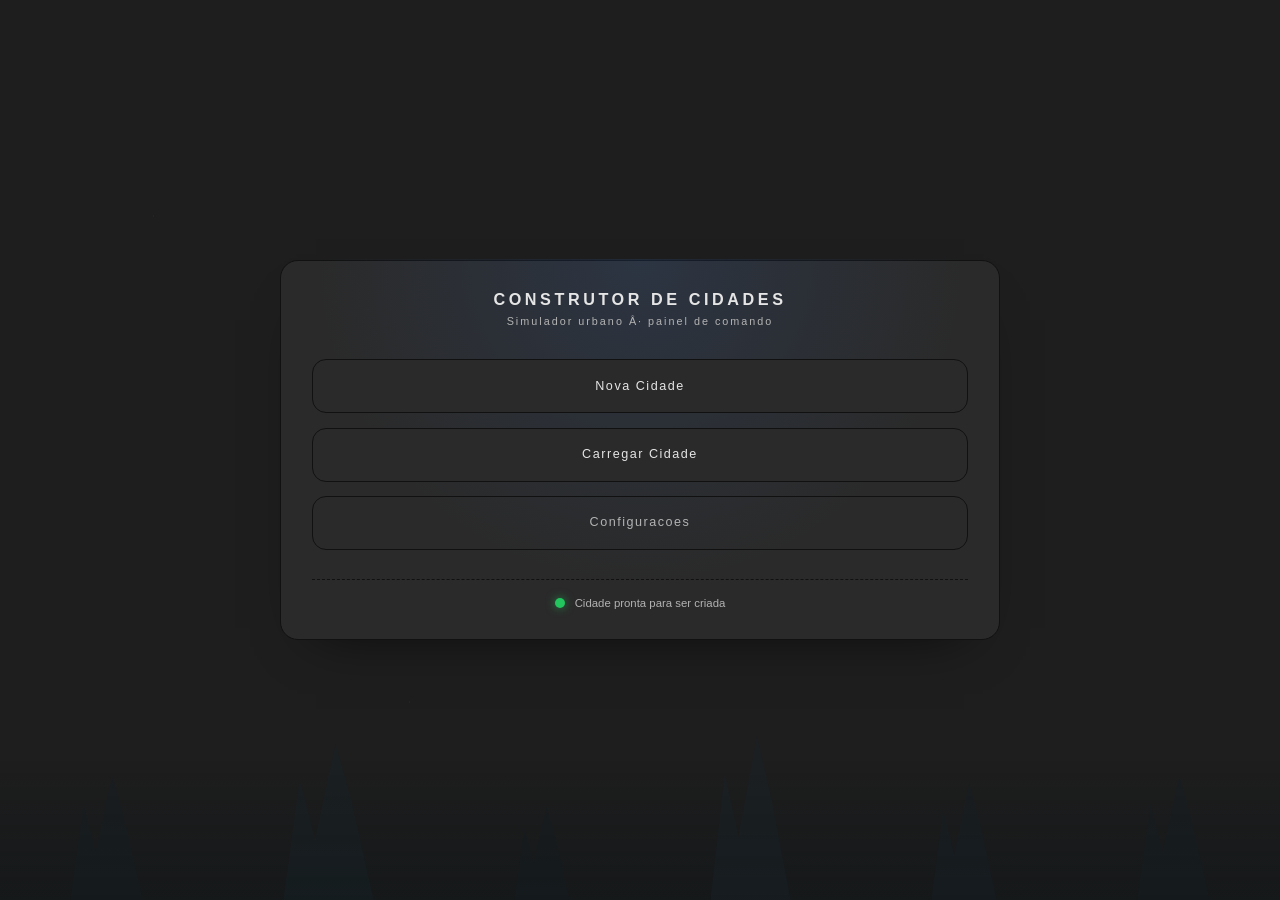
==== commit 1110effd: "industria evolui" ====
--- a/index.html
+++ b/index.html
@@ -2334,9 +2334,11 @@
                             return null;
                         };
                         const getIndustrialTextureForLevel = (level) => {
+                            // devLevel vai de 0..IND_LEVELS_MAX (IND_LEVELS_MAX=4).
+                            // Mapeia para 3 estágios visuais: 1 (0-1), 2 (2-3), 3 (4).
                             if (level >= 4 && industrial3Ready) return industrialTexture3;
-                            if (level >= 4 && industrial2Ready) return industrialTexture2;
-                            if (level >= 3 && industrial2Ready) return industrialTexture2;
+                            if (level >= 4 && industrial2Ready) return industrialTexture2; // fallback caso a 3 não esteja pronta
+                            if (level >= 2 && industrial2Ready) return industrialTexture2;
                             if (level >= 1 && industrial1Ready) return industrialTexture1;
                             return null;
                         };
--- a/css/style.css
+++ b/css/style.css
@@ -5,12 +5,13 @@
             --bg-2: #102231;
             --topbar-h: 48px;
             --rightbar-w: 220px;
-            --panel: rgba(16, 28, 38, 0.78);
-            --panel-edge: rgba(140, 190, 220, 0.22);
-            --text-strong: #000000;
-            --text-soft: #111111;
-            --accent: #7dd3ff;
-            --accent-strong: #b7e8ff;
+            /* Lobby/telas iniciais seguem a mesma linha visual da HUD (hud/hud.css) */
+            --panel: var(--bg-panel, rgba(42, 42, 42, 0.92));
+            --panel-edge: var(--border, rgba(17, 17, 17, 0.9));
+            --text-strong: var(--text-main, #e5e5e5);
+            --text-soft: var(--text-muted, #b3b3b3);
+            --accent: var(--bg-active, #3b82f6);
+            --accent-strong: var(--text-main, #e5e5e5);
             --shadow: rgba(0, 0, 0, 0.55);
             --water: #2f7bbd;
             --land: #7bc57b;
@@ -40,11 +41,6 @@
             display: flex;
             align-items: center;
             justify-content: center;
-            background: radial-gradient(circle at 20% 20%, #1a3547 0%, transparent 35%),
-                        radial-gradient(circle at 80% 0%, #1a2b38 0%, transparent 40%),
-                        linear-gradient(150deg, var(--bg-1), var(--bg-2));
-            color: #000000;
-            font-family: -apple-system, "SF Pro Text", "SF Pro Display", "Segoe UI", Arial, sans-serif;
             overflow: hidden;
         }
 
@@ -57,7 +53,7 @@
                 radial-gradient(1px 1px at 84% 42%, rgba(200, 220, 255, 0.2) 50%, transparent 60%),
                 radial-gradient(1px 1px at 32% 78%, rgba(255, 255, 255, 0.18) 50%, transparent 60%);
             pointer-events: none;
-            opacity: 0.6;
+            opacity: 0.18;
         }
 
         .city-silhouette {
@@ -71,6 +67,7 @@
             justify-content: space-around;
             background: linear-gradient(transparent 0%, rgba(8, 16, 20, 0.6) 100%);
             z-index: 1;
+            opacity: 0.6;
         }
 
         .silhouette-item {
@@ -92,12 +89,11 @@
             position: relative;
             z-index: 2;
             width: min(92%, 720px);
-            padding: 3rem 4rem;
+            padding: 2.4rem 2.6rem;
             background: var(--panel);
             border: 1px solid var(--panel-edge);
-            border-radius: 46px;
-            box-shadow: 0 30px 50px -20px var(--shadow), inset 0 1px 2px rgba(255, 255, 255, 0.08);
-            backdrop-filter: blur(14px) saturate(150%);
+            border-radius: 18px;
+            box-shadow: 0 24px 54px -36px rgba(0, 0, 0, 0.8);
             text-align: center;
         }
 
@@ -105,8 +101,8 @@
             content: "";
             position: absolute;
             inset: -2px;
-            border-radius: 48px;
-            background: radial-gradient(circle at 50% 0%, rgba(120, 180, 240, 0.14), transparent 70%);
+            border-radius: 20px;
+            background: radial-gradient(circle at 50% 0%, rgba(59, 130, 246, 0.12), transparent 62%);
             z-index: -1;
             pointer-events: none;
         }
@@ -116,13 +112,10 @@
         }
 
         .game-title h1 {
-            font-size: 1.15rem;
-            letter-spacing: 6px;
+            font-size: 1.35rem;
+            letter-spacing: 0.22em;
             text-transform: uppercase;
-            background: linear-gradient(135deg, #b3d9f0, #87b9d6);
-            -webkit-background-clip: text;
-            background-clip: text;
-            color: transparent;
+            color: var(--text-strong);
         }
 
         .game-title .subtitle {
@@ -141,36 +134,43 @@
 
         .city-btn {
             appearance: none;
-            border: 1px solid rgba(140, 190, 220, 0.25);
-            border-radius: 36px;
-            background: rgba(10, 22, 30, 0.7);
+            border: 1px solid var(--panel-edge);
+            border-radius: 14px;
+            background: var(--panel);
             color: var(--text-strong);
-            padding: 1.1rem 2rem;
-            font-size: 1.4rem;
-            letter-spacing: 2px;
+            padding: 0.95rem 1.2rem;
+            font-size: 1.05rem;
+            letter-spacing: 0.12em;
             cursor: pointer;
             transition: all 0.25s ease;
-            box-shadow: 0 12px 18px -12px var(--shadow), inset 0 0 0 1px rgba(255, 255, 255, 0.03);
+            box-shadow: none;
+            min-height: 54px;
         }
 
         .city-btn:hover {
-            background: rgba(245, 245, 245, 0.96);
-            border-color: rgba(0, 0, 0, 0.2);
-            box-shadow: 0 12px 18px -12px rgba(0, 0, 0, 0.2);
-            color: #000000;
-            transform: translateY(-2px);
+            background: var(--bg-hover, rgba(255, 255, 255, 0.08));
+        }
+
+        .city-btn:active {
+            background: var(--accent);
+            border-color: var(--accent);
+        }
+
+        .city-btn:focus-visible {
+            outline: 1px solid var(--accent);
+            outline-offset: 2px;
         }
 
         .city-btn.config-btn {
-            border-color: rgba(200, 180, 140, 0.3);
-            background: rgba(18, 34, 44, 0.8);
+            background: transparent;
+            color: var(--text-soft);
         }
 
         .footer-message {
             margin-top: 2.4rem;
             color: var(--text-soft);
             font-size: 0.95rem;
-            border-top: 1px dashed rgba(140, 180, 210, 0.25);
+            border-top: 1px dashed var(--panel-edge);
             padding-top: 1.4rem;
             display: flex;
             justify-content: center;
@@ -181,15 +181,15 @@
         .status-indicator {
             width: 10px;
             height: 10px;
-            background: #6ec06e;
+            background: var(--good, #22c55e);
             border-radius: 50%;
-            box-shadow: 0 0 10px #79df79;
+            box-shadow: 0 0 10px rgba(34, 197, 94, 0.6);
             animation: pulse 1.8s infinite;
         }
 
         @keyframes pulse {
             0% { opacity: 0.5; transform: scale(1); }
-            50% { opacity: 1; transform: scale(1.2); background: #a0e7a0; }
+            50% { opacity: 1; transform: scale(1.2); background: rgba(34, 197, 94, 0.9); }
             100% { opacity: 0.5; transform: scale(1); }
         }
 
@@ -197,7 +197,7 @@
         .map-screen {
             position: fixed;
             inset: 0;
-            background: rgba(6, 10, 14, 0.72);
+            background: rgba(0, 0, 0, 0.65);
             display: grid;
             place-items: center;
             opacity: 0;
@@ -213,9 +213,9 @@
 
         .map-panel {
             width: min(92%, 860px);
-            background: rgba(12, 20, 28, 0.92);
-            border: 1px solid rgba(130, 180, 210, 0.25);
-            border-radius: 28px;
+            background: var(--panel);
+            border: 1px solid var(--panel-edge);
+            border-radius: 18px;
             padding: 2.4rem 2.8rem 2rem;
             box-shadow: 0 30px 60px -30px rgba(0, 0, 0, 0.8);
             position: relative;
@@ -231,25 +231,29 @@
 
         .map-title {
             font-size: 1.4rem;
-            letter-spacing: 3px;
+            letter-spacing: 0.18em;
             text-transform: uppercase;
-            color: var(--accent-strong);
+            color: var(--text-strong);
         }
 
         .map-close {
-            border: 1px solid rgba(140, 190, 220, 0.35);
-            border-radius: 18px;
+            border: 1px solid var(--panel-edge);
+            border-radius: 12px;
             background: transparent;
             color: var(--text-strong);
-            padding: 0.4rem 0.8rem;
+            padding: 0.5rem 0.75rem;
             cursor: pointer;
             font-size: 0.85rem;
             letter-spacing: 1px;
         }
 
         .map-close:hover {
-            border-color: var(--accent);
-            color: #000000;
+            background: var(--bg-hover, rgba(255, 255, 255, 0.08));
+        }
+
+        .map-close:focus-visible {
+            outline: 1px solid var(--accent);
+            outline-offset: 2px;
         }
 
         .map-grid {
@@ -263,22 +267,20 @@
         .map-card {
             width: 180px;
             padding: 0.6rem;
-            border-radius: 16px;
-            background: rgba(10, 18, 24, 0.9);
-            border: 1px solid rgba(120, 160, 190, 0.2);
+            border-radius: 14px;
+            background: rgba(0, 0, 0, 0.12);
+            border: 1px solid var(--panel-edge);
             cursor: pointer;
             transition: all 0.2s ease;
         }
 
         .map-card:hover {
+            background: var(--bg-hover, rgba(255, 255, 255, 0.08));
+        }
+
+        .map-card.selected {
             border-color: var(--accent);
-            box-shadow: 0 0 14px rgba(125, 211, 255, 0.45);
-            transform: translateY(-2px);
-        }
-
-        .map-card.selected {
-            border-color: #c5f1ff;
-            box-shadow: 0 0 18px rgba(197, 241, 255, 0.7);
+            box-shadow: 0 0 0 1px rgba(59, 130, 246, 0.3) inset;
         }
 
         .map-card-header {
@@ -293,8 +295,8 @@
         }
 
         .map-menu-button {
-            border: 1px solid rgba(120, 160, 190, 0.25);
-            background: rgba(8, 14, 20, 0.8);
+            border: 1px solid var(--panel-edge);
+            background: transparent;
             color: var(--text-strong);
             border-radius: 10px;
             padding: 0.1rem 0.45rem;
@@ -304,16 +306,15 @@
         }
 
         .map-menu-button:hover {
-            border-color: var(--accent);
-            color: #000000;
+            background: var(--bg-hover, rgba(255, 255, 255, 0.08));
         }
 
         .map-menu-list {
             position: absolute;
             right: 0;
             top: 26px;
-            background: rgba(12, 20, 28, 0.96);
-            border: 1px solid rgba(130, 180, 210, 0.25);
+            background: var(--panel);
+            border: 1px solid var(--panel-edge);
             border-radius: 10px;
             padding: 0.4rem;
             min-width: 120px;
@@ -345,8 +346,7 @@
         }
 
         .map-menu-item:hover {
-            background: rgba(125, 211, 255, 0.12);
-            color: #000000;
+            background: var(--bg-hover, rgba(255, 255, 255, 0.08));
         }
 
         .map-canvas {
@@ -366,11 +366,11 @@
         }
 
         .map-actions button {
-            border: 1px solid rgba(140, 190, 220, 0.35);
-            border-radius: 22px;
-            background: rgba(10, 22, 30, 0.8);
+            border: 1px solid var(--panel-edge);
+            border-radius: 12px;
+            background: transparent;
             color: var(--text-strong);
-            padding: 0.7rem 1.2rem;
+            padding: 0.75rem 1rem;
             cursor: pointer;
             font-size: 0.9rem;
             letter-spacing: 1px;
@@ -378,9 +378,24 @@
         }
 
         .map-actions button:hover {
+            background: var(--bg-hover, rgba(255, 255, 255, 0.08));
+        }
+
+        .map-actions button:focus-visible {
+            outline: 1px solid var(--accent);
+            outline-offset: 2px;
+        }
+
+        #btnStartGame,
+        #btnLoadSelected {
+            background: var(--accent);
             border-color: var(--accent);
-            color: #000000;
-            box-shadow: 0 0 12px rgba(125, 211, 255, 0.35);
+            color: var(--text-strong);
+        }
+
+        #btnStartGame:hover,
+        #btnLoadSelected:hover {
+            filter: brightness(1.08);
         }
 
         .start-hidden {
@@ -400,7 +415,7 @@
         .load-screen {
             position: fixed;
             inset: 0;
-            background: rgba(6, 10, 14, 0.72);
+            background: rgba(0, 0, 0, 0.65);
             display: grid;
             place-items: center;
             opacity: 0;
